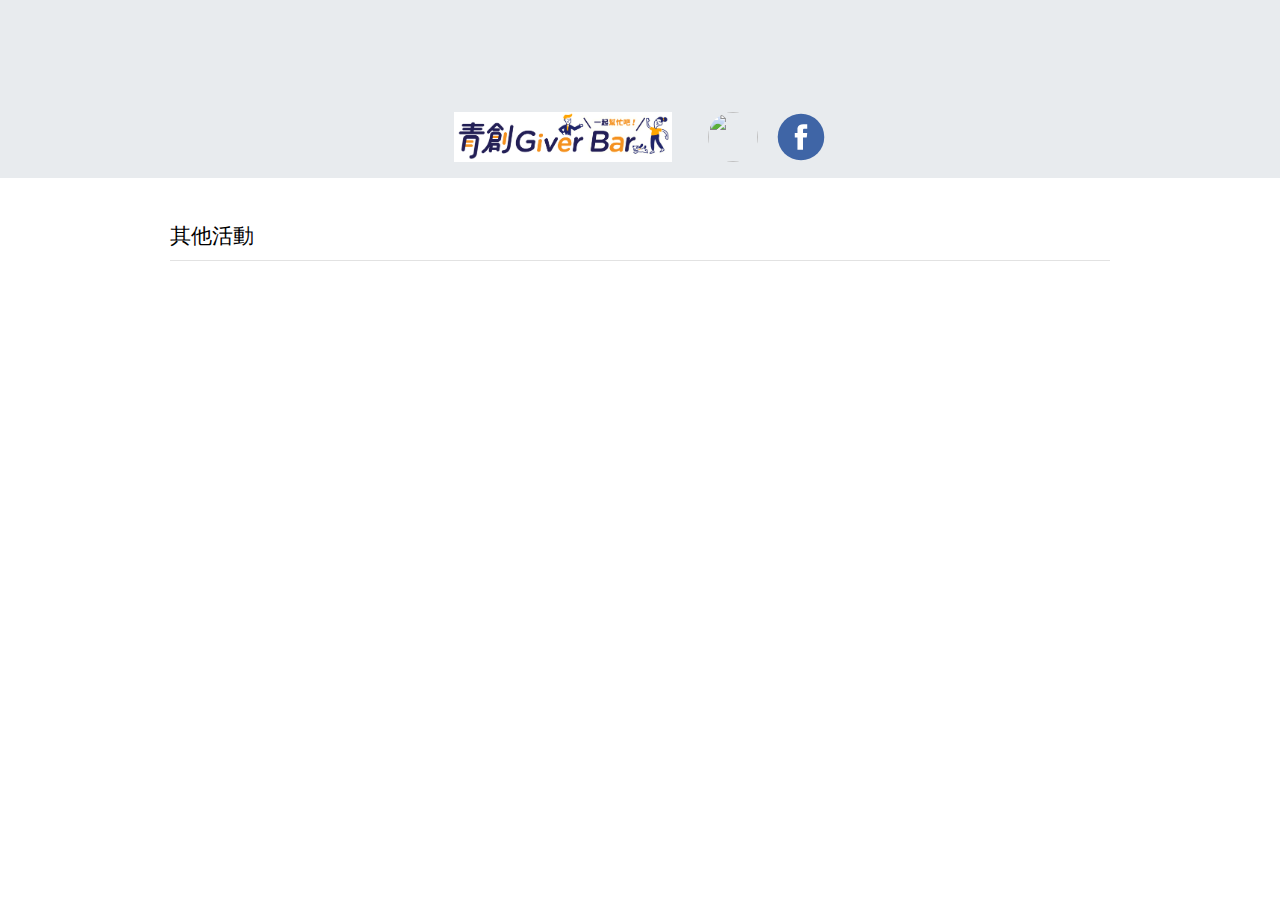
==== content.html @ 0e6e05b2 "調整圖片並修正頁面細節" ====
<html>

  <head>
    <meta http-equiv="Content-Type" content="text/html; charset=utf-8" />
    <meta name="viewport" content="width=device-width, initial-scale=1">
    <!-- 可移除 -->
    <script src="https://code.jquery.com/jquery-2.1.0.min.js"></script>
    <script language="javascript" type="text/javascript" src="assets/js/bootstrap.min.js"></script>
    <link rel="stylesheet" type="text/css" href="assets/css/bootstrap2.3.css" />
    <link rel="stylesheet" href="https://cdnjs.cloudflare.com/ajax/libs/font-awesome/4.6.3/css/font-awesome.min.css" integrity="sha512-4uGZHpbDliNxiAv/QzZNo/yb2FtAX+qiDb7ypBWiEdJQX8Pugp8M6il5SRkN8jQrDLWsh3rrPDSXRf3DwFYM6g==" crossorigin="anonymous" />

    <!------->
    <script language="javascript" type="text/javascript" src="https://www.youtube.com/iframe_api"></script>
    <script language="javascript" type="text/javascript" src="assets/activity_list.js"></script>
    <script language="javascript" type="text/javascript" src="assets/lib/OwlCarousel2-2.3.4/owl.carousel.min.js"></script>
    <script language="javascript" type="text/javascript" src="content.js" defer></script>

    <script src="https://d.line-scdn.net/r/web/social-plugin/js/thirdparty/loader.min.js" async="async" defer="defer"></script>
    <link rel="stylesheet" type="text/css" href="assets/lib/OwlCarousel2-2.3.4/owl.carousel.min.css" />
    <link rel="stylesheet" type="text/css" href="assets/lib/OwlCarousel2-2.3.4/owl.theme.default.min.css" />
    <link rel="stylesheet" type="text/css" href="assets/css/style.css" />
    <meta property="og:type" content="website" />
  </head>

  <body>

    <div class="container">
      <div id="image-carousel" class="owl-carousel owl-theme"></div>
    </div>
    <div class="section">
      <div class="container">
        <div class="content">
          <div class="title">
            <div class="sub">
            </div>
            <div class="main">
            </div>
          </div>
          <div class="summary">
          </div>
          <div class="content-body">
          </div>
        </div>
        <div class="video">
          <div id="player">
          </div>
        </div>
        <div class="social-bar">
          <a onclick="window.history.back()" style="cursor: pointer">
            <img height="50" src="./assets/images/banner.png" alt="回到上一頁" title="回到上一頁">
          </a>
          <i class="fa fa-times fa-2x"></i>
          <a class="share-btn">
            <img width="50" height="50" style="border-radius: 50px">
          </a>
          <a class="fb-share-btn"  onclick="return !window.open(this.href, 'Facebook', 'width=640,height=580')">
            <img src="./assets/images/facebook.svg" width="50" height="50">
          </a>
          <div class="line-it-button" data-lang="zh_Hant" data-type="share-c" data-ver="3" data-url="https://social-plugins.line.me/zh_TW/how_to_install" data-color="default" data-size="large" data-count="false" style="display: none;"></div>
        </div>
      </div>
    </div>


    <div class="container">
      <div class="divider-header">
        <h4><span>其他活動</span></h4>
      </div>
      <div id="other-activity" class="owl-carousel owl-theme">
      </div>
    </div>
  </body>

</html>
---- assets/css/bootstrap2.3.css ----
.form-group {margin-bottom: 15px;text-align:left}
.form-group label {display: inline-block;margin-bottom: 5px;font-weight: bold;}
input[type="text"].form-control,input[type="password"].form-control ,textarea.form-control{display:block;width:80%;padding:8px 12px;font-size:15px;line-height:1.42857143;color:#333333;background-color:#ffffff;background-image:none;border:1px solid #dddddd;border-radius:4px;-webkit-box-shadow:inset 0 1px 1px rgba(0,0,0,0.075);box-shadow:inset 0 1px 1px rgba(0,0,0,0.075);-webkit-transition:border-color ease-in-out .15s,box-shadow ease-in-out .15s;transition:border-color ease-in-out .15s,box-shadow ease-in-out .15s}
.form-control:focus{border-color:#66afe9;outline:0;-webkit-box-shadow:inset 0 1px 1px rgba(0,0,0,0.075),0 0 8px rgba(102,175,233,0.6);box-shadow:inset 0 1px 1px rgba(0,0,0,0.075),0 0 8px rgba(102,175,233,0.6)}
.form-control::-moz-placeholder{color:#b3b3b3;opacity:1}
.form-control:-ms-input-placeholder{color:#b3b3b3}
.form-control::-webkit-input-placeholder{color:#b3b3b3}
.form-control[disabled],.form-control[readonly],fieldset[disabled].form-control{cursor:not-allowed;background-color:#eeeeee;opacity:1}
textarea.form-control{height:auto}
.radio label {display: inline-block;margin:0 10px;10px 0;font-weight:normal;}
table.form-group label{font-weight: bold;font-size:17px}


.clear{clear:both;display:block;overflow:hidden;visibility:hidden;width:0px;height:0px;font-size:0;}
.errFld{border:1px solid #C00}
.errMsg{font-size:12px;color:red} 
input[type="text"].errFld{border-color:red;background:#ffe8eb}
.has-error input.form-control ,.radio.has-error {border-color: #d9534f;-webkit-box-shadow: inset 0 1px 1px rgba(0,0,0,0.075);box-shadow: inset 0 1px 1px rgba(0,0,0,0.075);background:#fdf4f4}
span .form_error {padding-left: 5px;}
.text-danger {color: #d9534f;}
.small {font-size:12px}

#myModal{font-family:"微軟正黑體", "Arial Unicode MS";}

.clearfix{*zoom:1}
.clearfix:before,.clearfix:after{display:table;line-height:0;content:""}
.clearfix:after{clear:both}
.hide-text{font:0/0 a;color:transparent;text-shadow:none;background-color:transparent;border:0}
.input-block-level{display:block;width:100%;min-height:30px;-webkit-box-sizing:border-box;-moz-box-sizing:border-box;box-sizing:border-box}
article,aside,details,figcaption,figure,footer,header,hgroup,nav,section{display:block}
audio,canvas,video{display:inline-block;*display:inline;*zoom:1}
audio:not([controls]){display:none}
sub,sup{position:relative;font-size:75%;line-height:0;vertical-align:baseline}
sup{top:-.5em}
sub{bottom:-.25em}
#map_canvas img,.google-maps img{max-width:none}
button,input,select,textarea{margin:0;font-size:100%;vertical-align:middle}
button,input{*overflow:visible;line-height:normal}
button::-moz-focus-inner,input::-moz-focus-inner{padding:0;border:0}
button,html input[type="button"],input[type="reset"],input[type="submit"]{cursor:pointer;-webkit-appearance:button}
label,select,button,input[type="button"],input[type="reset"],input[type="submit"],input[type="radio"],input[type="checkbox"]{cursor:pointer}
input[type="search"]{-webkit-box-sizing:content-box;-moz-box-sizing:content-box;box-sizing:content-box;-webkit-appearance:textfield}
input[type="search"]::-webkit-search-decoration,input[type="search"]::-webkit-search-cancel-button{-webkit-appearance:none}
textarea{overflow:auto;vertical-align:top}
@media print {
*{color:#000!important;text-shadow:none!important;background:transparent!important;box-shadow:none!important}
abbr[title]:after{content:" (" attr(title) ")"}
.ir a:after,a[href^="javascript:"]:after,a[href^="#"]:after{content:""}
pre,blockquote{border:1px solid #999;page-break-inside:avoid}
thead{display:table-header-group}
tr,img{page-break-inside:avoid}
img{max-width:100%!important}
@page{margin:.5cm}
p,h2,h3{orphans:3;widows:3}
h2,h3{page-break-after:avoid}
}
.img-rounded{-webkit-border-radius:6px;-moz-border-radius:6px;border-radius:6px}
.img-polaroid{padding:4px;background-color:#fff;border:1px solid #ccc;border:1px solid rgba(0,0,0,0.2);-webkit-box-shadow:0 1px 3px rgba(0,0,0,0.1);-moz-box-shadow:0 1px 3px rgba(0,0,0,0.1);box-shadow:0 1px 3px rgba(0,0,0,0.1)}
.img-circle{-webkit-border-radius:500px;-moz-border-radius:500px;border-radius:500px}
.row{margin-left:-20px;*zoom:1}
.row:before,.row:after{display:table;line-height:0;content:""}
.row:after{clear:both}
[class*="span"]{float:left;min-height:1px;margin-left:20px}
.container,.navbar-static-top .container,.navbar-fixed-top .container,.navbar-fixed-bottom .container{width:940px}
.span12{width:940px}
.span11{width:860px}
.span10{width:780px}
.span9{width:700px}
.span8{width:620px}
.span7{width:540px}
.span6{width:460px}
.span5{width:380px}
.span4{width:300px}
.span3{width:220px}
.span2{width:140px}
.span1{width:60px}
.offset12{margin-left:980px}
.offset11{margin-left:900px}
.offset10{margin-left:820px}
.offset9{margin-left:740px}
.offset8{margin-left:660px}
.offset7{margin-left:580px}
.offset6{margin-left:500px}
.offset5{margin-left:420px}
.offset4{margin-left:340px}
.offset3{margin-left:260px}
.offset2{margin-left:180px}
.offset1{margin-left:100px}
.row-fluid{width:100%;*zoom:1}
.row-fluid:before,.row-fluid:after{display:table;line-height:0;content:""}
.row-fluid:after{clear:both}
.row-fluid [class*="span"]{display:block;float:left;width:100%;min-height:30px;margin-left:2.1276595744681%;*margin-left:2.0744680851064%;-webkit-box-sizing:border-box;-moz-box-sizing:border-box;box-sizing:border-box}
.row-fluid [class*="span"]:first-child{margin-left:0}
.row-fluid .controls-row [class*="span"] + [class*="span"]{margin-left:2.1276595744681%}
.row-fluid .span12{width:100%;*width:99.946808510638%}
.row-fluid .span11{width:91.489361702128%;*width:91.436170212766%}
.row-fluid .span10{width:82.978723404255%;*width:82.925531914894%}
.row-fluid .span9{width:74.468085106383%;*width:74.414893617021%}
.row-fluid .span8{width:65.957446808511%;*width:65.904255319149%}
.row-fluid .span7{width:57.446808510638%;*width:57.393617021277%}
.row-fluid .span6{width:48.936170212766%;*width:48.882978723404%}
.row-fluid .span5{width:40.425531914894%;*width:40.372340425532%}
.row-fluid .span4{width:31.914893617021%;*width:31.86170212766%}
.row-fluid .span3{width:23.404255319149%;*width:23.351063829787%}
.row-fluid .span2{width:14.893617021277%;*width:14.840425531915%}
.row-fluid .span1{width:6.3829787234043%;*width:6.3297872340426%}
.row-fluid .offset12{margin-left:104.25531914894%;*margin-left:104.14893617021%}
.row-fluid .offset12:first-child{margin-left:102.12765957447%;*margin-left:102.02127659574%}
.row-fluid .offset11{margin-left:95.744680851064%;*margin-left:95.63829787234%}
.row-fluid .offset11:first-child{margin-left:93.617021276596%;*margin-left:93.510638297872%}
.row-fluid .offset10{margin-left:87.234042553191%;*margin-left:87.127659574468%}
.row-fluid .offset10:first-child{margin-left:85.106382978723%;*margin-left:85%}
.row-fluid .offset9{margin-left:78.723404255319%;*margin-left:78.617021276596%}
.row-fluid .offset9:first-child{margin-left:76.595744680851%;*margin-left:76.489361702128%}
.row-fluid .offset8{margin-left:70.212765957447%;*margin-left:70.106382978723%}
.row-fluid .offset8:first-child{margin-left:68.085106382979%;*margin-left:67.978723404255%}
.row-fluid .offset7{margin-left:61.702127659574%;*margin-left:61.595744680851%}
.row-fluid .offset7:first-child{margin-left:59.574468085106%;*margin-left:59.468085106383%}
.row-fluid .offset6{margin-left:53.191489361702%;*margin-left:53.085106382979%}
.row-fluid .offset6:first-child{margin-left:51.063829787234%;*margin-left:50.957446808511%}
.row-fluid .offset5{margin-left:44.68085106383%;*margin-left:44.574468085106%}
.row-fluid .offset5:first-child{margin-left:42.553191489362%;*margin-left:42.446808510638%}
.row-fluid .offset4{margin-left:36.170212765957%;*margin-left:36.063829787234%}
.row-fluid .offset4:first-child{margin-left:34.042553191489%;*margin-left:33.936170212766%}
.row-fluid .offset3{margin-left:27.659574468085%;*margin-left:27.553191489362%}
.row-fluid .offset3:first-child{margin-left:25.531914893617%;*margin-left:25.425531914894%}
.row-fluid .offset2{margin-left:19.148936170213%;*margin-left:19.042553191489%}
.row-fluid .offset2:first-child{margin-left:17.021276595745%;*margin-left:16.914893617021%}
.row-fluid .offset1{margin-left:10.63829787234%;*margin-left:10.531914893617%}
.row-fluid .offset1:first-child{margin-left:8.5106382978723%;*margin-left:8.4042553191489%}
[class*="span"].hide,.row-fluid [class*="span"].hide{display:none}
[class*="span"].pull-right,.row-fluid [class*="span"].pull-right{float:right}
.container{margin-right:auto;margin-left:auto;*zoom:1}
.container:before,.container:after{display:table;line-height:0;content:""}
.container:after{clear:both}
.container-fluid{padding-right:20px;padding-left:20px;*zoom:1}
.container-fluid:before,.container-fluid:after{display:table;line-height:0;content:""}
.container-fluid:after{clear:both}
p{margin:0 0 10px}
.lead{margin-bottom:20px;font-size:21px;font-weight:200;line-height:30px}
small{font-size:85%}
strong{font-weight:700}
em{font-style:italic}
cite{font-style:normal}
.muted{color:#999}
a.muted:hover,a.muted:focus{color:gray}
.text-warning{color:#c09853}
a.text-warning:hover,a.text-warning:focus{color:#a47e3c}
.text-error{color:#b94a48}
a.text-error:hover,a.text-error:focus{color:#953b39}
.text-info{color:#3a87ad}
a.text-info:hover,a.text-info:focus{color:#2d6987}
.text-success{color:#468847}
a.text-success:hover,a.text-success:focus{color:#356635}
.text-left{text-align:left}
.text-right{text-align:right}
.text-center{text-align:center}
.page-header{padding-bottom:9px;margin:20px 0 30px;border-bottom:1px solid #eee}
ul.unstyled,ol.unstyled{margin-left:0;list-style:none}
ul.inline,ol.inline{margin-left:0;list-style:none}
ul.inline > li,ol.inline > li{display:inline-block;*display:inline;padding-right:5px;padding-left:5px;*zoom:1}
dl{margin-bottom:20px}
dt,dd{line-height:20px}
dt{font-weight:700}
dd{margin-left:10px}
.dl-horizontal{*zoom:1}
.dl-horizontal:before,.dl-horizontal:after{display:table;line-height:0;content:""}
.dl-horizontal:after{clear:both}
.dl-horizontal dt{float:left;width:160px;overflow:hidden;clear:left;text-align:right;text-overflow:ellipsis;white-space:nowrap}
.dl-horizontal dd{margin-left:180px}
hr{margin:20px 0;border:0;border-top:1px solid #eee;border-bottom:1px solid #fff}
abbr[title],abbr[data-original-title]{cursor:help;border-bottom:1px dotted #999}
abbr.initialism{font-size:90%;text-transform:uppercase}
blockquote{padding:0 0 0 15px;margin:0 0 20px;border-left:5px solid #eee}
blockquote p{margin-bottom:0;font-size:17.5px;font-weight:300;line-height:1.25}
blockquote small{display:block;line-height:20px;color:#999}
blockquote small:before{content:'\2014 \00A0'}
blockquote.pull-right{float:right;padding-right:15px;padding-left:0;border-right:5px solid #eee;border-left:0}
blockquote.pull-right p,blockquote.pull-right small{text-align:right}
blockquote.pull-right small:before{content:''}
blockquote.pull-right small:after{content:'\00A0 \2014'}
q:before,q:after,blockquote:before,blockquote:after{content:""}
address{display:block;margin-bottom:20px;font-style:normal;line-height:20px}
code,pre{padding:0 3px 2px;font-family:Monaco,Menlo,Consolas,"Courier New",monospace;font-size:12px;color:#333;-webkit-border-radius:3px;-moz-border-radius:3px;border-radius:3px}
code{padding:2px 4px;color:#d14;white-space:nowrap;background-color:#f7f7f9;border:1px solid #e1e1e8}
pre{display:block;padding:9.5px;margin:0 0 10px;font-size:13px;line-height:20px;word-break:break-all;word-wrap:break-word;white-space:pre;white-space:pre-wrap;background-color:#f5f5f5;border:1px solid #ccc;border:1px solid rgba(0,0,0,0.15);-webkit-border-radius:4px;-moz-border-radius:4px;border-radius:4px}
pre.prettyprint{margin-bottom:20px}
pre code{padding:0;color:inherit;white-space:pre;white-space:pre-wrap;background-color:transparent;border:0}
.pre-scrollable{max-height:340px;overflow-y:scroll}
form{margin:0 0 20px}
fieldset{padding:0;margin:0;border:0}
legend{display:block;width:100%;padding:0;margin-bottom:20px;font-size:21px;line-height:40px;color:#333;border:0;border-bottom:1px solid #e5e5e5}
legend small{font-size:15px;color:#999}
label,input,button,select,textarea{font-size:14px;font-weight:400;line-height:20px}
input,button,select,textarea{font-family:"Helvetica Neue",Helvetica,Arial,sans-serif}
select,textarea,input[type="text"],input[type="password"],input[type="datetime"],input[type="datetime-local"],input[type="date"],input[type="month"],input[type="time"],input[type="week"],input[type="number"],input[type="email"],input[type="url"],input[type="search"],input[type="tel"],input[type="color"],.uneditable-input{display:inline-block;padding:4px 6px;margin-bottom:10px;font-size:14px;line-height:20px;color:#555;vertical-align:middle;-webkit-border-radius:4px;-moz-border-radius:4px;border-radius:4px}
input,textarea,.uneditable-input{width:206px}
textarea{height:auto}
textarea,input[type="text"],input[type="password"],input[type="datetime"],input[type="datetime-local"],input[type="date"],input[type="month"],input[type="time"],input[type="week"],input[type="number"],input[type="email"],input[type="url"],input[type="search"],input[type="tel"],input[type="color"],.uneditable-input{background-color:#fff;border:1px solid #ccc;-webkit-box-shadow:inset 0 1px 1px rgba(0,0,0,0.075);-moz-box-shadow:inset 0 1px 1px rgba(0,0,0,0.075);box-shadow:inset 0 1px 1px rgba(0,0,0,0.075);-webkit-transition:border linear 0.2s,box-shadow linear .2s;-moz-transition:border linear 0.2s,box-shadow linear .2s;-o-transition:border linear 0.2s,box-shadow linear .2s;transition:border linear 0.2s,box-shadow linear .2s}
textarea:focus,input[type="text"]:focus,input[type="password"]:focus,input[type="datetime"]:focus,input[type="datetime-local"]:focus,input[type="date"]:focus,input[type="month"]:focus,input[type="time"]:focus,input[type="week"]:focus,input[type="number"]:focus,input[type="email"]:focus,input[type="url"]:focus,input[type="search"]:focus,input[type="tel"]:focus,input[type="color"]:focus,.uneditable-input:focus{border-color:rgba(82,168,236,0.8);outline:0;outline:thin dotted \9;-webkit-box-shadow:inset 0 1px 1px rgba(0,0,0,0.075),0 0 8px rgba(82,168,236,0.6);-moz-box-shadow:inset 0 1px 1px rgba(0,0,0,0.075),0 0 8px rgba(82,168,236,0.6);box-shadow:inset 0 1px 1px rgba(0,0,0,0.075),0 0 8px rgba(82,168,236,0.6)}
input[type="radio"],input[type="checkbox"]{margin:4px 0 0;margin-top:1px \9;*margin-top:0;line-height:normal}
input[type="file"],input[type="image"],input[type="submit"],input[type="reset"],input[type="button"],input[type="radio"],input[type="checkbox"]{width:auto}
select,input[type="file"]{height:30px;*margin-top:4px;line-height:30px}
select{width:220px;background-color:#fff;border:1px solid #ccc}
select[multiple],select[size]{height:auto}
select:focus,input[type="file"]:focus,input[type="radio"]:focus,input[type="checkbox"]:focus{outline:thin dotted #333;outline:5px auto -webkit-focus-ring-color;outline-offset:-2px}
.uneditable-input,.uneditable-textarea{color:#999;cursor:not-allowed;background-color:#fcfcfc;border-color:#ccc;-webkit-box-shadow:inset 0 1px 2px rgba(0,0,0,0.025);-moz-box-shadow:inset 0 1px 2px rgba(0,0,0,0.025);box-shadow:inset 0 1px 2px rgba(0,0,0,0.025)}
.uneditable-input{overflow:hidden;white-space:nowrap}
.uneditable-textarea{width:auto;height:auto}
input:-moz-placeholder,textarea:-moz-placeholder{color:#999}
input:-ms-input-placeholder,textarea:-ms-input-placeholder{color:#999}
input::-webkit-input-placeholder,textarea::-webkit-input-placeholder{color:#999}
.radio,.checkbox{min-height:20px;padding-left:20px}
.radio input[type="radio"],.checkbox input[type="checkbox"]{float:left;margin-left:-20px}
.controls > .radio:first-child,.controls > .checkbox:first-child{padding-top:5px}
.radio.inline,.checkbox.inline{display:inline-block;padding-top:5px;margin-bottom:0;vertical-align:middle}
.radio.inline + .radio.inline,.checkbox.inline + .checkbox.inline{margin-left:10px}
.input-mini{width:60px}
.input-small{width:90px}
.input-medium{width:150px}
.input-large{width:210px}
.input-xlarge{width:270px}
.input-xxlarge{width:530px}
input[class*="span"],select[class*="span"],textarea[class*="span"],.uneditable-input[class*="span"],.row-fluid input[class*="span"],.row-fluid select[class*="span"],.row-fluid textarea[class*="span"],.row-fluid .uneditable-input[class*="span"]{float:none;margin-left:0}
.input-append input[class*="span"],.input-append .uneditable-input[class*="span"],.input-prepend input[class*="span"],.input-prepend .uneditable-input[class*="span"],.row-fluid input[class*="span"],.row-fluid select[class*="span"],.row-fluid textarea[class*="span"],.row-fluid .uneditable-input[class*="span"],.row-fluid .input-prepend [class*="span"],.row-fluid .input-append [class*="span"]{display:inline-block}
input,textarea,.uneditable-input{margin-left:0}
.controls-row [class*="span"] + [class*="span"]{margin-left:20px}
input.span12,textarea.span12,.uneditable-input.span12{width:926px}
input.span11,textarea.span11,.uneditable-input.span11{width:846px}
input.span10,textarea.span10,.uneditable-input.span10{width:766px}
input.span9,textarea.span9,.uneditable-input.span9{width:686px}
input.span8,textarea.span8,.uneditable-input.span8{width:606px}
input.span7,textarea.span7,.uneditable-input.span7{width:526px}
input.span6,textarea.span6,.uneditable-input.span6{width:446px}
input.span5,textarea.span5,.uneditable-input.span5{width:366px}
input.span4,textarea.span4,.uneditable-input.span4{width:286px}
input.span3,textarea.span3,.uneditable-input.span3{width:206px}
input.span2,textarea.span2,.uneditable-input.span2{width:126px}
input.span1,textarea.span1,.uneditable-input.span1{width:46px}
.controls-row{*zoom:1}
.controls-row:before,.controls-row:after{display:table;line-height:0;content:""}
.controls-row:after{clear:both}
.controls-row [class*="span"],.row-fluid .controls-row [class*="span"]{float:left}
.controls-row .checkbox[class*="span"],.controls-row .radio[class*="span"]{padding-top:5px}
input[disabled],select[disabled],textarea[disabled],input[readonly],select[readonly],textarea[readonly]{cursor:not-allowed;background-color:#eee}
input[type="radio"][disabled],input[type="checkbox"][disabled],input[type="radio"][readonly],input[type="checkbox"][readonly]{background-color:transparent}
.control-group.warning .control-label,.control-group.warning .help-block,.control-group.warning .help-inline{color:#c09853}
.control-group.warning .checkbox,.control-group.warning .radio,.control-group.warning input,.control-group.warning select,.control-group.warning textarea{color:#c09853}
.control-group.warning input,.control-group.warning select,.control-group.warning textarea{border-color:#c09853;-webkit-box-shadow:inset 0 1px 1px rgba(0,0,0,0.075);-moz-box-shadow:inset 0 1px 1px rgba(0,0,0,0.075);box-shadow:inset 0 1px 1px rgba(0,0,0,0.075)}
.control-group.warning input:focus,.control-group.warning select:focus,.control-group.warning textarea:focus{border-color:#a47e3c;-webkit-box-shadow:inset 0 1px 1px rgba(0,0,0,0.075),0 0 6px #dbc59e;-moz-box-shadow:inset 0 1px 1px rgba(0,0,0,0.075),0 0 6px #dbc59e;box-shadow:inset 0 1px 1px rgba(0,0,0,0.075),0 0 6px #dbc59e}
.control-group.warning .input-prepend .add-on,.control-group.warning .input-append .add-on{color:#c09853;background-color:#fcf8e3;border-color:#c09853}
.control-group.error .control-label,.control-group.error .help-block,.control-group.error .help-inline{color:#b94a48}
.control-group.error .checkbox,.control-group.error .radio,.control-group.error input,.control-group.error select,.control-group.error textarea{color:#b94a48}
.control-group.error input,.control-group.error select,.control-group.error textarea{border-color:#b94a48;-webkit-box-shadow:inset 0 1px 1px rgba(0,0,0,0.075);-moz-box-shadow:inset 0 1px 1px rgba(0,0,0,0.075);box-shadow:inset 0 1px 1px rgba(0,0,0,0.075)}
.control-group.error input:focus,.control-group.error select:focus,.control-group.error textarea:focus{border-color:#953b39;-webkit-box-shadow:inset 0 1px 1px rgba(0,0,0,0.075),0 0 6px #d59392;-moz-box-shadow:inset 0 1px 1px rgba(0,0,0,0.075),0 0 6px #d59392;box-shadow:inset 0 1px 1px rgba(0,0,0,0.075),0 0 6px #d59392}
.control-group.error .input-prepend .add-on,.control-group.error .input-append .add-on{color:#b94a48;background-color:#f2dede;border-color:#b94a48}
.control-group.success .control-label,.control-group.success .help-block,.control-group.success .help-inline{color:#468847}
.control-group.success .checkbox,.control-group.success .radio,.control-group.success input,.control-group.success select,.control-group.success textarea{color:#468847}
.control-group.success input,.control-group.success select,.control-group.success textarea{border-color:#468847;-webkit-box-shadow:inset 0 1px 1px rgba(0,0,0,0.075);-moz-box-shadow:inset 0 1px 1px rgba(0,0,0,0.075);box-shadow:inset 0 1px 1px rgba(0,0,0,0.075)}
.control-group.success input:focus,.control-group.success select:focus,.control-group.success textarea:focus{border-color:#356635;-webkit-box-shadow:inset 0 1px 1px rgba(0,0,0,0.075),0 0 6px #7aba7b;-moz-box-shadow:inset 0 1px 1px rgba(0,0,0,0.075),0 0 6px #7aba7b;box-shadow:inset 0 1px 1px rgba(0,0,0,0.075),0 0 6px #7aba7b}
.control-group.success .input-prepend .add-on,.control-group.success .input-append .add-on{color:#468847;background-color:#dff0d8;border-color:#468847}
.control-group.info .control-label,.control-group.info .help-block,.control-group.info .help-inline{color:#3a87ad}
.control-group.info .checkbox,.control-group.info .radio,.control-group.info input,.control-group.info select,.control-group.info textarea{color:#3a87ad}
.control-group.info input,.control-group.info select,.control-group.info textarea{border-color:#3a87ad;-webkit-box-shadow:inset 0 1px 1px rgba(0,0,0,0.075);-moz-box-shadow:inset 0 1px 1px rgba(0,0,0,0.075);box-shadow:inset 0 1px 1px rgba(0,0,0,0.075)}
.control-group.info input:focus,.control-group.info select:focus,.control-group.info textarea:focus{border-color:#2d6987;-webkit-box-shadow:inset 0 1px 1px rgba(0,0,0,0.075),0 0 6px #7ab5d3;-moz-box-shadow:inset 0 1px 1px rgba(0,0,0,0.075),0 0 6px #7ab5d3;box-shadow:inset 0 1px 1px rgba(0,0,0,0.075),0 0 6px #7ab5d3}
.control-group.info .input-prepend .add-on,.control-group.info .input-append .add-on{color:#3a87ad;background-color:#d9edf7;border-color:#3a87ad}
input:focus:invalid,textarea:focus:invalid,select:focus:invalid{color:#b94a48;border-color:#ee5f5b}
input:focus:invalid:focus,textarea:focus:invalid:focus,select:focus:invalid:focus{border-color:#e9322d;-webkit-box-shadow:0 0 6px #f8b9b7;-moz-box-shadow:0 0 6px #f8b9b7;box-shadow:0 0 6px #f8b9b7}
.form-actions{padding:19px 20px 20px;margin-top:20px;margin-bottom:20px;background-color:#f5f5f5;border-top:1px solid #e5e5e5;*zoom:1}
.form-actions:before,.form-actions:after{display:table;line-height:0;content:""}
.form-actions:after{clear:both}
.help-block,.help-inline{color:#595959}
.help-block{display:block;margin-bottom:10px}
.help-inline{display:inline-block;*display:inline;padding-left:5px;vertical-align:middle;*zoom:1}
.input-append,.input-prepend{display:inline-block;margin-bottom:10px;font-size:0;white-space:nowrap;vertical-align:middle}
.input-append input,.input-prepend input,.input-append select,.input-prepend select,.input-append .uneditable-input,.input-prepend .uneditable-input,.input-append .dropdown-menu,.input-prepend .dropdown-menu,.input-append .popover,.input-prepend .popover{font-size:14px}
.input-append input,.input-prepend input,.input-append select,.input-prepend select,.input-append .uneditable-input,.input-prepend .uneditable-input{position:relative;margin-bottom:0;*margin-left:0;vertical-align:top;-webkit-border-radius:0 4px 4px 0;-moz-border-radius:0 4px 4px 0;border-radius:0 4px 4px 0}
.input-append input:focus,.input-prepend input:focus,.input-append select:focus,.input-prepend select:focus,.input-append .uneditable-input:focus,.input-prepend .uneditable-input:focus{z-index:2}
.input-append .add-on,.input-prepend .add-on{display:inline-block;width:auto;height:20px;min-width:16px;padding:4px 5px;font-size:14px;font-weight:400;line-height:20px;text-align:center;text-shadow:0 1px 0 #fff;background-color:#eee;border:1px solid #ccc}
.input-append .add-on,.input-prepend .add-on,.input-append .btn,.input-prepend .btn,.input-append .btn-group > .dropdown-toggle,.input-prepend .btn-group > .dropdown-toggle{vertical-align:top;-webkit-border-radius:0;-moz-border-radius:0;border-radius:0}
.input-append .active,.input-prepend .active{background-color:#a9dba9;border-color:#46a546}
.input-prepend .add-on,.input-prepend .btn{margin-right:-1px}
.input-prepend .add-on:first-child,.input-prepend .btn:first-child{-webkit-border-radius:4px 0 0 4px;-moz-border-radius:4px 0 0 4px;border-radius:4px 0 0 4px}
.input-append input,.input-append select,.input-append .uneditable-input{-webkit-border-radius:4px 0 0 4px;-moz-border-radius:4px 0 0 4px;border-radius:4px 0 0 4px}
.input-append input + .btn-group .btn:last-child,.input-append select + .btn-group .btn:last-child,.input-append .uneditable-input + .btn-group .btn:last-child{-webkit-border-radius:0 4px 4px 0;-moz-border-radius:0 4px 4px 0;border-radius:0 4px 4px 0}
.input-append .add-on,.input-append .btn,.input-append .btn-group{margin-left:-1px}
.input-append .add-on:last-child,.input-append .btn:last-child,.input-append .btn-group:last-child > .dropdown-toggle{-webkit-border-radius:0 4px 4px 0;-moz-border-radius:0 4px 4px 0;border-radius:0 4px 4px 0}
.input-prepend.input-append input,.input-prepend.input-append select,.input-prepend.input-append .uneditable-input{-webkit-border-radius:0;-moz-border-radius:0;border-radius:0}
.input-prepend.input-append input + .btn-group .btn,.input-prepend.input-append select + .btn-group .btn,.input-prepend.input-append .uneditable-input + .btn-group .btn{-webkit-border-radius:0 4px 4px 0;-moz-border-radius:0 4px 4px 0;border-radius:0 4px 4px 0}
.input-prepend.input-append .add-on:first-child,.input-prepend.input-append .btn:first-child{margin-right:-1px;-webkit-border-radius:4px 0 0 4px;-moz-border-radius:4px 0 0 4px;border-radius:4px 0 0 4px}
.input-prepend.input-append .add-on:last-child,.input-prepend.input-append .btn:last-child{margin-left:-1px;-webkit-border-radius:0 4px 4px 0;-moz-border-radius:0 4px 4px 0;border-radius:0 4px 4px 0}
.input-prepend.input-append .btn-group:first-child{margin-left:0}
input.search-query{padding-right:14px;padding-right:4px \9;padding-left:14px;padding-left:4px \9;margin-bottom:0;-webkit-border-radius:15px;-moz-border-radius:15px;border-radius:15px}
.form-search .input-append .search-query,.form-search .input-prepend .search-query{-webkit-border-radius:0;-moz-border-radius:0;border-radius:0}
.form-search .input-append .search-query{-webkit-border-radius:14px 0 0 14px;-moz-border-radius:14px 0 0 14px;border-radius:14px 0 0 14px}
.form-search .input-append .btn{-webkit-border-radius:0 14px 14px 0;-moz-border-radius:0 14px 14px 0;border-radius:0 14px 14px 0}
.form-search .input-prepend .search-query{-webkit-border-radius:0 14px 14px 0;-moz-border-radius:0 14px 14px 0;border-radius:0 14px 14px 0}
.form-search .input-prepend .btn{-webkit-border-radius:14px 0 0 14px;-moz-border-radius:14px 0 0 14px;border-radius:14px 0 0 14px}
.form-search input,.form-inline input,.form-horizontal input,.form-search textarea,.form-inline textarea,.form-horizontal textarea,.form-search select,.form-inline select,.form-horizontal select,.form-search .help-inline,.form-inline .help-inline,.form-horizontal .help-inline,.form-search .uneditable-input,.form-inline .uneditable-input,.form-horizontal .uneditable-input,.form-search .input-prepend,.form-inline .input-prepend,.form-horizontal .input-prepend,.form-search .input-append,.form-inline .input-append,.form-horizontal .input-append{display:inline-block;*display:inline;margin-bottom:0;vertical-align:middle;*zoom:1}
.form-search .hide,.form-inline .hide,.form-horizontal .hide{display:none}
.form-search label,.form-inline label,.form-search .btn-group,.form-inline .btn-group{display:inline-block}
.form-search .input-append,.form-inline .input-append,.form-search .input-prepend,.form-inline .input-prepend{margin-bottom:0}
.form-search .radio,.form-search .checkbox,.form-inline .radio,.form-inline .checkbox{padding-left:0;margin-bottom:0;vertical-align:middle}
.form-search .radio input[type="radio"],.form-search .checkbox input[type="checkbox"],.form-inline .radio input[type="radio"],.form-inline .checkbox input[type="checkbox"]{float:left;margin-right:3px;margin-left:0}
.control-group{margin-bottom:10px}
legend + .control-group{margin-top:20px;-webkit-margin-top-collapse:separate}
.form-horizontal .control-group{margin-bottom:20px;*zoom:1}
.form-horizontal .control-group:before,.form-horizontal .control-group:after{display:table;line-height:0;content:""}
.form-horizontal .control-group:after{clear:both}
.form-horizontal .control-label{float:left;width:160px;padding-top:5px;text-align:right}
.form-horizontal .controls{*display:inline-block;*padding-left:20px;margin-left:180px;*margin-left:0}
.form-horizontal .controls:first-child{*padding-left:180px}
.form-horizontal .help-block{margin-bottom:0}
.form-horizontal input + .help-block,.form-horizontal select + .help-block,.form-horizontal textarea + .help-block,.form-horizontal .uneditable-input + .help-block,.form-horizontal .input-prepend + .help-block,.form-horizontal .input-append + .help-block{margin-top:10px}
.form-horizontal .form-actions{padding-left:180px}
table{max-width:100%;background-color:transparent;border-collapse:collapse;border-spacing:0}
.table{width:100%;margin-bottom:20px}
.table th,.table td{padding:8px;line-height:20px;text-align:left;vertical-align:top;border-top:1px solid #ddd}
.table th{font-weight:700}
.table thead th{vertical-align:bottom}
.table caption + thead tr:first-child th,.table caption + thead tr:first-child td,.table colgroup + thead tr:first-child th,.table colgroup + thead tr:first-child td,.table thead:first-child tr:first-child th,.table thead:first-child tr:first-child td{border-top:0}
.table tbody + tbody{border-top:2px solid #ddd}
.table .table{background-color:#fff}
.table-condensed th,.table-condensed td{padding:4px 5px}
.table-bordered{border:1px solid #ddd;border-collapse:separate;*border-collapse:collapse;border-left:0;-webkit-border-radius:4px;-moz-border-radius:4px;border-radius:4px}
.table-bordered th,.table-bordered td{border-left:1px solid #ddd}
.table-bordered caption + thead tr:first-child th,.table-bordered caption + tbody tr:first-child th,.table-bordered caption + tbody tr:first-child td,.table-bordered colgroup + thead tr:first-child th,.table-bordered colgroup + tbody tr:first-child th,.table-bordered colgroup + tbody tr:first-child td,.table-bordered thead:first-child tr:first-child th,.table-bordered tbody:first-child tr:first-child th,.table-bordered tbody:first-child tr:first-child td{border-top:0}
.table-bordered thead:first-child tr:first-child > th:first-child,.table-bordered tbody:first-child tr:first-child > td:first-child,.table-bordered tbody:first-child tr:first-child > th:first-child{-webkit-border-top-left-radius:4px;border-top-left-radius:4px;-moz-border-radius-topleft:4px}
.table-bordered thead:first-child tr:first-child > th:last-child,.table-bordered tbody:first-child tr:first-child > td:last-child,.table-bordered tbody:first-child tr:first-child > th:last-child{-webkit-border-top-right-radius:4px;border-top-right-radius:4px;-moz-border-radius-topright:4px}
.table-bordered thead:last-child tr:last-child > th:first-child,.table-bordered tbody:last-child tr:last-child > td:first-child,.table-bordered tbody:last-child tr:last-child > th:first-child,.table-bordered tfoot:last-child tr:last-child > td:first-child,.table-bordered tfoot:last-child tr:last-child > th:first-child{-webkit-border-bottom-left-radius:4px;border-bottom-left-radius:4px;-moz-border-radius-bottomleft:4px}
.table-bordered thead:last-child tr:last-child > th:last-child,.table-bordered tbody:last-child tr:last-child > td:last-child,.table-bordered tbody:last-child tr:last-child > th:last-child,.table-bordered tfoot:last-child tr:last-child > td:last-child,.table-bordered tfoot:last-child tr:last-child > th:last-child{-webkit-border-bottom-right-radius:4px;border-bottom-right-radius:4px;-moz-border-radius-bottomright:4px}
.table-bordered tfoot + tbody:last-child tr:last-child td:first-child{-webkit-border-bottom-left-radius:0;border-bottom-left-radius:0;-moz-border-radius-bottomleft:0}
.table-bordered tfoot + tbody:last-child tr:last-child td:last-child{-webkit-border-bottom-right-radius:0;border-bottom-right-radius:0;-moz-border-radius-bottomright:0}
.table-bordered caption + thead tr:first-child th:first-child,.table-bordered caption + tbody tr:first-child td:first-child,.table-bordered colgroup + thead tr:first-child th:first-child,.table-bordered colgroup + tbody tr:first-child td:first-child{-webkit-border-top-left-radius:4px;border-top-left-radius:4px;-moz-border-radius-topleft:4px}
.table-bordered caption + thead tr:first-child th:last-child,.table-bordered caption + tbody tr:first-child td:last-child,.table-bordered colgroup + thead tr:first-child th:last-child,.table-bordered colgroup + tbody tr:first-child td:last-child{-webkit-border-top-right-radius:4px;border-top-right-radius:4px;-moz-border-radius-topright:4px}
.table-striped tbody > tr:nth-child(odd) > td,.table-striped tbody > tr:nth-child(odd) > th{background-color:#f9f9f9}
.table-hover tbody tr:hover > td,.table-hover tbody tr:hover > th{background-color:#f5f5f5}
table td[class*="span"],table th[class*="span"],.row-fluid table td[class*="span"],.row-fluid table th[class*="span"]{display:table-cell;float:none;margin-left:0}
.table td.span1,.table th.span1{float:none;width:44px;margin-left:0}
.table td.span2,.table th.span2{float:none;width:124px;margin-left:0}
.table td.span3,.table th.span3{float:none;width:204px;margin-left:0}
.table td.span4,.table th.span4{float:none;width:284px;margin-left:0}
.table td.span5,.table th.span5{float:none;width:364px;margin-left:0}
.table td.span6,.table th.span6{float:none;width:444px;margin-left:0}
.table td.span7,.table th.span7{float:none;width:524px;margin-left:0}
.table td.span8,.table th.span8{float:none;width:604px;margin-left:0}
.table td.span9,.table th.span9{float:none;width:684px;margin-left:0}
.table td.span10,.table th.span10{float:none;width:764px;margin-left:0}
.table td.span11,.table th.span11{float:none;width:844px;margin-left:0}
.table td.span12,.table th.span12{float:none;width:924px;margin-left:0}
.table tbody tr.success > td{background-color:#dff0d8}
.table tbody tr.error > td{background-color:#f2dede}
.table tbody tr.warning > td{background-color:#fcf8e3}
.table tbody tr.info > td{background-color:#d9edf7}
.table-hover tbody tr.success:hover > td{background-color:#d0e9c6}
.table-hover tbody tr.error:hover > td{background-color:#ebcccc}
.table-hover tbody tr.warning:hover > td{background-color:#faf2cc}
.table-hover tbody tr.info:hover > td{background-color:#c4e3f3}
[class^="icon-"],[class*=" icon-"]{display:inline-block;width:14px;height:14px;margin-top:1px;*margin-right:.3em;line-height:14px;vertical-align:text-top;background-image:url(bootstrapimg/glyphicons-halflings.png);background-position:14px 14px;background-repeat:no-repeat}
.icon-white,.nav-pills > .active > a > [class^="icon-"],.nav-pills > .active > a > [class*=" icon-"],.nav-list > .active > a > [class^="icon-"],.nav-list > .active > a > [class*=" icon-"],.navbar-inverse .nav > .active > a > [class^="icon-"],.navbar-inverse .nav > .active > a > [class*=" icon-"],.dropdown-menu > li > a:hover > [class^="icon-"],.dropdown-menu > li > a:focus > [class^="icon-"],.dropdown-menu > li > a:hover > [class*=" icon-"],.dropdown-menu > li > a:focus > [class*=" icon-"],.dropdown-menu > .active > a > [class^="icon-"],.dropdown-menu > .active > a > [class*=" icon-"],.dropdown-submenu:hover > a > [class^="icon-"],.dropdown-submenu:focus > a > [class^="icon-"],.dropdown-submenu:hover > a > [class*=" icon-"],.dropdown-submenu:focus > a > [class*=" icon-"]{background-image:url(bootstrapimg/glyphicons-halflings-white.png)}
.icon-glass{background-position:0 0}
.icon-music{background-position:-24px 0}
.icon-search{background-position:-48px 0}
.icon-envelope{background-position:-72px 0}
.icon-heart{background-position:-96px 0}
.icon-star{background-position:-120px 0}
.icon-star-empty{background-position:-144px 0}
.icon-user{background-position:-168px 0}
.icon-film{background-position:-192px 0}
.icon-th-large{background-position:-216px 0}
.icon-th{background-position:-240px 0}
.icon-th-list{background-position:-264px 0}
.icon-ok{background-position:-288px 0}
.icon-remove{background-position:-312px 0}
.icon-zoom-in{background-position:-336px 0}
.icon-zoom-out{background-position:-360px 0}
.icon-off{background-position:-384px 0}
.icon-signal{background-position:-408px 0}
.icon-cog{background-position:-432px 0}
.icon-trash{background-position:-456px 0}
.icon-home{background-position:0 -24px}
.icon-file{background-position:-24px -24px}
.icon-time{background-position:-48px -24px}
.icon-road{background-position:-72px -24px}
.icon-download-alt{background-position:-96px -24px}
.icon-download{background-position:-120px -24px}
.icon-upload{background-position:-144px -24px}
.icon-inbox{background-position:-168px -24px}
.icon-play-circle{background-position:-192px -24px}
.icon-repeat{background-position:-216px -24px}
.icon-refresh{background-position:-240px -24px}
.icon-list-alt{background-position:-264px -24px}
.icon-lock{background-position:-287px -24px}
.icon-flag{background-position:-312px -24px}
.icon-headphones{background-position:-336px -24px}
.icon-volume-off{background-position:-360px -24px}
.icon-volume-down{background-position:-384px -24px}
.icon-volume-up{background-position:-408px -24px}
.icon-qrcode{background-position:-432px -24px}
.icon-barcode{background-position:-456px -24px}
.icon-tag{background-position:0 -48px}
.icon-tags{background-position:-25px -48px}
.icon-book{background-position:-48px -48px}
.icon-bookmark{background-position:-72px -48px}
.icon-print{background-position:-96px -48px}
.icon-camera{background-position:-120px -48px}
.icon-font{background-position:-144px -48px}
.icon-bold{background-position:-167px -48px}
.icon-italic{background-position:-192px -48px}
.icon-text-height{background-position:-216px -48px}
.icon-text-width{background-position:-240px -48px}
.icon-align-left{background-position:-264px -48px}
.icon-align-center{background-position:-288px -48px}
.icon-align-right{background-position:-312px -48px}
.icon-align-justify{background-position:-336px -48px}
.icon-list{background-position:-360px -48px}
.icon-indent-left{background-position:-384px -48px}
.icon-indent-right{background-position:-408px -48px}
.icon-facetime-video{background-position:-432px -48px}
.icon-picture{background-position:-456px -48px}
.icon-pencil{background-position:0 -72px}
.icon-map-marker{background-position:-24px -72px}
.icon-adjust{background-position:-48px -72px}
.icon-tint{background-position:-72px -72px}
.icon-edit{background-position:-96px -72px}
.icon-share{background-position:-120px -72px}
.icon-check{background-position:-144px -72px}
.icon-move{background-position:-168px -72px}
.icon-step-backward{background-position:-192px -72px}
.icon-fast-backward{background-position:-216px -72px}
.icon-backward{background-position:-240px -72px}
.icon-play{background-position:-264px -72px}
.icon-pause{background-position:-288px -72px}
.icon-stop{background-position:-312px -72px}
.icon-forward{background-position:-336px -72px}
.icon-fast-forward{background-position:-360px -72px}
.icon-step-forward{background-position:-384px -72px}
.icon-eject{background-position:-408px -72px}
.icon-chevron-left{background-position:-432px -72px}
.icon-chevron-right{background-position:-456px -72px}
.icon-plus-sign{background-position:0 -96px}
.icon-minus-sign{background-position:-24px -96px}
.icon-remove-sign{background-position:-48px -96px}
.icon-ok-sign{background-position:-72px -96px}
.icon-question-sign{background-position:-96px -96px}
.icon-info-sign{background-position:-120px -96px}
.icon-screenshot{background-position:-144px -96px}
.icon-remove-circle{background-position:-168px -96px}
.icon-ok-circle{background-position:-192px -96px}
.icon-ban-circle{background-position:-216px -96px}
.icon-arrow-left{background-position:-240px -96px}
.icon-arrow-right{background-position:-264px -96px}
.icon-arrow-up{background-position:-289px -96px}
.icon-arrow-down{background-position:-312px -96px}
.icon-share-alt{background-position:-336px -96px}
.icon-resize-full{background-position:-360px -96px}
.icon-resize-small{background-position:-384px -96px}
.icon-plus{background-position:-408px -96px}
.icon-minus{background-position:-433px -96px}
.icon-asterisk{background-position:-456px -96px}
.icon-exclamation-sign{background-position:0 -120px}
.icon-gift{background-position:-24px -120px}
.icon-leaf{background-position:-48px -120px}
.icon-fire{background-position:-72px -120px}
.icon-eye-open{background-position:-96px -120px}
.icon-eye-close{background-position:-120px -120px}
.icon-warning-sign{background-position:-144px -120px}
.icon-plane{background-position:-168px -120px}
.icon-calendar{background-position:-192px -120px}
.icon-random{width:16px;background-position:-216px -120px}
.icon-comment{background-position:-240px -120px}
.icon-magnet{background-position:-264px -120px}
.icon-chevron-up{background-position:-288px -120px}
.icon-chevron-down{background-position:-313px -119px}
.icon-retweet{background-position:-336px -120px}
.icon-shopping-cart{background-position:-360px -120px}
.icon-folder-close{width:16px;background-position:-384px -120px}
.icon-folder-open{width:16px;background-position:-408px -120px}
.icon-resize-vertical{background-position:-432px -119px}
.icon-resize-horizontal{background-position:-456px -118px}
.icon-hdd{background-position:0 -144px}
.icon-bullhorn{background-position:-24px -144px}
.icon-bell{background-position:-48px -144px}
.icon-certificate{background-position:-72px -144px}
.icon-thumbs-up{background-position:-96px -144px}
.icon-thumbs-down{background-position:-120px -144px}
.icon-hand-right{background-position:-144px -144px}
.icon-hand-left{background-position:-168px -144px}
.icon-hand-up{background-position:-192px -144px}
.icon-hand-down{background-position:-216px -144px}
.icon-circle-arrow-right{background-position:-240px -144px}
.icon-circle-arrow-left{background-position:-264px -144px}
.icon-circle-arrow-up{background-position:-288px -144px}
.icon-circle-arrow-down{background-position:-312px -144px}
.icon-globe{background-position:-336px -144px}
.icon-wrench{background-position:-360px -144px}
.icon-tasks{background-position:-384px -144px}
.icon-filter{background-position:-408px -144px}
.icon-briefcase{background-position:-432px -144px}
.icon-fullscreen{background-position:-456px -144px}
.dropup,.dropdown{position:relative}
.dropdown-toggle{*margin-bottom:-3px}
.dropdown-toggle:active,.open .dropdown-toggle{outline:0}
.caret{display:inline-block;width:0;height:0;vertical-align:top;border-top:4px solid #000;border-right:4px solid transparent;border-left:4px solid transparent;content:""}
.dropdown .caret{margin-top:8px;margin-left:2px}
.dropdown-menu{position:absolute;top:100%;left:0;z-index:1000;display:none;float:left;min-width:160px;padding:5px 0;margin:2px 0 0;list-style:none;background-color:#fff;border:1px solid #ccc;border:1px solid rgba(0,0,0,0.2);*border-right-width:2px;*border-bottom-width:2px;-webkit-border-radius:6px;-moz-border-radius:6px;border-radius:6px;-webkit-box-shadow:0 5px 10px rgba(0,0,0,0.2);-moz-box-shadow:0 5px 10px rgba(0,0,0,0.2);box-shadow:0 5px 10px rgba(0,0,0,0.2);-webkit-background-clip:padding-box;-moz-background-clip:padding;background-clip:padding-box}
.dropdown-menu.pull-right{right:0;left:auto}
.dropdown-menu .divider{*width:100%;height:1px;margin:9px 1px;*margin:-5px 0 5px;overflow:hidden;background-color:#e5e5e5;border-bottom:1px solid #fff}
.dropdown-menu > li > a{display:block;padding:3px 20px;clear:both;font-weight:400;line-height:20px;color:#333;white-space:nowrap}
.dropdown-menu > li > a:hover,.dropdown-menu > li > a:focus,.dropdown-submenu:hover > a,.dropdown-submenu:focus > a{color:#fff;text-decoration:none;background-color:#0081c2;background-image:-moz-linear-gradient(top,#08c,#0077b3);background-image:-webkit-gradient(linear,0 0,0 100%,from(#08c),to(#0077b3));background-image:-webkit-linear-gradient(top,#08c,#0077b3);background-image:-o-linear-gradient(top,#08c,#0077b3);background-image:linear-gradient(to bottom,#08c,#0077b3);background-repeat:repeat-x;filter:progid:DXImageTransform.Microsoft.gradient(startColorstr='#ff0088cc',endColorstr='#ff0077b3',GradientType=0)}
.dropdown-menu > .active > a,.dropdown-menu > .active > a:hover,.dropdown-menu > .active > a:focus{color:#fff;text-decoration:none;background-color:#0081c2;background-image:-moz-linear-gradient(top,#08c,#0077b3);background-image:-webkit-gradient(linear,0 0,0 100%,from(#08c),to(#0077b3));background-image:-webkit-linear-gradient(top,#08c,#0077b3);background-image:-o-linear-gradient(top,#08c,#0077b3);background-image:linear-gradient(to bottom,#08c,#0077b3);background-repeat:repeat-x;outline:0;filter:progid:DXImageTransform.Microsoft.gradient(startColorstr='#ff0088cc',endColorstr='#ff0077b3',GradientType=0)}
.dropdown-menu > .disabled > a,.dropdown-menu > .disabled > a:hover,.dropdown-menu > .disabled > a:focus{color:#999}
.dropdown-menu > .disabled > a:hover,.dropdown-menu > .disabled > a:focus{text-decoration:none;cursor:default;background-color:transparent;background-image:none;filter:progid:DXImageTransform.Microsoft.gradient(enabled=false)}
.open{*z-index:1000}
.open > .dropdown-menu{display:block}
.pull-right > .dropdown-menu{right:0;left:auto}
.dropup .caret,.navbar-fixed-bottom .dropdown .caret{border-top:0;border-bottom:4px solid #000;content:""}
.dropup .dropdown-menu,.navbar-fixed-bottom .dropdown .dropdown-menu{top:auto;bottom:100%;margin-bottom:1px}
.dropdown-submenu{position:relative}
.dropdown-submenu > .dropdown-menu{top:0;left:100%;margin-top:-6px;margin-left:-1px;-webkit-border-radius:0 6px 6px 6px;-moz-border-radius:0 6px 6px;border-radius:0 6px 6px 6px}
.dropdown-submenu:hover > .dropdown-menu{display:block}
.dropup .dropdown-submenu > .dropdown-menu{top:auto;bottom:0;margin-top:0;margin-bottom:-2px;-webkit-border-radius:5px 5px 5px 0;-moz-border-radius:5px 5px 5px 0;border-radius:5px 5px 5px 0}
.dropdown-submenu > a:after{display:block;float:right;width:0;height:0;margin-top:5px;margin-right:-10px;border-color:transparent;border-left-color:#ccc;border-style:solid;border-width:5px 0 5px 5px;content:" "}
.dropdown-submenu:hover > a:after{border-left-color:#fff}
.dropdown-submenu.pull-left{float:none}
.dropdown-submenu.pull-left > .dropdown-menu{left:-100%;margin-left:10px;-webkit-border-radius:6px 0 6px 6px;-moz-border-radius:6px 0 6px 6px;border-radius:6px 0 6px 6px}
.dropdown .dropdown-menu .nav-header{padding-right:20px;padding-left:20px}
.typeahead{z-index:1051;margin-top:2px;-webkit-border-radius:4px;-moz-border-radius:4px;border-radius:4px}
.well{min-height:20px;padding:19px;margin-bottom:20px;background-color:#f5f5f5;border:1px solid #e3e3e3;-webkit-border-radius:4px;-moz-border-radius:4px;border-radius:4px;-webkit-box-shadow:inset 0 1px 1px rgba(0,0,0,0.05);-moz-box-shadow:inset 0 1px 1px rgba(0,0,0,0.05);box-shadow:inset 0 1px 1px rgba(0,0,0,0.05)}
.well blockquote{border-color:#ddd;border-color:rgba(0,0,0,0.15)}
.well-large{padding:24px;-webkit-border-radius:6px;-moz-border-radius:6px;border-radius:6px}
.well-small{padding:9px;-webkit-border-radius:3px;-moz-border-radius:3px;border-radius:3px}
.fade{opacity:0;-webkit-transition:opacity .15s linear;-moz-transition:opacity .15s linear;-o-transition:opacity .15s linear;transition:opacity .15s linear}
.fade.in{opacity:1}
.collapse{position:relative;height:0;overflow:hidden;-webkit-transition:height .35s ease;-moz-transition:height .35s ease;-o-transition:height .35s ease;transition:height .35s ease}
.collapse.in{height:auto}
.close{float:right;font-size:20px;font-weight:700;line-height:20px;color:#000;text-shadow:0 1px 0 #fff;opacity:.2;filter:alpha(opacity=20)}
.close:hover,.close:focus{color:#000;text-decoration:none;cursor:pointer;opacity:.4;filter:alpha(opacity=40)}
button.close{padding:0;cursor:pointer;background:transparent;border:0;-webkit-appearance:none}
.btn{display:inline-block;*display:inline;padding:4px 12px;margin-bottom:0;*margin-left:.3em;font-size:14px;line-height:20px;color:#333;text-align:center;text-shadow:0 1px 1px rgba(255,255,255,0.75);vertical-align:middle;cursor:pointer;background-color:#f5f5f5;*background-color:#e6e6e6;background-image:-moz-linear-gradient(top,#fff,#e6e6e6);background-image:-webkit-gradient(linear,0 0,0 100%,from(#fff),to(#e6e6e6));background-image:-webkit-linear-gradient(top,#fff,#e6e6e6);background-image:-o-linear-gradient(top,#fff,#e6e6e6);background-image:linear-gradient(to bottom,#fff,#e6e6e6);background-repeat:repeat-x;border:1px solid #ccc;*border:0;border-color:#e6e6e6 #e6e6e6 #bfbfbf;border-color:rgba(0,0,0,0.1) rgba(0,0,0,0.1) rgba(0,0,0,0.25);border-bottom-color:#b3b3b3;-webkit-border-radius:4px;-moz-border-radius:4px;border-radius:4px;filter:progid:DXImageTransform.Microsoft.gradient(startColorstr='#ffffffff',endColorstr='#ffe6e6e6',GradientType=0);filter:progid:DXImageTransform.Microsoft.gradient(enabled=false);*zoom:1;-webkit-box-shadow:inset 0 1px 0 rgba(255,255,255,0.2),0 1px 2px rgba(0,0,0,0.05);-moz-box-shadow:inset 0 1px 0 rgba(255,255,255,0.2),0 1px 2px rgba(0,0,0,0.05);box-shadow:inset 0 1px 0 rgba(255,255,255,0.2),0 1px 2px rgba(0,0,0,0.05)}
.btn:hover,.btn:focus,.btn:active,.btn.active,.btn.disabled,.btn[disabled]{color:#333;background-color:#e6e6e6;*background-color:#d9d9d9}
.btn:active,.btn.active{background-color:#ccc \9}
.btn:first-child{*margin-left:0}
.btn:hover,.btn:focus{color:#333;text-decoration:none;background-position:0 -15px;-webkit-transition:background-position .1s linear;-moz-transition:background-position .1s linear;-o-transition:background-position .1s linear;transition:background-position .1s linear}
.btn:focus{outline:thin dotted #333;outline:5px auto -webkit-focus-ring-color;outline-offset:-2px}
.btn.active,.btn:active{background-image:none;outline:0;-webkit-box-shadow:inset 0 2px 4px rgba(0,0,0,0.15),0 1px 2px rgba(0,0,0,0.05);-moz-box-shadow:inset 0 2px 4px rgba(0,0,0,0.15),0 1px 2px rgba(0,0,0,0.05);box-shadow:inset 0 2px 4px rgba(0,0,0,0.15),0 1px 2px rgba(0,0,0,0.05)}
.btn.disabled,.btn[disabled]{cursor:default;background-image:none;opacity:.65;filter:alpha(opacity=65);-webkit-box-shadow:none;-moz-box-shadow:none;box-shadow:none}
.btn-large{padding:11px 19px;font-size:17.5px;-webkit-border-radius:6px;-moz-border-radius:6px;border-radius:6px}
.btn-large [class^="icon-"],.btn-large [class*=" icon-"]{margin-top:4px}
.btn-small{padding:2px 10px;font-size:11.9px;-webkit-border-radius:3px;-moz-border-radius:3px;border-radius:3px}
.btn-small [class^="icon-"],.btn-small [class*=" icon-"]{margin-top:0}
.btn-mini [class^="icon-"],.btn-mini [class*=" icon-"]{margin-top:-1px}
.btn-mini{padding:0 6px;font-size:10.5px;-webkit-border-radius:3px;-moz-border-radius:3px;border-radius:3px}
.btn-block{display:block;width:100%;padding-right:0;padding-left:0;-webkit-box-sizing:border-box;-moz-box-sizing:border-box;box-sizing:border-box}
.btn-block + .btn-block{margin-top:5px}
input[type="submit"].btn-block,input[type="reset"].btn-block,input[type="button"].btn-block{width:100%}
.btn-primary.active,.btn-warning.active,.btn-danger.active,.btn-success.active,.btn-info.active,.btn-inverse.active{color:rgba(255,255,255,0.75)}
.btn-primary{color:#fff;text-shadow:0 -1px 0 rgba(0,0,0,0.25);background-color:#006dcc;*background-color:#04c;background-image:-moz-linear-gradient(top,#08c,#04c);background-image:-webkit-gradient(linear,0 0,0 100%,from(#08c),to(#04c));background-image:-webkit-linear-gradient(top,#08c,#04c);background-image:-o-linear-gradient(top,#08c,#04c);background-image:linear-gradient(to bottom,#08c,#04c);background-repeat:repeat-x;border-color:#04c #04c #002a80;border-color:rgba(0,0,0,0.1) rgba(0,0,0,0.1) rgba(0,0,0,0.25);filter:progid:DXImageTransform.Microsoft.gradient(startColorstr='#ff0088cc',endColorstr='#ff0044cc',GradientType=0);filter:progid:DXImageTransform.Microsoft.gradient(enabled=false)}
.btn-primary:hover,.btn-primary:focus,.btn-primary:active,.btn-primary.active,.btn-primary.disabled,.btn-primary[disabled]{color:#fff;background-color:#04c;*background-color:#003bb3}
.btn-primary:active,.btn-primary.active{background-color:#039 \9}
.btn-warning{color:#fff;text-shadow:0 -1px 0 rgba(0,0,0,0.25);background-color:#faa732;*background-color:#f89406;background-image:-moz-linear-gradient(top,#fbb450,#f89406);background-image:-webkit-gradient(linear,0 0,0 100%,from(#fbb450),to(#f89406));background-image:-webkit-linear-gradient(top,#fbb450,#f89406);background-image:-o-linear-gradient(top,#fbb450,#f89406);background-image:linear-gradient(to bottom,#fbb450,#f89406);background-repeat:repeat-x;border-color:#f89406 #f89406 #ad6704;border-color:rgba(0,0,0,0.1) rgba(0,0,0,0.1) rgba(0,0,0,0.25);filter:progid:DXImageTransform.Microsoft.gradient(startColorstr='#fffbb450',endColorstr='#fff89406',GradientType=0);filter:progid:DXImageTransform.Microsoft.gradient(enabled=false)}
.btn-warning:hover,.btn-warning:focus,.btn-warning:active,.btn-warning.active,.btn-warning.disabled,.btn-warning[disabled]{color:#fff;background-color:#f89406;*background-color:#df8505}
.btn-warning:active,.btn-warning.active{background-color:#c67605 \9}
.btn-danger{color:#fff;text-shadow:0 -1px 0 rgba(0,0,0,0.25);background-color:#da4f49;*background-color:#bd362f;background-image:-moz-linear-gradient(top,#ee5f5b,#bd362f);background-image:-webkit-gradient(linear,0 0,0 100%,from(#ee5f5b),to(#bd362f));background-image:-webkit-linear-gradient(top,#ee5f5b,#bd362f);background-image:-o-linear-gradient(top,#ee5f5b,#bd362f);background-image:linear-gradient(to bottom,#ee5f5b,#bd362f);background-repeat:repeat-x;border-color:#bd362f #bd362f #802420;border-color:rgba(0,0,0,0.1) rgba(0,0,0,0.1) rgba(0,0,0,0.25);filter:progid:DXImageTransform.Microsoft.gradient(startColorstr='#ffee5f5b',endColorstr='#ffbd362f',GradientType=0);filter:progid:DXImageTransform.Microsoft.gradient(enabled=false)}
.btn-danger:hover,.btn-danger:focus,.btn-danger:active,.btn-danger.active,.btn-danger.disabled,.btn-danger[disabled]{color:#fff;background-color:#bd362f;*background-color:#a9302a}
.btn-danger:active,.btn-danger.active{background-color:#942a25 \9}
.btn-success{color:#fff;text-shadow:0 -1px 0 rgba(0,0,0,0.25);background-color:#5bb75b;*background-color:#51a351;background-image:-moz-linear-gradient(top,#62c462,#51a351);background-image:-webkit-gradient(linear,0 0,0 100%,from(#62c462),to(#51a351));background-image:-webkit-linear-gradient(top,#62c462,#51a351);background-image:-o-linear-gradient(top,#62c462,#51a351);background-image:linear-gradient(to bottom,#62c462,#51a351);background-repeat:repeat-x;border-color:#51a351 #51a351 #387038;border-color:rgba(0,0,0,0.1) rgba(0,0,0,0.1) rgba(0,0,0,0.25);filter:progid:DXImageTransform.Microsoft.gradient(startColorstr='#ff62c462',endColorstr='#ff51a351',GradientType=0);filter:progid:DXImageTransform.Microsoft.gradient(enabled=false)}
.btn-success:hover,.btn-success:focus,.btn-success:active,.btn-success.active,.btn-success.disabled,.btn-success[disabled]{color:#fff;background-color:#51a351;*background-color:#499249}
.btn-success:active,.btn-success.active{background-color:#408140 \9}
.btn-info{color:#fff;text-shadow:0 -1px 0 rgba(0,0,0,0.25);background-color:#49afcd;*background-color:#2f96b4;background-image:-moz-linear-gradient(top,#5bc0de,#2f96b4);background-image:-webkit-gradient(linear,0 0,0 100%,from(#5bc0de),to(#2f96b4));background-image:-webkit-linear-gradient(top,#5bc0de,#2f96b4);background-image:-o-linear-gradient(top,#5bc0de,#2f96b4);background-image:linear-gradient(to bottom,#5bc0de,#2f96b4);background-repeat:repeat-x;border-color:#2f96b4 #2f96b4 #1f6377;border-color:rgba(0,0,0,0.1) rgba(0,0,0,0.1) rgba(0,0,0,0.25);filter:progid:DXImageTransform.Microsoft.gradient(startColorstr='#ff5bc0de',endColorstr='#ff2f96b4',GradientType=0);filter:progid:DXImageTransform.Microsoft.gradient(enabled=false)}
.btn-info:hover,.btn-info:focus,.btn-info:active,.btn-info.active,.btn-info.disabled,.btn-info[disabled]{color:#fff;background-color:#2f96b4;*background-color:#2a85a0}
.btn-info:active,.btn-info.active{background-color:#24748c \9}
.btn-inverse{color:#fff;text-shadow:0 -1px 0 rgba(0,0,0,0.25);background-color:#363636;*background-color:#222;background-image:-moz-linear-gradient(top,#444,#222);background-image:-webkit-gradient(linear,0 0,0 100%,from(#444),to(#222));background-image:-webkit-linear-gradient(top,#444,#222);background-image:-o-linear-gradient(top,#444,#222);background-image:linear-gradient(to bottom,#444,#222);background-repeat:repeat-x;border-color:#222 #222 #000;border-color:rgba(0,0,0,0.1) rgba(0,0,0,0.1) rgba(0,0,0,0.25);filter:progid:DXImageTransform.Microsoft.gradient(startColorstr='#ff444444',endColorstr='#ff222222',GradientType=0);filter:progid:DXImageTransform.Microsoft.gradient(enabled=false)}
.btn-inverse:hover,.btn-inverse:focus,.btn-inverse:active,.btn-inverse.active,.btn-inverse.disabled,.btn-inverse[disabled]{color:#fff;background-color:#222;*background-color:#151515}
.btn-inverse:active,.btn-inverse.active{background-color:#080808 \9}
button.btn,input[type="submit"].btn{*padding-top:3px;*padding-bottom:3px}
button.btn::-moz-focus-inner,input[type="submit"].btn::-moz-focus-inner{padding:0;border:0}
button.btn.btn-large,input[type="submit"].btn.btn-large{*padding-top:7px;*padding-bottom:7px}
button.btn.btn-small,input[type="submit"].btn.btn-small{*padding-top:3px;*padding-bottom:3px}
button.btn.btn-mini,input[type="submit"].btn.btn-mini{*padding-top:1px;*padding-bottom:1px}
.btn-link,.btn-link:active,.btn-link[disabled]{background-color:transparent;background-image:none;-webkit-box-shadow:none;-moz-box-shadow:none;box-shadow:none}
.btn-link{color:#08c;cursor:pointer;border-color:transparent;-webkit-border-radius:0;-moz-border-radius:0;border-radius:0}
.btn-link:hover,.btn-link:focus{color:#005580;text-decoration:underline;background-color:transparent}
.btn-link[disabled]:hover,.btn-link[disabled]:focus{color:#333;text-decoration:none}
.btn-group{position:relative;display:inline-block;*display:inline;*margin-left:.3em;font-size:0;white-space:nowrap;vertical-align:middle;*zoom:1}
.btn-group:first-child{*margin-left:0}
.btn-group + .btn-group{margin-left:5px}
.btn-toolbar{margin-top:10px;margin-bottom:10px;font-size:0}
.btn-toolbar > .btn + .btn,.btn-toolbar > .btn-group + .btn,.btn-toolbar > .btn + .btn-group{margin-left:5px}
.btn-group > .btn{position:relative;-webkit-border-radius:0;-moz-border-radius:0;border-radius:0}
.btn-group > .btn + .btn{margin-left:-1px}
.btn-group > .btn,.btn-group > .dropdown-menu,.btn-group > .popover{font-size:14px}
.btn-group > .btn-mini{font-size:10.5px}
.btn-group > .btn-small{font-size:11.9px}
.btn-group > .btn-large{font-size:17.5px}
.btn-group > .btn:first-child{margin-left:0;-webkit-border-bottom-left-radius:4px;border-bottom-left-radius:4px;-webkit-border-top-left-radius:4px;border-top-left-radius:4px;-moz-border-radius-bottomleft:4px;-moz-border-radius-topleft:4px}
.btn-group > .btn:last-child,.btn-group > .dropdown-toggle{-webkit-border-top-right-radius:4px;border-top-right-radius:4px;-webkit-border-bottom-right-radius:4px;border-bottom-right-radius:4px;-moz-border-radius-topright:4px;-moz-border-radius-bottomright:4px}
.btn-group > .btn.large:first-child{margin-left:0;-webkit-border-bottom-left-radius:6px;border-bottom-left-radius:6px;-webkit-border-top-left-radius:6px;border-top-left-radius:6px;-moz-border-radius-bottomleft:6px;-moz-border-radius-topleft:6px}
.btn-group > .btn.large:last-child,.btn-group > .large.dropdown-toggle{-webkit-border-top-right-radius:6px;border-top-right-radius:6px;-webkit-border-bottom-right-radius:6px;border-bottom-right-radius:6px;-moz-border-radius-topright:6px;-moz-border-radius-bottomright:6px}
.btn-group > .btn:hover,.btn-group > .btn:focus,.btn-group > .btn:active,.btn-group > .btn.active{z-index:2}
.btn-group .dropdown-toggle:active,.btn-group.open .dropdown-toggle{outline:0}
.btn-group > .btn + .dropdown-toggle{*padding-top:5px;padding-right:8px;*padding-bottom:5px;padding-left:8px;-webkit-box-shadow:inset 1px 0 0 rgba(255,255,255,0.125),inset 0 1px 0 rgba(255,255,255,0.2),0 1px 2px rgba(0,0,0,0.05);-moz-box-shadow:inset 1px 0 0 rgba(255,255,255,0.125),inset 0 1px 0 rgba(255,255,255,0.2),0 1px 2px rgba(0,0,0,0.05);box-shadow:inset 1px 0 0 rgba(255,255,255,0.125),inset 0 1px 0 rgba(255,255,255,0.2),0 1px 2px rgba(0,0,0,0.05)}
.btn-group > .btn-mini + .dropdown-toggle{*padding-top:2px;padding-right:5px;*padding-bottom:2px;padding-left:5px}
.btn-group > .btn-small + .dropdown-toggle{*padding-top:5px;*padding-bottom:4px}
.btn-group > .btn-large + .dropdown-toggle{*padding-top:7px;padding-right:12px;*padding-bottom:7px;padding-left:12px}
.btn-group.open .dropdown-toggle{background-image:none;-webkit-box-shadow:inset 0 2px 4px rgba(0,0,0,0.15),0 1px 2px rgba(0,0,0,0.05);-moz-box-shadow:inset 0 2px 4px rgba(0,0,0,0.15),0 1px 2px rgba(0,0,0,0.05);box-shadow:inset 0 2px 4px rgba(0,0,0,0.15),0 1px 2px rgba(0,0,0,0.05)}
.btn-group.open .btn.dropdown-toggle{background-color:#e6e6e6}
.btn-group.open .btn-primary.dropdown-toggle{background-color:#04c}
.btn-group.open .btn-warning.dropdown-toggle{background-color:#f89406}
.btn-group.open .btn-danger.dropdown-toggle{background-color:#bd362f}
.btn-group.open .btn-success.dropdown-toggle{background-color:#51a351}
.btn-group.open .btn-info.dropdown-toggle{background-color:#2f96b4}
.btn-group.open .btn-inverse.dropdown-toggle{background-color:#222}
.btn .caret{margin-top:8px;margin-left:0}
.btn-large .caret{margin-top:6px;border-top-width:5px;border-right-width:5px;border-left-width:5px}
.btn-mini .caret,.btn-small .caret{margin-top:8px}
.dropup .btn-large .caret{border-bottom-width:5px}
.btn-primary .caret,.btn-warning .caret,.btn-danger .caret,.btn-info .caret,.btn-success .caret,.btn-inverse .caret{border-top-color:#fff;border-bottom-color:#fff}
.btn-group-vertical{display:inline-block;*display:inline;*zoom:1}
.btn-group-vertical > .btn{display:block;float:none;max-width:100%;-webkit-border-radius:0;-moz-border-radius:0;border-radius:0}
.btn-group-vertical > .btn + .btn{margin-top:-1px;margin-left:0}
.btn-group-vertical > .btn:first-child{-webkit-border-radius:4px 4px 0 0;-moz-border-radius:4px 4px 0 0;border-radius:4px 4px 0 0}
.btn-group-vertical > .btn:last-child{-webkit-border-radius:0 0 4px 4px;-moz-border-radius:0 0 4px 4px;border-radius:0 0 4px 4px}
.btn-group-vertical > .btn-large:first-child{-webkit-border-radius:6px 6px 0 0;-moz-border-radius:6px 6px 0 0;border-radius:6px 6px 0 0}
.btn-group-vertical > .btn-large:last-child{-webkit-border-radius:0 0 6px 6px;-moz-border-radius:0 0 6px 6px;border-radius:0 0 6px 6px}
.alert{padding:8px 35px 8px 14px;margin-bottom:20px;text-shadow:0 1px 0 rgba(255,255,255,0.5);background-color:#fcf8e3;border:1px solid #fbeed5;-webkit-border-radius:4px;-moz-border-radius:4px;border-radius:4px}
.alert,.alert h4{color:#c09853}
.alert h4{margin:0}
.alert .close{position:relative;top:-2px;right:-21px;line-height:20px}
.alert-success{color:#468847;background-color:#dff0d8;border-color:#d6e9c6}
.alert-success h4{color:#468847}
.alert-danger,.alert-error{color:#b94a48;background-color:#f2dede;border-color:#eed3d7}
.alert-danger h4,.alert-error h4{color:#b94a48}
.alert-info{color:#3a87ad;background-color:#d9edf7;border-color:#bce8f1}
.alert-info h4{color:#3a87ad}
.alert-block{padding-top:14px;padding-bottom:14px}
.alert-block > p,.alert-block > ul{margin-bottom:0}
.alert-block p + p{margin-top:5px}
.nav{margin-bottom:20px;margin-left:0;list-style:none}
.nav > li > a{display:block}
.nav > li > a:hover,.nav > li > a:focus{text-decoration:none;background-color:#eee}
.nav > li > a > img{max-width:none}
.nav > .pull-right{float:right}
.nav-header{display:block;padding:3px 15px;font-size:11px;font-weight:700;line-height:20px;color:#999;text-shadow:0 1px 0 rgba(255,255,255,0.5);text-transform:uppercase}
.nav li + .nav-header{margin-top:9px}
.nav-list{padding-right:15px;padding-left:15px;margin-bottom:0}
.nav-list > li > a,.nav-list .nav-header{margin-right:-15px;margin-left:-15px;text-shadow:0 1px 0 rgba(255,255,255,0.5)}
.nav-list > li > a{padding:3px 15px}
.nav-list > .active > a,.nav-list > .active > a:hover,.nav-list > .active > a:focus{color:#fff;text-shadow:0 -1px 0 rgba(0,0,0,0.2);background-color:#08c}
.nav-list [class^="icon-"],.nav-list [class*=" icon-"]{margin-right:2px}
.nav-list .divider{*width:100%;height:1px;margin:9px 1px;*margin:-5px 0 5px;overflow:hidden;background-color:#e5e5e5;border-bottom:1px solid #fff}
.nav-tabs,.nav-pills{*zoom:1}
.nav-tabs:before,.nav-pills:before,.nav-tabs:after,.nav-pills:after{display:table;line-height:0;content:""}
.nav-tabs:after,.nav-pills:after{clear:both}
.nav-tabs > li,.nav-pills > li{float:left}
.nav-tabs > li > a,.nav-pills > li > a{padding-right:12px;padding-left:12px;margin-right:2px;line-height:14px}
.nav-tabs{border-bottom:1px solid #ddd}
.nav-tabs > li{margin-bottom:-1px}
.nav-tabs > li > a{padding-top:8px;padding-bottom:8px;line-height:20px;border:1px solid transparent;-webkit-border-radius:4px 4px 0 0;-moz-border-radius:4px 4px 0 0;border-radius:4px 4px 0 0}
.nav-tabs > li > a:hover,.nav-tabs > li > a:focus{border-color:#eee #eee #ddd}
.nav-tabs > .active > a,.nav-tabs > .active > a:hover,.nav-tabs > .active > a:focus{color:#555;cursor:default;background-color:#fff;border:1px solid #ddd;border-bottom-color:transparent}
.nav-pills > li > a{padding-top:8px;padding-bottom:8px;margin-top:2px;margin-bottom:2px;-webkit-border-radius:5px;-moz-border-radius:5px;border-radius:5px}
.nav-pills > .active > a,.nav-pills > .active > a:hover,.nav-pills > .active > a:focus{color:#fff;background-color:#08c}
.nav-stacked > li{float:none}
.nav-stacked > li > a{margin-right:0}
.nav-tabs.nav-stacked{border-bottom:0}
.nav-tabs.nav-stacked > li > a{border:1px solid #ddd;-webkit-border-radius:0;-moz-border-radius:0;border-radius:0}
.nav-tabs.nav-stacked > li:first-child > a{-webkit-border-top-right-radius:4px;border-top-right-radius:4px;-webkit-border-top-left-radius:4px;border-top-left-radius:4px;-moz-border-radius-topright:4px;-moz-border-radius-topleft:4px}
.nav-tabs.nav-stacked > li:last-child > a{-webkit-border-bottom-right-radius:4px;border-bottom-right-radius:4px;-webkit-border-bottom-left-radius:4px;border-bottom-left-radius:4px;-moz-border-radius-bottomright:4px;-moz-border-radius-bottomleft:4px}
.nav-tabs.nav-stacked > li > a:hover,.nav-tabs.nav-stacked > li > a:focus{z-index:2;border-color:#ddd}
.nav-pills.nav-stacked > li > a{margin-bottom:3px}
.nav-pills.nav-stacked > li:last-child > a{margin-bottom:1px}
.nav-tabs .dropdown-menu{-webkit-border-radius:0 0 6px 6px;-moz-border-radius:0 0 6px 6px;border-radius:0 0 6px 6px}
.nav-pills .dropdown-menu{-webkit-border-radius:6px;-moz-border-radius:6px;border-radius:6px}
.nav .dropdown-toggle .caret{margin-top:6px;border-top-color:#08c;border-bottom-color:#08c}
.nav .dropdown-toggle:hover .caret,.nav .dropdown-toggle:focus .caret{border-top-color:#005580;border-bottom-color:#005580}
.nav-tabs .dropdown-toggle .caret{margin-top:8px}
.nav .active .dropdown-toggle .caret{border-top-color:#fff;border-bottom-color:#fff}
.nav-tabs .active .dropdown-toggle .caret{border-top-color:#555;border-bottom-color:#555}
.nav > .dropdown.active > a:hover,.nav > .dropdown.active > a:focus{cursor:pointer}
.nav-tabs .open .dropdown-toggle,.nav-pills .open .dropdown-toggle,.nav > li.dropdown.open.active > a:hover,.nav > li.dropdown.open.active > a:focus{color:#fff;background-color:#999;border-color:#999}
.nav li.dropdown.open .caret,.nav li.dropdown.open.active .caret,.nav li.dropdown.open a:hover .caret,.nav li.dropdown.open a:focus .caret{border-top-color:#fff;border-bottom-color:#fff;opacity:1;filter:alpha(opacity=100)}
.tabs-stacked .open > a:hover,.tabs-stacked .open > a:focus{border-color:#999}
.tabbable{*zoom:1}
.tabbable:before,.tabbable:after{display:table;line-height:0;content:""}
.tabbable:after{clear:both}
.tab-content{overflow:auto}
.tabs-below > .nav-tabs,.tabs-right > .nav-tabs,.tabs-left > .nav-tabs{border-bottom:0}
.tab-content > .tab-pane,.pill-content > .pill-pane{display:none}
.tab-content > .active,.pill-content > .active{display:block}
.tabs-below > .nav-tabs{border-top:1px solid #ddd}
.tabs-below > .nav-tabs > li{margin-top:-1px;margin-bottom:0}
.tabs-below > .nav-tabs > li > a{-webkit-border-radius:0 0 4px 4px;-moz-border-radius:0 0 4px 4px;border-radius:0 0 4px 4px}
.tabs-below > .nav-tabs > li > a:hover,.tabs-below > .nav-tabs > li > a:focus{border-top-color:#ddd;border-bottom-color:transparent}
.tabs-below > .nav-tabs > .active > a,.tabs-below > .nav-tabs > .active > a:hover,.tabs-below > .nav-tabs > .active > a:focus{border-color:transparent #ddd #ddd}
.tabs-left > .nav-tabs > li,.tabs-right > .nav-tabs > li{float:none}
.tabs-left > .nav-tabs > li > a,.tabs-right > .nav-tabs > li > a{min-width:74px;margin-right:0;margin-bottom:3px}
.tabs-left > .nav-tabs{float:left;margin-right:19px;border-right:1px solid #ddd}
.tabs-left > .nav-tabs > li > a{margin-right:-1px;-webkit-border-radius:4px 0 0 4px;-moz-border-radius:4px 0 0 4px;border-radius:4px 0 0 4px}
.tabs-left > .nav-tabs > li > a:hover,.tabs-left > .nav-tabs > li > a:focus{border-color:#eee #ddd #eee #eee}
.tabs-left > .nav-tabs .active > a,.tabs-left > .nav-tabs .active > a:hover,.tabs-left > .nav-tabs .active > a:focus{border-color:#ddd transparent #ddd #ddd;*border-right-color:#fff}
.tabs-right > .nav-tabs{float:right;margin-left:19px;border-left:1px solid #ddd}
.tabs-right > .nav-tabs > li > a{margin-left:-1px;-webkit-border-radius:0 4px 4px 0;-moz-border-radius:0 4px 4px 0;border-radius:0 4px 4px 0}
.tabs-right > .nav-tabs > li > a:hover,.tabs-right > .nav-tabs > li > a:focus{border-color:#eee #eee #eee #ddd}
.tabs-right > .nav-tabs .active > a,.tabs-right > .nav-tabs .active > a:hover,.tabs-right > .nav-tabs .active > a:focus{border-color:#ddd #ddd #ddd transparent;*border-left-color:#fff}
.nav > .disabled > a{color:#999}
.nav > .disabled > a:hover,.nav > .disabled > a:focus{text-decoration:none;cursor:default;background-color:transparent}
.navbar{*position:relative;*z-index:2;margin-bottom:20px;overflow:visible}
.navbar-inner{min-height:40px;padding-right:20px;padding-left:20px;background-color:#fafafa;background-image:-moz-linear-gradient(top,#fff,#f2f2f2);background-image:-webkit-gradient(linear,0 0,0 100%,from(#fff),to(#f2f2f2));background-image:-webkit-linear-gradient(top,#fff,#f2f2f2);background-image:-o-linear-gradient(top,#fff,#f2f2f2);background-image:linear-gradient(to bottom,#fff,#f2f2f2);background-repeat:repeat-x;border:1px solid #d4d4d4;-webkit-border-radius:4px;-moz-border-radius:4px;border-radius:4px;filter:progid:DXImageTransform.Microsoft.gradient(startColorstr='#ffffffff',endColorstr='#fff2f2f2',GradientType=0);*zoom:1;-webkit-box-shadow:0 1px 4px rgba(0,0,0,0.065);-moz-box-shadow:0 1px 4px rgba(0,0,0,0.065);box-shadow:0 1px 4px rgba(0,0,0,0.065)}
.navbar-inner:before,.navbar-inner:after{display:table;line-height:0;content:""}
.navbar-inner:after{clear:both}
.navbar .container{width:auto}
.nav-collapse.collapse{height:auto;overflow:visible}
.navbar .brand{display:block;float:left;padding:10px 20px;margin-left:-20px;font-size:20px;font-weight:200;color:#777;text-shadow:0 1px 0 #fff}
.navbar .brand:hover,.navbar .brand:focus{text-decoration:none}
.navbar-text{margin-bottom:0;line-height:40px;color:#777}
.navbar-link{color:#777}
.navbar-link:hover,.navbar-link:focus{color:#333}
.navbar .divider-vertical{height:40px;margin:0 9px;border-right:1px solid #fff;border-left:1px solid #f2f2f2}
.navbar .btn,.navbar .btn-group{margin-top:5px}
.navbar .btn-group .btn,.navbar .input-prepend .btn,.navbar .input-append .btn,.navbar .input-prepend .btn-group,.navbar .input-append .btn-group{margin-top:0}
.navbar-form{margin-bottom:0;*zoom:1}
.navbar-form:before,.navbar-form:after{display:table;line-height:0;content:""}
.navbar-form:after{clear:both}
.navbar-form input,.navbar-form select,.navbar-form .radio,.navbar-form .checkbox{margin-top:5px}
.navbar-form input,.navbar-form select,.navbar-form .btn{display:inline-block;margin-bottom:0}
.navbar-form input[type="image"],.navbar-form input[type="checkbox"],.navbar-form input[type="radio"]{margin-top:3px}
.navbar-form .input-append,.navbar-form .input-prepend{margin-top:5px;white-space:nowrap}
.navbar-form .input-append input,.navbar-form .input-prepend input{margin-top:0}
.navbar-search{position:relative;float:left;margin-top:5px;margin-bottom:0}
.navbar-search .search-query{padding:4px 14px;margin-bottom:0;font-family:"Helvetica Neue",Helvetica,Arial,sans-serif;font-size:13px;font-weight:400;line-height:1;-webkit-border-radius:15px;-moz-border-radius:15px;border-radius:15px}
.navbar-static-top{position:static;margin-bottom:0}
.navbar-static-top .navbar-inner{-webkit-border-radius:0;-moz-border-radius:0;border-radius:0}
.navbar-fixed-top,.navbar-fixed-bottom{position:fixed;right:0;left:0;z-index:1030;margin-bottom:0}
.navbar-fixed-top .navbar-inner,.navbar-static-top .navbar-inner{border-width:0 0 1px}
.navbar-fixed-bottom .navbar-inner{border-width:1px 0 0}
.navbar-fixed-top .navbar-inner,.navbar-fixed-bottom .navbar-inner{padding-right:0;padding-left:0;-webkit-border-radius:0;-moz-border-radius:0;border-radius:0}
.navbar-static-top .container,.navbar-fixed-top .container,.navbar-fixed-bottom .container{width:940px}
.navbar-fixed-top{top:0}
.navbar-fixed-top .navbar-inner,.navbar-static-top .navbar-inner{-webkit-box-shadow:0 1px 10px rgba(0,0,0,0.1);-moz-box-shadow:0 1px 10px rgba(0,0,0,0.1);box-shadow:0 1px 10px rgba(0,0,0,0.1)}
.navbar-fixed-bottom{bottom:0}
.navbar-fixed-bottom .navbar-inner{-webkit-box-shadow:0 -1px 10px rgba(0,0,0,0.1);-moz-box-shadow:0 -1px 10px rgba(0,0,0,0.1);box-shadow:0 -1px 10px rgba(0,0,0,0.1)}
.navbar .nav{position:relative;left:0;display:block;float:left;margin:0 10px 0 0}
.navbar .nav.pull-right{float:right;margin-right:0}
.navbar .nav > li{float:left}
.navbar .nav > li > a{float:none;padding:10px 15px;color:#777;text-decoration:none;text-shadow:0 1px 0 #fff}
.navbar .nav .dropdown-toggle .caret{margin-top:8px}
.navbar .nav > li > a:focus,.navbar .nav > li > a:hover{color:#333;text-decoration:none;background-color:transparent}
.navbar .nav > .active > a,.navbar .nav > .active > a:hover,.navbar .nav > .active > a:focus{color:#555;text-decoration:none;background-color:#e5e5e5;-webkit-box-shadow:inset 0 3px 8px rgba(0,0,0,0.125);-moz-box-shadow:inset 0 3px 8px rgba(0,0,0,0.125);box-shadow:inset 0 3px 8px rgba(0,0,0,0.125)}
.navbar .btn-navbar{display:none;float:right;padding:7px 10px;margin-right:5px;margin-left:5px;color:#fff;text-shadow:0 -1px 0 rgba(0,0,0,0.25);background-color:#ededed;*background-color:#e5e5e5;background-image:-moz-linear-gradient(top,#f2f2f2,#e5e5e5);background-image:-webkit-gradient(linear,0 0,0 100%,from(#f2f2f2),to(#e5e5e5));background-image:-webkit-linear-gradient(top,#f2f2f2,#e5e5e5);background-image:-o-linear-gradient(top,#f2f2f2,#e5e5e5);background-image:linear-gradient(to bottom,#f2f2f2,#e5e5e5);background-repeat:repeat-x;border-color:#e5e5e5 #e5e5e5 #bfbfbf;border-color:rgba(0,0,0,0.1) rgba(0,0,0,0.1) rgba(0,0,0,0.25);filter:progid:DXImageTransform.Microsoft.gradient(startColorstr='#fff2f2f2',endColorstr='#ffe5e5e5',GradientType=0);filter:progid:DXImageTransform.Microsoft.gradient(enabled=false);-webkit-box-shadow:inset 0 1px 0 rgba(255,255,255,0.1),0 1px 0 rgba(255,255,255,0.075);-moz-box-shadow:inset 0 1px 0 rgba(255,255,255,0.1),0 1px 0 rgba(255,255,255,0.075);box-shadow:inset 0 1px 0 rgba(255,255,255,0.1),0 1px 0 rgba(255,255,255,0.075)}
.navbar .btn-navbar:hover,.navbar .btn-navbar:focus,.navbar .btn-navbar:active,.navbar .btn-navbar.active,.navbar .btn-navbar.disabled,.navbar .btn-navbar[disabled]{color:#fff;background-color:#e5e5e5;*background-color:#d9d9d9}
.navbar .btn-navbar:active,.navbar .btn-navbar.active{background-color:#ccc \9}
.navbar .btn-navbar .icon-bar{display:block;width:18px;height:2px;background-color:#f5f5f5;-webkit-border-radius:1px;-moz-border-radius:1px;border-radius:1px;-webkit-box-shadow:0 1px 0 rgba(0,0,0,0.25);-moz-box-shadow:0 1px 0 rgba(0,0,0,0.25);box-shadow:0 1px 0 rgba(0,0,0,0.25)}
.btn-navbar .icon-bar + .icon-bar{margin-top:3px}
.navbar .nav > li > .dropdown-menu:before{position:absolute;top:-7px;left:9px;display:inline-block;border-right:7px solid transparent;border-bottom:7px solid #ccc;border-left:7px solid transparent;border-bottom-color:rgba(0,0,0,0.2);content:''}
.navbar .nav > li > .dropdown-menu:after{position:absolute;top:-6px;left:10px;display:inline-block;border-right:6px solid transparent;border-bottom:6px solid #fff;border-left:6px solid transparent;content:''}
.navbar-fixed-bottom .nav > li > .dropdown-menu:before{top:auto;bottom:-7px;border-top:7px solid #ccc;border-bottom:0;border-top-color:rgba(0,0,0,0.2)}
.navbar-fixed-bottom .nav > li > .dropdown-menu:after{top:auto;bottom:-6px;border-top:6px solid #fff;border-bottom:0}
.navbar .nav li.dropdown > a:hover .caret,.navbar .nav li.dropdown > a:focus .caret{border-top-color:#333;border-bottom-color:#333}
.navbar .nav li.dropdown.open > .dropdown-toggle,.navbar .nav li.dropdown.active > .dropdown-toggle,.navbar .nav li.dropdown.open.active > .dropdown-toggle{color:#555;background-color:#e5e5e5}
.navbar .nav li.dropdown > .dropdown-toggle .caret{border-top-color:#777;border-bottom-color:#777}
.navbar .nav li.dropdown.open > .dropdown-toggle .caret,.navbar .nav li.dropdown.active > .dropdown-toggle .caret,.navbar .nav li.dropdown.open.active > .dropdown-toggle .caret{border-top-color:#555;border-bottom-color:#555}
.navbar .pull-right > li > .dropdown-menu,.navbar .nav > li > .dropdown-menu.pull-right{right:0;left:auto}
.navbar .pull-right > li > .dropdown-menu:before,.navbar .nav > li > .dropdown-menu.pull-right:before{right:12px;left:auto}
.navbar .pull-right > li > .dropdown-menu:after,.navbar .nav > li > .dropdown-menu.pull-right:after{right:13px;left:auto}
.navbar .pull-right > li > .dropdown-menu .dropdown-menu,.navbar .nav > li > .dropdown-menu.pull-right .dropdown-menu{right:100%;left:auto;margin-right:-1px;margin-left:0;-webkit-border-radius:6px 0 6px 6px;-moz-border-radius:6px 0 6px 6px;border-radius:6px 0 6px 6px}
.navbar-inverse .navbar-inner{background-color:#1b1b1b;background-image:-moz-linear-gradient(top,#222,#111);background-image:-webkit-gradient(linear,0 0,0 100%,from(#222),to(#111));background-image:-webkit-linear-gradient(top,#222,#111);background-image:-o-linear-gradient(top,#222,#111);background-image:linear-gradient(to bottom,#222,#111);background-repeat:repeat-x;border-color:#252525;filter:progid:DXImageTransform.Microsoft.gradient(startColorstr='#ff222222',endColorstr='#ff111111',GradientType=0)}
.navbar-inverse .brand,.navbar-inverse .nav > li > a{color:#999;text-shadow:0 -1px 0 rgba(0,0,0,0.25)}
.navbar-inverse .brand:hover,.navbar-inverse .nav > li > a:hover,.navbar-inverse .brand:focus,.navbar-inverse .nav > li > a:focus{color:#fff}
.navbar-inverse .brand{color:#999}
.navbar-inverse .navbar-text{color:#999}
.navbar-inverse .nav > li > a:focus,.navbar-inverse .nav > li > a:hover{color:#fff;background-color:transparent}
.navbar-inverse .nav .active > a,.navbar-inverse .nav .active > a:hover,.navbar-inverse .nav .active > a:focus{color:#fff;background-color:#111}
.navbar-inverse .navbar-link{color:#999}
.navbar-inverse .navbar-link:hover,.navbar-inverse .navbar-link:focus{color:#fff}
.navbar-inverse .divider-vertical{border-right-color:#222;border-left-color:#111}
.navbar-inverse .nav li.dropdown.open > .dropdown-toggle,.navbar-inverse .nav li.dropdown.active > .dropdown-toggle,.navbar-inverse .nav li.dropdown.open.active > .dropdown-toggle{color:#fff;background-color:#111}
.navbar-inverse .nav li.dropdown > a:hover .caret,.navbar-inverse .nav li.dropdown > a:focus .caret{border-top-color:#fff;border-bottom-color:#fff}
.navbar-inverse .nav li.dropdown > .dropdown-toggle .caret{border-top-color:#999;border-bottom-color:#999}
.navbar-inverse .nav li.dropdown.open > .dropdown-toggle .caret,.navbar-inverse .nav li.dropdown.active > .dropdown-toggle .caret,.navbar-inverse .nav li.dropdown.open.active > .dropdown-toggle .caret{border-top-color:#fff;border-bottom-color:#fff}
.navbar-inverse .navbar-search .search-query{color:#fff;background-color:#515151;border-color:#111;-webkit-box-shadow:inset 0 1px 2px rgba(0,0,0,0.1),0 1px 0 rgba(255,255,255,0.15);-moz-box-shadow:inset 0 1px 2px rgba(0,0,0,0.1),0 1px 0 rgba(255,255,255,0.15);box-shadow:inset 0 1px 2px rgba(0,0,0,0.1),0 1px 0 rgba(255,255,255,0.15);-webkit-transition:none;-moz-transition:none;-o-transition:none;transition:none}
.navbar-inverse .navbar-search .search-query:-moz-placeholder{color:#ccc}
.navbar-inverse .navbar-search .search-query:-ms-input-placeholder{color:#ccc}
.navbar-inverse .navbar-search .search-query::-webkit-input-placeholder{color:#ccc}
.navbar-inverse .navbar-search .search-query:focus,.navbar-inverse .navbar-search .search-query.focused{padding:5px 15px;color:#333;text-shadow:0 1px 0 #fff;background-color:#fff;border:0;outline:0;-webkit-box-shadow:0 0 3px rgba(0,0,0,0.15);-moz-box-shadow:0 0 3px rgba(0,0,0,0.15);box-shadow:0 0 3px rgba(0,0,0,0.15)}
.navbar-inverse .btn-navbar{color:#fff;text-shadow:0 -1px 0 rgba(0,0,0,0.25);background-color:#0e0e0e;*background-color:#040404;background-image:-moz-linear-gradient(top,#151515,#040404);background-image:-webkit-gradient(linear,0 0,0 100%,from(#151515),to(#040404));background-image:-webkit-linear-gradient(top,#151515,#040404);background-image:-o-linear-gradient(top,#151515,#040404);background-image:linear-gradient(to bottom,#151515,#040404);background-repeat:repeat-x;border-color:#040404 #040404 #000;border-color:rgba(0,0,0,0.1) rgba(0,0,0,0.1) rgba(0,0,0,0.25);filter:progid:DXImageTransform.Microsoft.gradient(startColorstr='#ff151515',endColorstr='#ff040404',GradientType=0);filter:progid:DXImageTransform.Microsoft.gradient(enabled=false)}
.navbar-inverse .btn-navbar:hover,.navbar-inverse .btn-navbar:focus,.navbar-inverse .btn-navbar:active,.navbar-inverse .btn-navbar.active,.navbar-inverse .btn-navbar.disabled,.navbar-inverse .btn-navbar[disabled]{color:#fff;background-color:#040404;*background-color:#000}
.navbar-inverse .btn-navbar:active,.navbar-inverse .btn-navbar.active{background-color:#000 \9}
.breadcrumb{padding:8px 15px;margin:0 0 20px;list-style:none;background-color:#f5f5f5;-webkit-border-radius:4px;-moz-border-radius:4px;border-radius:4px}
.breadcrumb > li{display:inline-block;*display:inline;text-shadow:0 1px 0 #fff;*zoom:1}
.breadcrumb > li > .divider{padding:0 5px;color:#ccc}
.breadcrumb > .active{color:#999}
.pagination{margin:20px 0}
.pagination ul{display:inline-block;*display:inline;margin-bottom:0;margin-left:0;-webkit-border-radius:4px;-moz-border-radius:4px;border-radius:4px;*zoom:1;-webkit-box-shadow:0 1px 2px rgba(0,0,0,0.05);-moz-box-shadow:0 1px 2px rgba(0,0,0,0.05);box-shadow:0 1px 2px rgba(0,0,0,0.05)}
.pagination ul > li{display:inline}
.pagination ul > li > a,.pagination ul > li > span{float:left;padding:4px 12px;line-height:20px;text-decoration:none;background-color:#fff;border:1px solid #ddd;border-left-width:0}
.pagination ul > li > a:hover,.pagination ul > li > a:focus,.pagination ul > .active > a,.pagination ul > .active > span{background-color:#f5f5f5}
.pagination ul > .active > a,.pagination ul > .active > span{color:#999;cursor:default}
.pagination ul > .disabled > span,.pagination ul > .disabled > a,.pagination ul > .disabled > a:hover,.pagination ul > .disabled > a:focus{color:#999;cursor:default;background-color:transparent}
.pagination ul > li:first-child > a,.pagination ul > li:first-child > span{border-left-width:1px;-webkit-border-bottom-left-radius:4px;border-bottom-left-radius:4px;-webkit-border-top-left-radius:4px;border-top-left-radius:4px;-moz-border-radius-bottomleft:4px;-moz-border-radius-topleft:4px}
.pagination ul > li:last-child > a,.pagination ul > li:last-child > span{-webkit-border-top-right-radius:4px;border-top-right-radius:4px;-webkit-border-bottom-right-radius:4px;border-bottom-right-radius:4px;-moz-border-radius-topright:4px;-moz-border-radius-bottomright:4px}
.pagination-centered{text-align:center}
.pagination-right{text-align:right}
.pagination-large ul > li > a,.pagination-large ul > li > span{padding:11px 19px;font-size:17.5px}
.pagination-large ul > li:first-child > a,.pagination-large ul > li:first-child > span{-webkit-border-bottom-left-radius:6px;border-bottom-left-radius:6px;-webkit-border-top-left-radius:6px;border-top-left-radius:6px;-moz-border-radius-bottomleft:6px;-moz-border-radius-topleft:6px}
.pagination-large ul > li:last-child > a,.pagination-large ul > li:last-child > span{-webkit-border-top-right-radius:6px;border-top-right-radius:6px;-webkit-border-bottom-right-radius:6px;border-bottom-right-radius:6px;-moz-border-radius-topright:6px;-moz-border-radius-bottomright:6px}
.pagination-mini ul > li:first-child > a,.pagination-small ul > li:first-child > a,.pagination-mini ul > li:first-child > span,.pagination-small ul > li:first-child > span{-webkit-border-bottom-left-radius:3px;border-bottom-left-radius:3px;-webkit-border-top-left-radius:3px;border-top-left-radius:3px;-moz-border-radius-bottomleft:3px;-moz-border-radius-topleft:3px}
.pagination-mini ul > li:last-child > a,.pagination-small ul > li:last-child > a,.pagination-mini ul > li:last-child > span,.pagination-small ul > li:last-child > span{-webkit-border-top-right-radius:3px;border-top-right-radius:3px;-webkit-border-bottom-right-radius:3px;border-bottom-right-radius:3px;-moz-border-radius-topright:3px;-moz-border-radius-bottomright:3px}
.pagination-small ul > li > a,.pagination-small ul > li > span{padding:2px 10px;font-size:11.9px}
.pagination-mini ul > li > a,.pagination-mini ul > li > span{padding:0 6px;font-size:10.5px}
.pager{margin:20px 0;text-align:center;list-style:none;*zoom:1}
.pager:before,.pager:after{display:table;line-height:0;content:""}
.pager:after{clear:both}
.pager li{display:inline}
.pager li > a,.pager li > span{display:inline-block;padding:5px 14px;background-color:#fff;border:1px solid #ddd;-webkit-border-radius:15px;-moz-border-radius:15px;border-radius:15px}
.pager li > a:hover,.pager li > a:focus{text-decoration:none;background-color:#f5f5f5}
.pager .next > a,.pager .next > span{float:right}
.pager .previous > a,.pager .previous > span{float:left}
.pager .disabled > a,.pager .disabled > a:hover,.pager .disabled > a:focus,.pager .disabled > span{color:#999;cursor:default;background-color:#fff}
.modal-backdrop{position:fixed;top:0;right:0;bottom:0;left:0;z-index:1040;background-color:#000}
.modal-backdrop.fade{opacity:0}
.modal-backdrop,.modal-backdrop.fade.in{opacity:.8;filter:alpha(opacity=80)}
.modal{display:none;position:fixed;top:10%;left:30%;z-index:1050;background-color:#fff;border:1px solid #999;border:1px solid rgba(0,0,0,0.3);*border:1px solid #999;-webkit-border-radius:6px;-moz-border-radius:6px;border-radius:6px;outline:none;-webkit-box-shadow:0 3px 7px rgba(0,0,0,0.3);-moz-box-shadow:0 3px 7px rgba(0,0,0,0.3);box-shadow:0 3px 7px rgba(0,0,0,0.3);-webkit-background-clip:padding-box;-moz-background-clip:padding-box;background-clip:padding-box}
.modal.fade{top:-25%;-webkit-transition:opacity .3s linear,top .3s ease-out;-moz-transition:opacity .3s linear,top .3s ease-out;-o-transition:opacity .3s linear,top .3s ease-out;transition:opacity .3s linear,top .3s ease-out}
.modal.fade.in{top:10%}
.modal-header{padding:9px 15px;border-bottom:1px solid #eee}
.modal-header .close{margin-top:2px}
.modal-header h3{margin:0;line-height:30px}
.modal-body{position:relative;max-height:600px;padding:15px;overflow-y:auto}
.modal-form{margin-bottom:0}
.modal-footer{padding:14px 15px 15px;margin-bottom:0;text-align:right;background-color:#f5f5f5;border-top:1px solid #ddd;-webkit-border-radius:0 0 6px 6px;-moz-border-radius:0 0 6px 6px;border-radius:0 0 6px 6px;*zoom:1;-webkit-box-shadow:inset 0 1px 0 #fff;-moz-box-shadow:inset 0 1px 0 #fff;box-shadow:inset 0 1px 0 #fff}
.modal-footer:before,.modal-footer:after{display:table;line-height:0;content:""}
.modal-footer:after{clear:both}
.modal-footer .btn + .btn{margin-bottom:0;margin-left:5px}
.modal-footer .btn-group .btn + .btn{margin-left:-1px}
.modal-footer .btn-block + .btn-block{margin-left:0}
.tooltip{position:absolute;z-index:1030;display:block;font-size:11px;line-height:1.4;opacity:0;filter:alpha(opacity=0);visibility:visible}
.tooltip.in{opacity:.8;filter:alpha(opacity=80)}
.tooltip.top{padding:5px 0;margin-top:-3px}
.tooltip.right{padding:0 5px;margin-left:3px}
.tooltip.bottom{padding:5px 0;margin-top:3px}
.tooltip.left{padding:0 5px;margin-left:-3px}
.tooltip-inner{max-width:200px;padding:8px;color:#fff;text-align:center;text-decoration:none;background-color:#000;-webkit-border-radius:4px;-moz-border-radius:4px;border-radius:4px}
.tooltip-arrow{position:absolute;width:0;height:0;border-color:transparent;border-style:solid}
.tooltip.top .tooltip-arrow{bottom:0;left:50%;margin-left:-5px;border-top-color:#000;border-width:5px 5px 0}
.tooltip.right .tooltip-arrow{top:50%;left:0;margin-top:-5px;border-right-color:#000;border-width:5px 5px 5px 0}
.tooltip.left .tooltip-arrow{top:50%;right:0;margin-top:-5px;border-left-color:#000;border-width:5px 0 5px 5px}
.tooltip.bottom .tooltip-arrow{top:0;left:50%;margin-left:-5px;border-bottom-color:#000;border-width:0 5px 5px}
.popover{position:absolute;top:0;left:0;z-index:1010;display:none;max-width:350px;padding:1px;text-align:left;white-space:normal;background-color:#fff;border:1px solid #ccc;border:1px solid rgba(0,0,0,0.2);-webkit-border-radius:6px;-moz-border-radius:6px;border-radius:6px;-webkit-box-shadow:0 5px 10px rgba(0,0,0,0.2);-moz-box-shadow:0 5px 10px rgba(0,0,0,0.2);box-shadow:0 5px 10px rgba(0,0,0,0.2);-webkit-background-clip:padding-box;-moz-background-clip:padding;background-clip:padding-box}
.popover.top{margin-top:-10px}
.popover.right{margin-left:10px}
.popover.bottom{margin-top:10px}
.popover.left{margin-left:-10px}
.popover-title{padding:8px 14px;margin:0;font-size:14px;font-weight:400;line-height:18px;background-color:#f7f7f7;border-bottom:1px solid #ebebeb;-webkit-border-radius:5px 5px 0 0;-moz-border-radius:5px 5px 0 0;border-radius:5px 5px 0 0}
.popover-title:empty{display:none}
.popover-content{padding:9px 14px}
.popover .arrow,.popover .arrow:after{position:absolute;display:block;width:0;height:0;border-color:transparent;border-style:solid}
.popover .arrow{border-width:11px}
.popover .arrow:after{border-width:10px;content:""}
.popover.top .arrow{bottom:-11px;left:50%;margin-left:-11px;border-top-color:#999;border-top-color:rgba(0,0,0,0.25);border-bottom-width:0}
.popover.top .arrow:after{bottom:1px;margin-left:-10px;border-top-color:#fff;border-bottom-width:0}
.popover.right .arrow{top:50%;left:-11px;margin-top:-11px;border-right-color:#999;border-right-color:rgba(0,0,0,0.25);border-left-width:0}
.popover.right .arrow:after{bottom:-10px;left:1px;border-right-color:#fff;border-left-width:0}
.popover.bottom .arrow{top:-11px;left:50%;margin-left:-11px;border-bottom-color:#999;border-bottom-color:rgba(0,0,0,0.25);border-top-width:0}
.popover.bottom .arrow:after{top:1px;margin-left:-10px;border-bottom-color:#fff;border-top-width:0}
.popover.left .arrow{top:50%;right:-11px;margin-top:-11px;border-left-color:#999;border-left-color:rgba(0,0,0,0.25);border-right-width:0}
.popover.left .arrow:after{right:1px;bottom:-10px;border-left-color:#fff;border-right-width:0}
.thumbnails{margin-left:-20px;list-style:none;*zoom:1}
.thumbnails:before,.thumbnails:after{display:table;line-height:0;content:""}
.thumbnails:after{clear:both}
.row-fluid .thumbnails{margin-left:0}
.thumbnails > li{float:left;margin-bottom:20px;margin-left:20px}
.thumbnail{display:block;padding:4px;line-height:20px;border:1px solid #ddd;-webkit-border-radius:4px;-moz-border-radius:4px;border-radius:4px;-webkit-box-shadow:0 1px 3px rgba(0,0,0,0.055);-moz-box-shadow:0 1px 3px rgba(0,0,0,0.055);box-shadow:0 1px 3px rgba(0,0,0,0.055);-webkit-transition:all .2s ease-in-out;-moz-transition:all .2s ease-in-out;-o-transition:all .2s ease-in-out;transition:all .2s ease-in-out}
a.thumbnail:hover,a.thumbnail:focus{border-color:#08c;-webkit-box-shadow:0 1px 4px rgba(0,105,214,0.25);-moz-box-shadow:0 1px 4px rgba(0,105,214,0.25);box-shadow:0 1px 4px rgba(0,105,214,0.25)}
.thumbnail > img{display:block;max-width:100%;margin-right:auto;margin-left:auto}
.thumbnail .caption{padding:9px;color:#555}
.media,.media-body{overflow:hidden;*overflow:visible;zoom:1}
.media,.media .media{margin-top:15px}
.media:first-child{margin-top:0}
.media-object{display:block}
.media-heading{margin:0 0 5px}
.media > .pull-left{margin-right:10px}
.media > .pull-right{margin-left:10px}
.media-list{margin-left:0;list-style:none}
.label,.badge{display:inline-block;padding:2px 4px;font-size:11.844px;font-weight:700;line-height:14px;color:#fff;text-shadow:0 -1px 0 rgba(0,0,0,0.25);white-space:nowrap;vertical-align:baseline;background-color:#999}
.label{-webkit-border-radius:3px;-moz-border-radius:3px;border-radius:3px}
.badge{padding-right:9px;padding-left:9px;-webkit-border-radius:9px;-moz-border-radius:9px;border-radius:9px}
.label:empty,.badge:empty{display:none}
a.label:hover,a.label:focus,a.badge:hover,a.badge:focus{color:#fff;text-decoration:none;cursor:pointer}
.label-important,.badge-important{background-color:#b94a48}
.label-important[href],.badge-important[href]{background-color:#953b39}
.label-warning,.badge-warning{background-color:#f89406}
.label-warning[href],.badge-warning[href]{background-color:#c67605}
.label-success,.badge-success{background-color:#468847}
.label-success[href],.badge-success[href]{background-color:#356635}
.label-info,.badge-info{background-color:#3a87ad}
.label-info[href],.badge-info[href]{background-color:#2d6987}
.label-inverse,.badge-inverse{background-color:#333}
.label-inverse[href],.badge-inverse[href]{background-color:#1a1a1a}
.btn .label,.btn .badge{position:relative;top:-1px}
.btn-mini .label,.btn-mini .badge{top:0}
@-webkit-keyframes progress-bar-stripes {
from{background-position:40px 0}
to{background-position:0 0}
}
@-moz-keyframes progress-bar-stripes {
from{background-position:40px 0}
to{background-position:0 0}
}
@-ms-keyframes progress-bar-stripes {
from{background-position:40px 0}
to{background-position:0 0}
}
@-o-keyframes progress-bar-stripes {
from{background-position:0 0}
to{background-position:40px 0}
}
@keyframes progress-bar-stripes {
from{background-position:40px 0}
to{background-position:0 0}
}
.progress{height:20px;margin-bottom:20px;overflow:hidden;background-color:#f7f7f7;background-image:-moz-linear-gradient(top,#f5f5f5,#f9f9f9);background-image:-webkit-gradient(linear,0 0,0 100%,from(#f5f5f5),to(#f9f9f9));background-image:-webkit-linear-gradient(top,#f5f5f5,#f9f9f9);background-image:-o-linear-gradient(top,#f5f5f5,#f9f9f9);background-image:linear-gradient(to bottom,#f5f5f5,#f9f9f9);background-repeat:repeat-x;-webkit-border-radius:4px;-moz-border-radius:4px;border-radius:4px;filter:progid:DXImageTransform.Microsoft.gradient(startColorstr='#fff5f5f5',endColorstr='#fff9f9f9',GradientType=0);-webkit-box-shadow:inset 0 1px 2px rgba(0,0,0,0.1);-moz-box-shadow:inset 0 1px 2px rgba(0,0,0,0.1);box-shadow:inset 0 1px 2px rgba(0,0,0,0.1)}
.progress .bar{float:left;width:0;height:100%;font-size:12px;color:#fff;text-align:center;text-shadow:0 -1px 0 rgba(0,0,0,0.25);background-color:#0e90d2;background-image:-moz-linear-gradient(top,#149bdf,#0480be);background-image:-webkit-gradient(linear,0 0,0 100%,from(#149bdf),to(#0480be));background-image:-webkit-linear-gradient(top,#149bdf,#0480be);background-image:-o-linear-gradient(top,#149bdf,#0480be);background-image:linear-gradient(to bottom,#149bdf,#0480be);background-repeat:repeat-x;filter:progid:DXImageTransform.Microsoft.gradient(startColorstr='#ff149bdf',endColorstr='#ff0480be',GradientType=0);-webkit-box-shadow:inset 0 -1px 0 rgba(0,0,0,0.15);-moz-box-shadow:inset 0 -1px 0 rgba(0,0,0,0.15);box-shadow:inset 0 -1px 0 rgba(0,0,0,0.15);-webkit-box-sizing:border-box;-moz-box-sizing:border-box;box-sizing:border-box;-webkit-transition:width .6s ease;-moz-transition:width .6s ease;-o-transition:width .6s ease;transition:width .6s ease}
.progress .bar + .bar{-webkit-box-shadow:inset 1px 0 0 rgba(0,0,0,0.15),inset 0 -1px 0 rgba(0,0,0,0.15);-moz-box-shadow:inset 1px 0 0 rgba(0,0,0,0.15),inset 0 -1px 0 rgba(0,0,0,0.15);box-shadow:inset 1px 0 0 rgba(0,0,0,0.15),inset 0 -1px 0 rgba(0,0,0,0.15)}
.progress-striped .bar{background-color:#149bdf;background-image:-webkit-gradient(linear,0 100%,100% 0,color-stop(0.25,rgba(255,255,255,0.15)),color-stop(0.25,transparent),color-stop(0.5,transparent),color-stop(0.5,rgba(255,255,255,0.15)),color-stop(0.75,rgba(255,255,255,0.15)),color-stop(0.75,transparent),to(transparent));background-image:-webkit-linear-gradient(45deg,rgba(255,255,255,0.15) 25%,transparent 25%,transparent 50%,rgba(255,255,255,0.15) 50%,rgba(255,255,255,0.15) 75%,transparent 75%,transparent);background-image:-moz-linear-gradient(45deg,rgba(255,255,255,0.15) 25%,transparent 25%,transparent 50%,rgba(255,255,255,0.15) 50%,rgba(255,255,255,0.15) 75%,transparent 75%,transparent);background-image:-o-linear-gradient(45deg,rgba(255,255,255,0.15) 25%,transparent 25%,transparent 50%,rgba(255,255,255,0.15) 50%,rgba(255,255,255,0.15) 75%,transparent 75%,transparent);background-image:linear-gradient(45deg,rgba(255,255,255,0.15) 25%,transparent 25%,transparent 50%,rgba(255,255,255,0.15) 50%,rgba(255,255,255,0.15) 75%,transparent 75%,transparent);-webkit-background-size:40px 40px;-moz-background-size:40px 40px;-o-background-size:40px 40px;background-size:40px 40px}
.progress.active .bar{-webkit-animation:progress-bar-stripes 2s linear infinite;-moz-animation:progress-bar-stripes 2s linear infinite;-ms-animation:progress-bar-stripes 2s linear infinite;-o-animation:progress-bar-stripes 2s linear infinite;animation:progress-bar-stripes 2s linear infinite}
.progress-danger .bar,.progress .bar-danger{background-color:#dd514c;background-image:-moz-linear-gradient(top,#ee5f5b,#c43c35);background-image:-webkit-gradient(linear,0 0,0 100%,from(#ee5f5b),to(#c43c35));background-image:-webkit-linear-gradient(top,#ee5f5b,#c43c35);background-image:-o-linear-gradient(top,#ee5f5b,#c43c35);background-image:linear-gradient(to bottom,#ee5f5b,#c43c35);background-repeat:repeat-x;filter:progid:DXImageTransform.Microsoft.gradient(startColorstr='#ffee5f5b',endColorstr='#ffc43c35',GradientType=0)}
.progress-danger.progress-striped .bar,.progress-striped .bar-danger{background-color:#ee5f5b;background-image:-webkit-gradient(linear,0 100%,100% 0,color-stop(0.25,rgba(255,255,255,0.15)),color-stop(0.25,transparent),color-stop(0.5,transparent),color-stop(0.5,rgba(255,255,255,0.15)),color-stop(0.75,rgba(255,255,255,0.15)),color-stop(0.75,transparent),to(transparent));background-image:-webkit-linear-gradient(45deg,rgba(255,255,255,0.15) 25%,transparent 25%,transparent 50%,rgba(255,255,255,0.15) 50%,rgba(255,255,255,0.15) 75%,transparent 75%,transparent);background-image:-moz-linear-gradient(45deg,rgba(255,255,255,0.15) 25%,transparent 25%,transparent 50%,rgba(255,255,255,0.15) 50%,rgba(255,255,255,0.15) 75%,transparent 75%,transparent);background-image:-o-linear-gradient(45deg,rgba(255,255,255,0.15) 25%,transparent 25%,transparent 50%,rgba(255,255,255,0.15) 50%,rgba(255,255,255,0.15) 75%,transparent 75%,transparent);background-image:linear-gradient(45deg,rgba(255,255,255,0.15) 25%,transparent 25%,transparent 50%,rgba(255,255,255,0.15) 50%,rgba(255,255,255,0.15) 75%,transparent 75%,transparent)}
.progress-success .bar,.progress .bar-success{background-color:#5eb95e;background-image:-moz-linear-gradient(top,#62c462,#57a957);background-image:-webkit-gradient(linear,0 0,0 100%,from(#62c462),to(#57a957));background-image:-webkit-linear-gradient(top,#62c462,#57a957);background-image:-o-linear-gradient(top,#62c462,#57a957);background-image:linear-gradient(to bottom,#62c462,#57a957);background-repeat:repeat-x;filter:progid:DXImageTransform.Microsoft.gradient(startColorstr='#ff62c462',endColorstr='#ff57a957',GradientType=0)}
.progress-success.progress-striped .bar,.progress-striped .bar-success{background-color:#62c462;background-image:-webkit-gradient(linear,0 100%,100% 0,color-stop(0.25,rgba(255,255,255,0.15)),color-stop(0.25,transparent),color-stop(0.5,transparent),color-stop(0.5,rgba(255,255,255,0.15)),color-stop(0.75,rgba(255,255,255,0.15)),color-stop(0.75,transparent),to(transparent));background-image:-webkit-linear-gradient(45deg,rgba(255,255,255,0.15) 25%,transparent 25%,transparent 50%,rgba(255,255,255,0.15) 50%,rgba(255,255,255,0.15) 75%,transparent 75%,transparent);background-image:-moz-linear-gradient(45deg,rgba(255,255,255,0.15) 25%,transparent 25%,transparent 50%,rgba(255,255,255,0.15) 50%,rgba(255,255,255,0.15) 75%,transparent 75%,transparent);background-image:-o-linear-gradient(45deg,rgba(255,255,255,0.15) 25%,transparent 25%,transparent 50%,rgba(255,255,255,0.15) 50%,rgba(255,255,255,0.15) 75%,transparent 75%,transparent);background-image:linear-gradient(45deg,rgba(255,255,255,0.15) 25%,transparent 25%,transparent 50%,rgba(255,255,255,0.15) 50%,rgba(255,255,255,0.15) 75%,transparent 75%,transparent)}
.progress-info .bar,.progress .bar-info{background-color:#4bb1cf;background-image:-moz-linear-gradient(top,#5bc0de,#339bb9);background-image:-webkit-gradient(linear,0 0,0 100%,from(#5bc0de),to(#339bb9));background-image:-webkit-linear-gradient(top,#5bc0de,#339bb9);background-image:-o-linear-gradient(top,#5bc0de,#339bb9);background-image:linear-gradient(to bottom,#5bc0de,#339bb9);background-repeat:repeat-x;filter:progid:DXImageTransform.Microsoft.gradient(startColorstr='#ff5bc0de',endColorstr='#ff339bb9',GradientType=0)}
.progress-info.progress-striped .bar,.progress-striped .bar-info{background-color:#5bc0de;background-image:-webkit-gradient(linear,0 100%,100% 0,color-stop(0.25,rgba(255,255,255,0.15)),color-stop(0.25,transparent),color-stop(0.5,transparent),color-stop(0.5,rgba(255,255,255,0.15)),color-stop(0.75,rgba(255,255,255,0.15)),color-stop(0.75,transparent),to(transparent));background-image:-webkit-linear-gradient(45deg,rgba(255,255,255,0.15) 25%,transparent 25%,transparent 50%,rgba(255,255,255,0.15) 50%,rgba(255,255,255,0.15) 75%,transparent 75%,transparent);background-image:-moz-linear-gradient(45deg,rgba(255,255,255,0.15) 25%,transparent 25%,transparent 50%,rgba(255,255,255,0.15) 50%,rgba(255,255,255,0.15) 75%,transparent 75%,transparent);background-image:-o-linear-gradient(45deg,rgba(255,255,255,0.15) 25%,transparent 25%,transparent 50%,rgba(255,255,255,0.15) 50%,rgba(255,255,255,0.15) 75%,transparent 75%,transparent);background-image:linear-gradient(45deg,rgba(255,255,255,0.15) 25%,transparent 25%,transparent 50%,rgba(255,255,255,0.15) 50%,rgba(255,255,255,0.15) 75%,transparent 75%,transparent)}
.progress-warning .bar,.progress .bar-warning{background-color:#faa732;background-image:-moz-linear-gradient(top,#fbb450,#f89406);background-image:-webkit-gradient(linear,0 0,0 100%,from(#fbb450),to(#f89406));background-image:-webkit-linear-gradient(top,#fbb450,#f89406);background-image:-o-linear-gradient(top,#fbb450,#f89406);background-image:linear-gradient(to bottom,#fbb450,#f89406);background-repeat:repeat-x;filter:progid:DXImageTransform.Microsoft.gradient(startColorstr='#fffbb450',endColorstr='#fff89406',GradientType=0)}
.progress-warning.progress-striped .bar,.progress-striped .bar-warning{background-color:#fbb450;background-image:-webkit-gradient(linear,0 100%,100% 0,color-stop(0.25,rgba(255,255,255,0.15)),color-stop(0.25,transparent),color-stop(0.5,transparent),color-stop(0.5,rgba(255,255,255,0.15)),color-stop(0.75,rgba(255,255,255,0.15)),color-stop(0.75,transparent),to(transparent));background-image:-webkit-linear-gradient(45deg,rgba(255,255,255,0.15) 25%,transparent 25%,transparent 50%,rgba(255,255,255,0.15) 50%,rgba(255,255,255,0.15) 75%,transparent 75%,transparent);background-image:-moz-linear-gradient(45deg,rgba(255,255,255,0.15) 25%,transparent 25%,transparent 50%,rgba(255,255,255,0.15) 50%,rgba(255,255,255,0.15) 75%,transparent 75%,transparent);background-image:-o-linear-gradient(45deg,rgba(255,255,255,0.15) 25%,transparent 25%,transparent 50%,rgba(255,255,255,0.15) 50%,rgba(255,255,255,0.15) 75%,transparent 75%,transparent);background-image:linear-gradient(45deg,rgba(255,255,255,0.15) 25%,transparent 25%,transparent 50%,rgba(255,255,255,0.15) 50%,rgba(255,255,255,0.15) 75%,transparent 75%,transparent)}
.accordion{margin-bottom:20px}
.accordion-group{margin-bottom:2px;border:1px solid #e5e5e5;-webkit-border-radius:4px;-moz-border-radius:4px;border-radius:4px}
.accordion-heading{border-bottom:0}
.accordion-heading .accordion-toggle{display:block;padding:8px 15px}
.accordion-toggle{cursor:pointer}
.accordion-inner{padding:9px 15px;border-top:1px solid #e5e5e5}
.carousel{position:relative;margin-bottom:20px;line-height:1}
.carousel-inner{position:relative;width:100%;overflow:hidden}
.carousel-inner > .item{position:relative;display:none;-webkit-transition:.6s ease-in-out left;-moz-transition:.6s ease-in-out left;-o-transition:.6s ease-in-out left;transition:.6s ease-in-out left}
.carousel-inner > .item > img,.carousel-inner > .item > a > img{display:block;line-height:1}
.carousel-inner > .active,.carousel-inner > .next,.carousel-inner > .prev{display:block}
.carousel-inner > .active{left:0}
.carousel-inner > .next,.carousel-inner > .prev{position:absolute;top:0;width:100%}
.carousel-inner > .next{left:100%}
.carousel-inner > .prev{left:-100%}
.carousel-inner > .next.left,.carousel-inner > .prev.right{left:0}
.carousel-inner > .active.left{left:-100%}
.carousel-inner > .active.right{left:100%}
.carousel-control{position:absolute;top:40%;left:15px;width:40px;height:40px;margin-top:-20px;font-size:60px;font-weight:100;line-height:30px;color:#fff;text-align:center;background:#222;border:3px solid #fff;-webkit-border-radius:23px;-moz-border-radius:23px;border-radius:23px;opacity:.5;filter:alpha(opacity=50)}
.carousel-control.right{right:15px;left:auto}
.carousel-control:hover,.carousel-control:focus{color:#fff;text-decoration:none;opacity:.9;filter:alpha(opacity=90)}
.carousel-indicators{position:absolute;top:15px;right:15px;z-index:5;margin:0;list-style:none}
.carousel-indicators li{display:block;float:left;width:10px;height:10px;margin-left:5px;text-indent:-999px;background-color:#ccc;background-color:rgba(255,255,255,0.25);border-radius:5px}
.carousel-indicators .active{background-color:#fff}
.carousel-caption{position:absolute;right:0;bottom:0;left:0;padding:15px;background:#333;background:rgba(0,0,0,0.75)}
.carousel-caption h4,.carousel-caption p{line-height:20px;color:#fff}
.carousel-caption h4{margin:0 0 5px}
.carousel-caption p{margin-bottom:0}
.hero-unit{padding:60px;margin-bottom:30px;font-size:18px;font-weight:200;line-height:30px;color:inherit;background-color:#eee;-webkit-border-radius:6px;-moz-border-radius:6px;border-radius:6px}
.hero-unit h1{margin-bottom:0;font-size:60px;line-height:1;letter-spacing:-1px;color:inherit}
.hero-unit li{line-height:30px}
.pull-right{float:right}
.pull-left{float:left}
.hide{display:none}
.show{display:block}
.invisible{visibility:hidden}
.affix{position:fixed}


/*panel  3.0功能移植*/
.panel{margin-bottom:20px;background-color:#fff;border:1px solid transparent;border-radius:4px;-webkit-box-shadow:0 1px 1px rgba(0,0,0,0.05);box-shadow:0 1px 1px rgba(0,0,0,0.05)}
.panel-body{padding:15px}
.panel-body:before,.panel-body:after{content:" ";display:table}
.panel-body:after{clear:both}
.panel > .list-group{margin-bottom:0}
.panel > .list-group .list-group-item{border-width:1px 0}
.panel > .list-group .list-group-item:first-child{border-top-right-radius:0;border-top-left-radius:0}
.panel > .list-group .list-group-item:last-child{border-bottom:0}
.panel-heading + .list-group .list-group-item:first-child{border-top-width:0}
.panel > .table{margin-bottom:0}
.panel > .panel-body + .table{border-top:1px solid #ddd}
.panel-heading{padding:10px 15px;border-bottom:1px solid transparent;border-top-right-radius:3px;border-top-left-radius:3px}
.panel-title{margin-top:0;margin-bottom:0;font-size:16px}
.panel-title > a{color:inherit}
.panel-footer{padding:10px 15px;background-color:#f5f5f5;border-top:1px solid #ddd;border-bottom-right-radius:3px;border-bottom-left-radius:3px}
.panel-group .panel{margin-bottom:0;border-radius:4px;overflow:hidden}
.panel-group .panel + .panel{margin-top:5px}
.panel-group .panel-heading{border-bottom:0}
.panel-group .panel-heading + .panel-collapse .panel-body{border-top:1px solid #ddd}
.panel-group .panel-footer{border-top:0}
.panel-group .panel-footer + .panel-collapse .panel-body{border-bottom:1px solid #ddd}
.panel-default{border-color:#ddd}
.panel-default > .panel-heading{color:#333;background-color:#f5f5f5;border-color:#ddd}
.panel-default > .panel-heading + .panel-collapse .panel-body{border-top-color:#ddd}
.panel-default > .panel-footer + .panel-collapse .panel-body{border-bottom-color:#ddd}
.panel-primary{border-color:#428bca}
.panel-primary > .panel-heading{color:#fff;background-color:#428bca;border-color:#428bca}
.panel-primary > .panel-heading + .panel-collapse .panel-body{border-top-color:#428bca}
.panel-primary > .panel-footer + .panel-collapse .panel-body{border-bottom-color:#428bca}
.panel-success{border-color:#d6e9c6}
.panel-success > .panel-heading{color:#468847;background-color:#dff0d8;border-color:#d6e9c6}
.panel-success > .panel-heading + .panel-collapse .panel-body{border-top-color:#d6e9c6}
.panel-success > .panel-footer + .panel-collapse .panel-body{border-bottom-color:#d6e9c6}
.panel-warning{border-color:#fbeed5}
.panel-warning > .panel-heading{color:#c09853;background-color:#fcf8e3;border-color:#fbeed5}
.panel-warning > .panel-heading + .panel-collapse .panel-body{border-top-color:#fbeed5}
.panel-warning > .panel-footer + .panel-collapse .panel-body{border-bottom-color:#fbeed5}
.panel-danger{border-color:#eed3d7}
.panel-danger > .panel-heading{color:#b94a48;background-color:#f2dede;border-color:#eed3d7}
.panel-danger > .panel-heading + .panel-collapse .panel-body{border-top-color:#eed3d7}
.panel-danger > .panel-footer + .panel-collapse .panel-body{border-bottom-color:#eed3d7}
.panel-info{border-color:#bce8f1}
.panel-info > .panel-heading{color:#3a87ad;background-color:#d9edf7;border-color:#bce8f1}
.panel-info > .panel-heading + .panel-collapse .panel-body{border-top-color:#bce8f1}
.panel-info > .panel-footer + .panel-collapse .panel-body{border-bottom-color:#bce8f1}
.panel-heading > h3{line-height:20px}

/*------------------------------------------------------------------
[ Widget / .widget ]
*/
.widget{position:relative;clear:both;width:auto;margin-bottom:2em}
.widget .widget-header{position:relative;height:40px;line-height:40px;background:#E9E9E9;background:-moz-linear-gradient(top,#fafafa 0%,#e9e9e9 100%);background:-webkit-gradient(linear,left top,left bottom,color-stop(0%,#fafafa),color-stop(100%,#e9e9e9));background:-webkit-linear-gradient(top,#fafafa 0%,#e9e9e9 100%);background:-o-linear-gradient(top,#fafafa 0%,#e9e9e9 100%);background:-ms-linear-gradient(top,#fafafa 0%,#e9e9e9 100%);background:linear-gradient(top,#fafafa 0%,#e9e9e9 100%);filter:progid:DXImageTransform.Microsoft.gradient(startColorstr='#FAFAFA',endColorstr='#E9E9E9');-ms-filter:"progid:DXImageTransform.Microsoft.gradient(startColorstr='#FAFAFA',endColorstr='#E9E9E9')";border:1px solid #D5D5D5;-webkit-border-top-left-radius:4px;-webkit-border-top-right-radius:4px;-moz-border-radius-topleft:4px;-moz-border-radius-topright:4px;border-top-left-radius:4px;border-top-right-radius:4px;-webkit-background-clip:padding-box}
.widget .widget-header h3{top:0;position:relative;left:10px;display:inline-block;margin-right:3em;font-size:19px;font-weight:400;color:#555;line-height:21px;text-shadow:1px 1px 2px rgba(255,255,255,0.5)}
.widget .widget-header [class^="icon-"],.widget .widget-header [class*=" icon-"]{display:inline-block;margin-top:-3px;margin-left:13px;margin-right:-2px;font-size:16px;color:#555;vertical-align:middle}
.widget .widget-content{padding:25px 15px 15px;background:#FFF;border:1px solid #D5D5D5;-moz-border-radius:5px;-webkit-border-radius:5px;border-radius:5px}
.widget .widget-header + .widget-content{border-top:none;-webkit-border-top-left-radius:0;-webkit-border-top-right-radius:0;-moz-border-radius-topleft:0;-moz-border-radius-topright:0;border-top-left-radius:0;border-top-right-radius:0}
.widget.widget-nopad .widget-content{padding:0}
.widget .widget-content:before,.widget .widget-content:after{content:" ";display:table}
.widget .widget-content:after{clear:both}
.widget .widget-content:before,.widget .widget-content:after{content:" ";display:table}
.widget .widget-content:after{clear:both}
.widget.widget-table .widget-content{padding:0}
.widget.widget-table .table{margin-bottom:0;border:none}
.widget.widget-table .table tr td:first-child,.widget.widget-table .table tr th:first-child{border-left:none}
.widget.widget-plain{background:transparent;border:none}
.widget.widget-plain .widget-content{padding:0;background:transparent;border:none}
.widget.widget-box .widget-content{background:#E3E3E3;background:#FFF}
/*------------------------------------------------------------------
[ Shortcuts / .shortcuts ]
*/
.shortcuts{text-align:center}
.shortcuts .shortcut{width:110px;display:inline-block;padding:8px 0 0;margin:0 5px 1em;vertical-align:top;text-decoration:none;background:#F3F3F3;background-image:-webkit-gradient(linear,left 0%,left 100%,from(#fff),to(#eee));background-image:-webkit-linear-gradient(top,#fff,0%,#eee,100%);background-image:-moz-linear-gradient(top,#fff 0%,#eee 100%);background-image:linear-gradient(to bottom,#fff 0%,#eee 100%);background-repeat:repeat-x;filter:progid:DXImageTransform.Microsoft.gradient(startColorstr='#ffffffff',endColorstr='#ffeeeeee',GradientType=0);border:1px solid #ddd;box-sizing:border-box;border-radius:5px}
.shortcuts .shortcut .shortcut-icon{width:100%;margin:5px 0;font-size:32px;color:#555}
.shortcuts .shortcut:hover{background:#E8E8E8;background-image:-webkit-gradient(linear,left 0%,left 100%,from(#fafafa),to(#e1e1e1));background-image:-webkit-linear-gradient(top,#fafafa,0%,#e1e1e1,100%);background-image:-moz-linear-gradient(top,#fafafa 0%,#e1e1e1 100%);background-image:linear-gradient(to bottom,#fafafa 0%,#e1e1e1 100%);background-repeat:repeat-x;filter:progid:DXImageTransform.Microsoft.gradient(startColorstr='#fffafafa',endColorstr='#ffe1e1e1',GradientType=0)}
.shortcuts .shortcut:active{box-shadow:inset 0 3px 5px rgba(0,0,0,0.125)}
.shortcuts .shortcut:hover .shortcut-icon{color:#666}
.shortcuts .shortcut-label{display:block;margin:2 0 5px 0;font-weight:400;}

/* ---------------------------------------------------*/ 
.divbox{min-height:20px;padding:19px;margin-bottom:20px;background-color:#f5f5f5;border:1px solid #e3e3e3;border-radius:4px;-webkit-box-shadow:inset 0 1px 1px rgba(0,0,0,0.05);box-shadow:inset 0 1px 1px rgba(0,0,0,0.05)}
.main-box{background:#FFF;box-shadow:0 1px 1px rgba(0,0,0,0.1);margin-bottom:16px;border-radius:3px;background-clip:padding-box}
.infographic-box{padding:20px;position:relative;}
.infographic-box.colored i{font-size:3em;margin-left:3px;color:#fff;}
.infographic-box i {font-size:2.4em;display:block;float:left;margin-right:5px;width:40px;height:40px;line-height:60px;text-align:center;border-radius:50%;background-clip:padding-box;color:#fff}
.infographic-box .headline{position:absolute;text-align:right;top:5px;right:10px;width:150px;z-index:2;font-size:12px;}
.infographic-box .value{font-size:21px;font-weight:500;margin-top:15px;display:block;text-align:right;margin-bottom:15px;overflow:hidden}
.infographic-box .smallfoot{font-weight:500;text-align:left;overflow:hidden;position: absolute;bottom:5px;left:80px;width: 120px;z-index: 10;font-size: 15px;color:#DDD}
.infographic-box .smallfoot i {font-size:12px;display:inline;width:18px;height:18px;line-height:18px;float:none}

.TTitle {color: #EEFAFF;font-size: 20px;white-space: nowrap;word-break: keep-all;}
.red{color:red}
---- assets/css/style.css ----
body {
  margin: 0;
}

html {
  font-family: Helvetica, "PingFang TC", "Noto Sans TC", "Microsoft JhengHei", "Microsoft Yahei", sans-serif;
}

.activities {
  margin-top: 16px;
}

.tiles {
  background: rgba(255, 255, 255, 1);
  text-align: center;
  box-shadow: 0 0 3px rgba(0, 0, 0, 0.3);
  overflow: hidden;
  position: relative;
  cursor: pointer;
  margin-bottom: 20px;
}

.tiles > img {
  width: 100%;
  height: auto;
  max-height: 220px;
}

.container > div {
  padding: 16px 0;
}

.main {
  font-size: 28px;
  font-weight: bold;
}

.summary {
  font-weight: bold;
}

.title {
  margin-bottom: 32px;
}

.title, .summary, .video {
  text-align: center;
}

.sub, .paragraph {
  color: #555555;
}

.paragraph {
  text-indent: 20px;
  margin: 16px 0;
}

.content-body {
  padding: 0 24px;
}

.divider-header h4 {
  border-bottom: 1px solid #e2e2e2;
  font-size: 21px;
  font-weight: 500;
  margin-bottom: 25px;
  padding: 0 0 10px;
  position: relative;
  text-transform: uppercase;
}

.details > span {
  color: #555555;
}

.social-bar > * {
  padding: 0 9px;
}


.social-bar {
  text-align: center;
  display: flex;
  justify-content: center;
  align-items: center;
}

.social-bar > a {
  text-decoration: none;
}

.section {
  background-color: #e8ebee;
}

/* 背景動畫 */

.bg {
  position: relative;
  height: 100%;
}

.bg::after {
  content: "";
  background-image: url("../images/background.png");
  background-repeat: repeat;
  opacity: 0.1;
  top: 15vh;
  left: 0;
  bottom: 0;
  right: 0;
  position: absolute;
  z-index: -1; 
  /* background: background: linear-gradient(-45deg, rgba(224,222,223,1) 0%, rgba(148,187,233,1) 100%);
  background-size: 400% 400%;
  animation: bgAnimation 10s ease-in-out infinite; */
}

@keyframes bgAnimation {
  from {
    background-position: 0% 50%;
  }
  50% {
    background-position: 100% 50%;
  }
  to {
    background-position: 0% 50%;
  }
}


/* banner 動畫 */

.stage {
  display: flex;
  justify-content: center;
  height: 25vh;
  margin: 16px auto;
}

.stage > img {
  animation-duration: 1s;
  animation-fill-mode: both;
  animation-iteration-count: 1; 
 	image-rendering: -moz-crisp-edges; 
 	image-rendering: -o-crisp-edges;    
 	image-rendering: -webkit-optimize-contrast; 
 	image-rendering: optimize-contrast;     
 	-ms-interpolation-mode: nearest-neighbor;
}

.stage > img:hover {
  animation-name: rubberBand;
}

@keyframes rubberBand {
  from {
    transform: scale3d(1, 1, 1);
  }

  30% {
    transform: scale3d(1.25, 0.75, 1);
  }

  40% {
    transform: scale3d(0.75, 1.25, 1);
  }

  50% {
    transform: scale3d(1.15, 0.85, 1);
  }

  65% {
    transform: scale3d(.95, 1.05, 1);
  }

  75% {
    transform: scale3d(1.05, .95, 1);
  }

  to {
    transform: scale3d(1, 1, 1);
  }
}

.rubberBand {
  -webkit-animation-name: rubberBand;
  animation-name: rubberBand;
}

/* hover 效果 */

div.tiles .details {
  display: flex;
  flex-direction: column;
  justify-content: center;
	width: 100%;
	min-height: 50%;	
	padding: 5% 8%;
	position: absolute;
	content: "";
	top: 50%;
	left: 50%;
	transform: translate(-50%, -50%) rotateY(90deg);
	transform-origin: 50%;
	background: rgba(255,255,255,0.9);	
	opacity: 0;
	transition: all 0.4s ease-in;
	
}
div.tiles:hover .details {
	transform: translate(-50%, -50%) rotateY(0deg);
	opacity: 1;
}


/* 覆寫 owl-carousel */
.owl-carousel .owl-nav.disabled {
  display: block !important;
}

#image-carousel .owl-item:not(.center) {
  transform: scale(0.9);
}

.owl-item > div {
  cursor: pointer;
}

#image-carousel .owl-item > div {
  box-shadow: 0 0 3px rgba(0, 0, 0, 0.5);
}

#image-carousel .owl-item > div > img {
  border-radius: 3px;
  max-height: 210px;
}

#other-activity .owl-nav {
  position: absolute;
  top: -80px;
  right: 0;
}

#other-activity .owl-prev,
#other-activity .owl-next {
  width: 23px;
  height: 23px;
  display: inline-block;
  text-align: center;
}

#image-carousel .owl-next {
  right: 20px;
}

#image-carousel .owl-prev {
  left: 20px;
}

#image-carousel .owl-prev, 
#image-carousel .owl-next {
  width: 32px;
  height: 32px;
  background-color: rgba(255,255,255,.6);
  border-radius: 16px;
  display: inline-block;
  text-align: center;
  position: absolute;
  top: calc(50% - 40px);
  z-index: 200;
}

#other-activity .owl-item > div > img {
  max-height: 180px;
}

#other-activity .owl-nav > button::after {
  content: none !important;
}

/* 覆寫 bootstrap */

.pagination ul {
  box-shadow: none !important;
}

/* RWD */
.visible-xs-block {
  display: none;
}

@media only screen and (max-width: 768px) {
}

@media only screen and (max-width: 992px) {
}
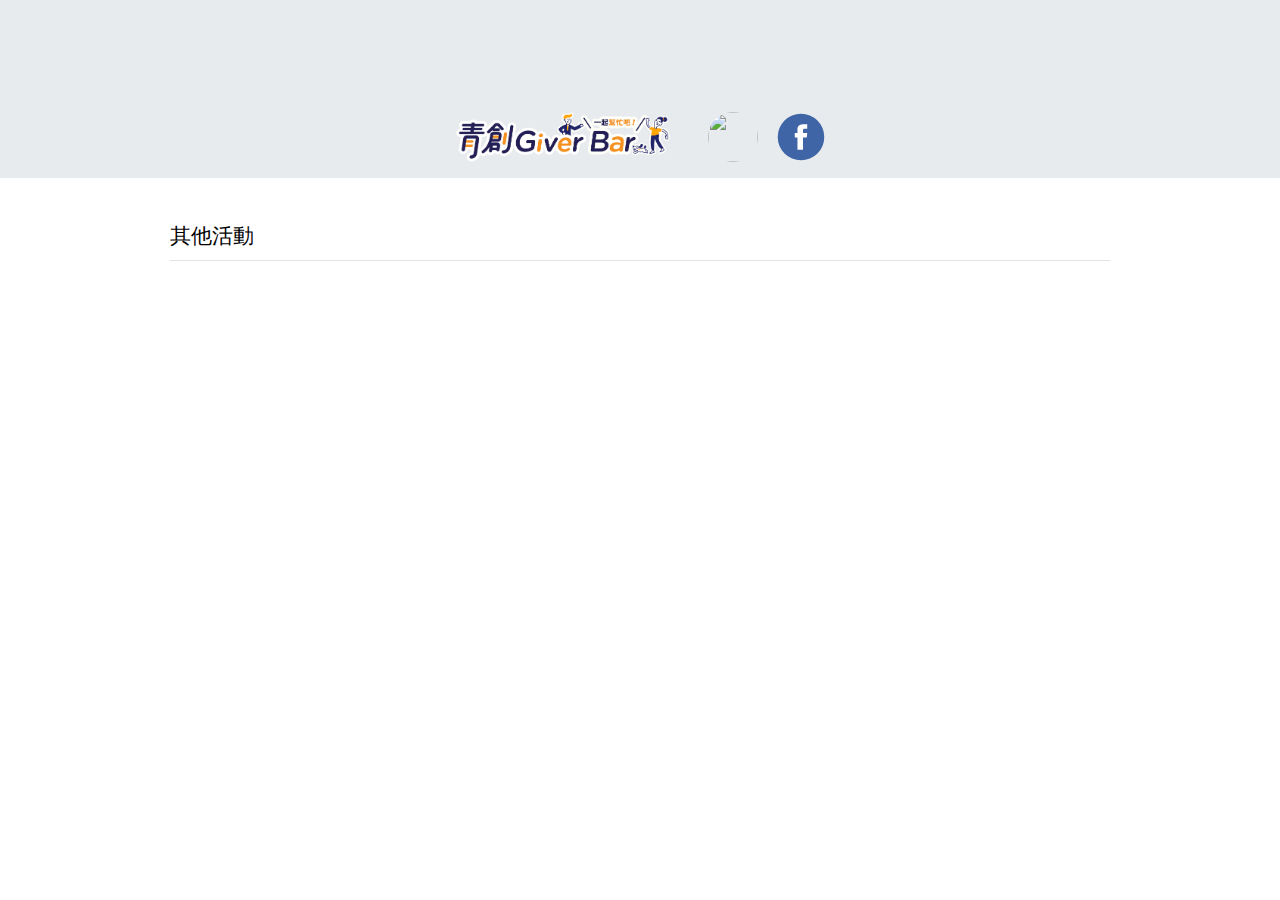
==== commit 7ddaa396: "優化網頁載入" ====
--- a/content.html
+++ b/content.html
@@ -13,13 +13,11 @@
     <script language="javascript" type="text/javascript" src="https://www.youtube.com/iframe_api"></script>
     <script language="javascript" type="text/javascript" src="assets/activity_list.js"></script>
     <script language="javascript" type="text/javascript" src="assets/lib/OwlCarousel2-2.3.4/owl.carousel.min.js"></script>
-    <script language="javascript" type="text/javascript" src="content.js" defer></script>
+    <script language="javascript" type="text/javascript" src="content.js"></script>
 
-    <script src="https://d.line-scdn.net/r/web/social-plugin/js/thirdparty/loader.min.js" async="async" defer="defer"></script>
     <link rel="stylesheet" type="text/css" href="assets/lib/OwlCarousel2-2.3.4/owl.carousel.min.css" />
-    <link rel="stylesheet" type="text/css" href="assets/lib/OwlCarousel2-2.3.4/owl.theme.default.min.css" />
     <link rel="stylesheet" type="text/css" href="assets/css/style.css" />
-    <meta property="og:type" content="website" />
+    <script src="https://d.line-scdn.net/r/web/social-plugin/js/thirdparty/loader.min.js" async defer></script>
   </head>
 
   <body>
@@ -56,7 +54,7 @@
           <a class="fb-share-btn"  onclick="return !window.open(this.href, 'Facebook', 'width=640,height=580')">
             <img src="./assets/images/facebook.svg" width="50" height="50">
           </a>
-          <div class="line-it-button" data-lang="zh_Hant" data-type="share-c" data-ver="3" data-url="https://social-plugins.line.me/zh_TW/how_to_install" data-color="default" data-size="large" data-count="false" style="display: none;"></div>
+          <div class="line-it-button" data-lang="zh_Hant" data-type="share-c" data-ver="3" data-color="default" data-size="large" data-count="false" style="display: none;"></div>
         </div>
       </div>
     </div>
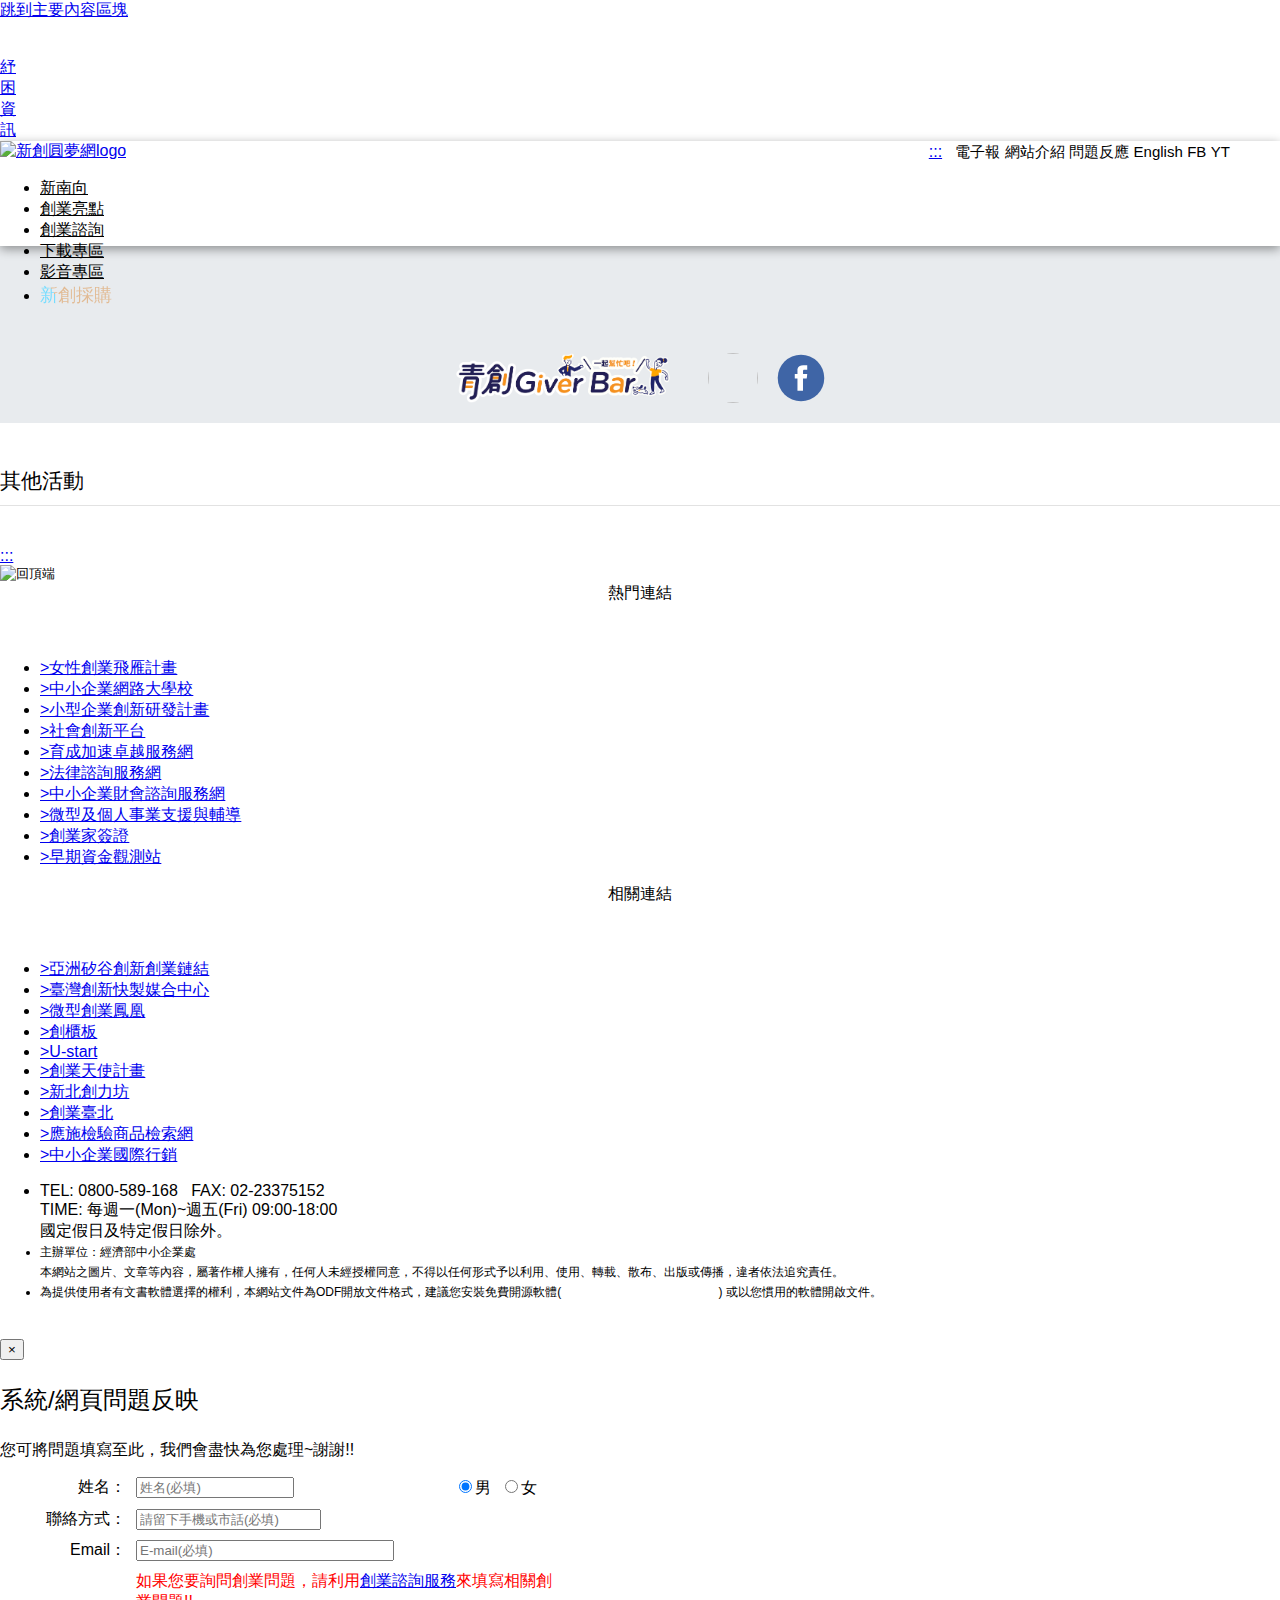
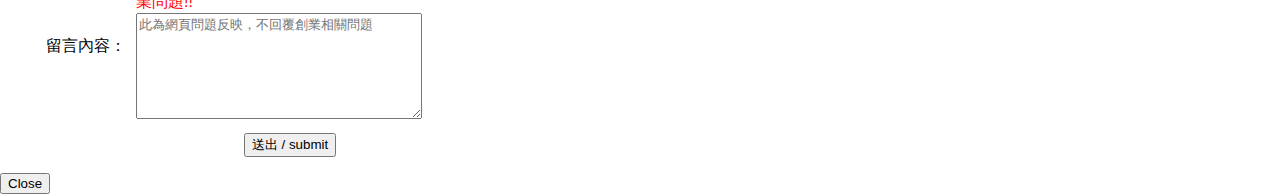
==== commit b13fc551: "1007 修改" ====
--- a/content.html
+++ b/content.html
@@ -1,72 +1,490 @@
-<html>
-
-  <head>
-    <meta http-equiv="Content-Type" content="text/html; charset=utf-8" />
-    <meta name="viewport" content="width=device-width, initial-scale=1">
-    <!-- 可移除 -->
-    <script src="https://code.jquery.com/jquery-2.1.0.min.js"></script>
-    <script language="javascript" type="text/javascript" src="assets/js/bootstrap.min.js"></script>
-    <link rel="stylesheet" type="text/css" href="assets/css/bootstrap2.3.css" />
-    <link rel="stylesheet" href="https://cdnjs.cloudflare.com/ajax/libs/font-awesome/4.6.3/css/font-awesome.min.css" integrity="sha512-4uGZHpbDliNxiAv/QzZNo/yb2FtAX+qiDb7ypBWiEdJQX8Pugp8M6il5SRkN8jQrDLWsh3rrPDSXRf3DwFYM6g==" crossorigin="anonymous" />
-
-    <!------->
-    <script language="javascript" type="text/javascript" src="https://www.youtube.com/iframe_api"></script>
-    <script language="javascript" type="text/javascript" src="assets/activity_list.js"></script>
-    <script language="javascript" type="text/javascript" src="assets/lib/OwlCarousel2-2.3.4/owl.carousel.min.js"></script>
-    <script language="javascript" type="text/javascript" src="content.js"></script>
-
-    <link rel="stylesheet" type="text/css" href="assets/lib/OwlCarousel2-2.3.4/owl.carousel.min.css" />
-    <link rel="stylesheet" type="text/css" href="assets/css/style.css" />
-    <script src="https://d.line-scdn.net/r/web/social-plugin/js/thirdparty/loader.min.js" async defer></script>
-  </head>
-
-  <body>
-
-    <div class="container">
-      <div id="image-carousel" class="owl-carousel owl-theme"></div>
-    </div>
-    <div class="section">
-      <div class="container">
-        <div class="content">
-          <div class="title">
-            <div class="sub">
-            </div>
-            <div class="main">
-            </div>
-          </div>
-          <div class="summary">
-          </div>
-          <div class="content-body">
-          </div>
-        </div>
-        <div class="video">
-          <div id="player">
-          </div>
-        </div>
-        <div class="social-bar">
-          <a onclick="window.history.back()" style="cursor: pointer">
-            <img height="50" src="./assets/images/banner.png" alt="回到上一頁" title="回到上一頁">
-          </a>
-          <i class="fa fa-times fa-2x"></i>
-          <a class="share-btn">
-            <img width="50" height="50" style="border-radius: 50px">
-          </a>
-          <a class="fb-share-btn"  onclick="return !window.open(this.href, 'Facebook', 'width=640,height=580')">
-            <img src="./assets/images/facebook.svg" width="50" height="50">
-          </a>
-          <div class="line-it-button" data-lang="zh_Hant" data-type="share-c" data-ver="3" data-color="default" data-size="large" data-count="false" style="display: none;"></div>
-        </div>
-      </div>
-    </div>
-
-
-    <div class="container">
-      <div class="divider-header">
-        <h4><span>其他活動</span></h4>
-      </div>
-      <div id="other-activity" class="owl-carousel owl-theme">
-      </div>
-    </div>
-  </body>
-
+<!DOCTYPE html>
+<html xmlns:fb="https://www.facebook.com/2008/fbml" lang="zh-Hant-TW">
+
+<head>
+	<script type="application/ld+json">
+		{
+			"@context": "http://schema.org",
+			"@type": "Organization",
+			"url": "https://sme.moeasmea.gov.tw/startup",
+			"logo": "https://sme.moeasmea.gov.tw/startup/images/web/LOGO.png",
+			"contactPoint": [{
+				"@type": "ContactPoint",
+				"telephone": "+886-8-0058-9168",
+				"contactType": "customer service"
+			}]
+		}
+	</script>
+
+	<title>新創圓夢網</title>
+	<meta http-equiv="Content-Type" content="text/html; charset=UTF-8">
+	<meta http-equiv="Content-Language" content="zh-tw">
+	<meta http-equiv="X-UA-Compatible" content="IE=edge">
+	<meta name="description" content="新創圓夢網，臺灣最大的創業資源平台，提供創業貸款、創新創業、創業計劃書撰寫方法等資訊以及提供創業諮詢服務...。" />
+	<meta name="keywords" content="創業貸款,創業諮詢,青年創業貸款,微型創業貸款,創業計劃書,創業輔導,網路開店" />
+	<meta name="author" content="新創圓夢網">
+	<meta name="company" content="新創圓夢網">
+	<meta name="revisit-after" content="1 days">
+	<meta name="rating" content="general">
+	<meta name="robots" content="index,follow,noarchive">
+	<meta property="og:site_name" content="新創圓夢網" />
+	<meta property="og:title" content="新創圓夢網" />
+	<meta property="og:type" content="website" />
+	<meta property="og:locale" content="zh_TW" />
+	<meta property="og:image" content="http://sme.moeasmea.gov.tw/startup/images/web/fb_og_img.jpg" />
+	<meta property="og:description" content="新創圓夢網-臺灣最大創業創新資源網站平臺，提供創業貸款、創新創業、創業計劃書撰寫方法等資訊以及提供創業諮詢服務...。" />
+	<meta property="fb:admins" content="532079607" />
+	<meta property="fb:admins" content="10155894599357059" />
+	<meta property="fb:admins" content="2331051563648497" />
+	<meta property="fb:app_id" content="897249370336320" />
+	<link rel='alternate' media='only screen and (max-width: 640px)'
+		href='https://sme.moeasmea.gov.tw/startup/m/modules//'>
+	<link href="https://sme.moeasmea.gov.tw/Startup/images/web/icon.ico" type="image/x-icon" rel="shortcut icon" />
+	<link href="https://sme.moeasmea.gov.tw/Startup/css/reset.css" rel="stylesheet" type="text/css">
+	<link href="https://sme.moeasmea.gov.tw/Startup/css/style.css" rel="stylesheet" type="text/css">
+	<link href="https://sme.moeasmea.gov.tw/Startup/css/font-awesome.css" rel="stylesheet" type="text/css">
+	<link href="https://sme.moeasmea.gov.tw/Startup/css/bjqs.css" rel="stylesheet" type="text/css">
+	<link href="https://sme.moeasmea.gov.tw/Startup/css/index.css" rel="stylesheet" type="text/css">
+	<link href="https://sme.moeasmea.gov.tw/Startup/css/kyria.css" rel="stylesheet" type="text/css" />
+	<link href="https://sme.moeasmea.gov.tw/Startup/css/bootstrap2.3.css" rel="stylesheet" type="text/css" />
+	<link href="https://sme.moeasmea.gov.tw/Startup/css/bootstrap-grid.css" rel="stylesheet" type="text/css">
+	<link href="https://sme.moeasmea.gov.tw/Startup/css/cycda.css" rel="stylesheet" type="text/css">
+	<link rel="stylesheet" type="text/css" href="https://sme.moeasmea.gov.tw/Startup/css/common.css">
+	<link rel="stylesheet" type="text/css" href="https://sme.moeasmea.gov.tw/Startup/css/fund-button.css">
+	<link rel="stylesheet" href="https://use.fontawesome.com/releases/v5.7.2/css/all.css"
+		integrity="sha384-fnmOCqbTlWIlj8LyTjo7mOUStjsKC4pOpQbqyi7RrhN7udi9RwhKkMHpvLbHG9Sr" crossorigin="anonymous">
+	<!--[if lt IE 9]>
+		<script type="text/javascript" src="js/jquery-1.9.0.min.js"></script>
+		<script type="text/javascript" src="js/html5shiv.js"></script>
+		<script type="text/javascript" src="js/respond.min.js"></script>
+	<![endif]-->
+	<!--[if gte IE 9]>
+		<script type="text/javascript" src="js/jquery-2.1.0.min.js"></script>
+	<![endif]-->
+	<!--[if !IE]>-->
+	<script type="text/javascript" src="https://sme.moeasmea.gov.tw/Startup/js/jquery-2.1.0.min.js"></script>
+	<!--<![endif]-->
+
+	<script type="text/javascript" src="https://sme.moeasmea.gov.tw/Startup/js/jquery-migrate-1.2.1.min.js"></script>
+	<script type="text/javascript" src="https://sme.moeasmea.gov.tw/Startup/js/jquery.cookie.js"></script>
+	<script type="text/javascript" src="https://sme.moeasmea.gov.tw/Startup/js/sme.lib.js"></script>
+	<script src="https://sme.moeasmea.gov.tw/Startup/js/bootstrap.min.js"></script>
+
+	<script type="text/javascript">
+		g_str_dotPath = "";
+	</script>
+
+	<script type="text/javascript" src="https://sme.moeasmea.gov.tw/Startup/js/bjqs.js"></script>
+	<script type="text/javascript" src="https://sme.moeasmea.gov.tw/Startup/js/top.js"></script>
+
+	<!--[if lt IE 9]>
+	<script type="text/javascript" src="js/html5shiv.js"></script>
+	<script type="text/javascript" src="js/respond.min.js"></script>
+	<script type="text/javascript" src="http://html5shim.googlecode.com/svn/trunk/html5.js"></script>
+	<![endif]-->
+</head>
+
+<body>
+	<script language="JavaScript">
+		$(function () {
+			$("#login_icon").html(
+				'<a href="http://sme.moeasmea.gov.tw/startup/modules/login" style="text-decoration:none;color:#000000;" title="登入"><i class="fa fa-user" style="height:19px;vertical-align:middle;color:#000000;"></i>&nbsp;登入/註冊</a>'
+			);
+
+		});
+	</script>
+	<style>
+		.head {
+			width: 100%;
+			height: 105px;
+			-webkit-background: rgba(255%, 255%, 255%, 0.9);
+			-moz-background: rgba(255%, 255%, 255%, 0.9);
+			background: rgba(255, 255, 255, 1);
+			-webkit-box-shadow: 0 3px 10px rgba(0%, 0%, 0%, 0.4);
+			-moz-box-shadow: 0 3px 10px rgba(0%, 0%, 0%, 0.4);
+			box-shadow: 0 3px 10px rgba(0%, 0%, 0%, 0.4);
+			position: absolute;
+			z-index: 99;
+		}
+
+		.head .head_wapper ul.menu li a {
+			color: #000
+		}
+
+		.head .head_wapper ul.menu li a:hover {
+			color: #f3d654
+		}
+
+		/*
+hsl(195,100%,73%) 25%,
+hsl(260,100%,73%) 25%,
+hsl(99,30%,100%) 10%,
+hsl(30,57%,73%) 10%
+*/
+		#spTEXT {
+			font-family: "微軟正黑體", "Arial Unicode MS";
+			font-size: 18px;
+			margin-top: calc(50vh - 5vw);
+			text-align: center;
+			background: linear-gradient(60deg,
+					hsl(195, 100%, 73%) 25%,
+					hsl(260, 100%, 73%) 25%,
+					hsl(99, 30%, 100%) 10%,
+					hsl(30, 57%, 73%) 10%);
+			/*margin-bottom:10px;*/
+			/*text-shadow: 0.5px -10px #fff4;*/
+			color: #fff;
+			-webkit-background-clip: text;
+			-webkit-text-fill-color: transparent;
+			animation: 120s BeProud linear infinite,
+				3s Always ease alternate infinite;
+		}
+
+		@keyframes BeProud {
+			100% {
+				background-position: 100vw 0px;
+			}
+		}
+
+		@keyframes Always {
+			100% {
+				transform: scale(1.1);
+			}
+		}
+	</style>
+
+	<div class="wapper">
+		<a href="#c" class="link-c" title="跳到主要內容區塊">跳到主要內容區塊</a>
+		<div class="responses hide" id="responses2">&nbsp;</div>
+		<a href="https://sme.moeasmea.gov.tw/startup/modules/infopack/detail/?sId=48" class="page_left_button"
+			id="page_left_button" title="紓困資訊"><img src="https://sme.moeasmea.gov.tw/startup/images/web/light.gif"
+				alt=""><br>紓<br>困<br>資<br>訊</a>
+		<div class="head">
+			<div id="top" title="回頂端"></div>
+			<div class="head_wapper">
+				<div style="float:right;margin:0 50px;text-align:right;color:#000000">
+					<a href="#u" accesskey="u" class="guiding-tile" title="選單連結區塊" style="top:4px;left: -28px;">:::</a>
+					<span id="login_icon" style="font-size:15px;line-height:19px;color:#000000;">&nbsp;</span>
+					<i class="fa fa-file-text" style="color:#000000;margin-top:5px;font-size:18px;"></i> <a
+						href="https://sme.moeasmea.gov.tw/Startup/modules/epaper/index.php"
+						style="text-decoration:none;font-size:15px;line-height:19px;color:#000000;" title="電子報">電子報</a>
+					<i class="fa fa-caret-square-o-right" style="color:#000000;margin-top:5px;font-size:18px;"></i> <a
+						href="https://sme.moeasmea.gov.tw/Startup/modules/introduction/index.php"
+						style="text-decoration:none;font-size:15px;line-height:19px;color:#000000" title="網站介紹">網站介紹</a>
+					<!-- <i class="fa fa-youtube-square" style="color:#000000;margin-top:5px;font-size:18px;"></i> <a href="https://www.youtube.com/channel/UCUMhfdYN6idmvXHQVNorObg" target="_blank" style="text-decoration:none;font-size:15px;line-height:19px;color:#000000;" onclick="trackOutboundLink('https://www.youtube.com/channel/UCUMhfdYN6idmvXHQVNorObg','首頁'); return false;" title="YouTube">YT</a> -->
+					<i class="fa fa-bullhorn" style="color:#000000;margin-top:5px;font-size:15px;"></i> <button
+						style="text-decoration:none;font-size:15px;line-height:19px;color:#000000;border: none;background: transparent;font-family: 微軟正黑體;padding: 0px;"
+						id="responses" title="問題反應">問題反應</button>
+					<i class="fa fa-sun-o" style="color:#000000;margin-top:5px;font-size:18px;"></i> <a
+						href="https://startup.sme.gov.tw/"
+						style="text-decoration:none;font-size:15px;line-height:19px;color:#000000;"
+						onclick="trackOutboundLink('https://startup.sme.gov.tw/','首頁'); return false;"
+						title="SME English">English</a>
+					<i class="fa fa-facebook-square" style="color:#000000;margin-top:5px;font-size:18px;"></i> <a
+						href="https://www.facebook.com/StartUpTaiwan"
+						style="text-decoration:none;font-size:15px;line-height:19px;color:#000000;"
+						onclick="trackOutboundLink('https://www.facebook.com/StartUpTaiwan','首頁'); return false;"
+						title="創業圓夢Facebook">FB</a>
+					<i class="fa fa-youtube-square" style="color:#000000;margin-top:5px;font-size:18px;"></i> <a
+						href="https://www.youtube.com/channel/UCUMhfdYN6idmvXHQVNorObg"
+						style="text-decoration:none;font-size:15px;line-height:19px;color:#000000;"
+						onclick="trackOutboundLink('https://www.youtube.com/channel/UCUMhfdYN6idmvXHQVNorObg','首頁'); return false;"
+						title="新創圓夢網Youtube頻道">YT</a>
+				</div>
+
+				<div class="logo"><a href="https://sme.moeasmea.gov.tw/Startup/index.php" title="新創圓夢網"><img
+							src="https://sme.moeasmea.gov.tw/Startup/images/web/LOGO-2018.png" width="265" height="92"
+							alt="新創圓夢網logo"></a></div>
+				<ul class="menu">
+					<li><a href="https://sme.moeasmea.gov.tw/Startup/modules/new_southbound/index.php"
+							title="新南向">新南向</a></li>
+					<li><a href="https://sme.moeasmea.gov.tw/Startup/modules/highlight/index.php" title="創業亮點">創業亮點</a>
+					</li>
+					<li><a href="https://sme.moeasmea.gov.tw/Startup/modules/talk/index.php" title="創業諮詢">創業諮詢</a></li>
+					<li><a href="https://sme.moeasmea.gov.tw/Startup/modules/download/index.php" title="下載專區">下載專區</a>
+					</li>
+					<li><a href="https://sme.moeasmea.gov.tw/Startup/modules/youtube/index.php" title="影音專區">影音專區</a>
+					</li>
+					<li><a href="https://www.spp.org.tw/spp/" id="spTEXT"
+							onclick="trackOutboundLink('https://www.spp.org.tw/spp/','首頁'); return false;"
+							title="另開新頁面-新創採購">新創採購</a></li>
+				</ul>
+			</div>
+			<div class="search" style="display:none">
+				<div class="type"><input title="全站搜尋" name="keyword" type="text" placeholder="全站搜尋"></div>
+				<div class="btn"><a href="javascript:void(0)" title="查詢關鍵字按鈕"><img
+							src="http://sme.moeasmea.gov.tw/startup/images/web/search_btn.png" width="19" height="19"
+							alt="查詢關鍵字按鈕"></a></div>
+			</div>
+			<noscript>
+				<P>本網頁需支援JAVASCRIPT，請修正您的瀏覽器設定，以便獲得最佳的瀏覽體驗</P>
+			</noscript>
+		</div>
+		<div class="clearfix"></div>
+		<!-- <link href="//netdna.bootstrapcdn.com/bootstrap/3.4.1/css/bootstrap.min.css" rel="stylesheet"> -->
+		<!--BANNER-->
+
+		<div class="banner" style="height:100px">
+
+		</div>
+		<!--
+<div class="banner hide">
+    <div id="pre" class="pre"></div>
+    <div id="next" class="next"></div>
+
+    <div id="abgneBlock">
+        <ul class="bjqs list">
+            <li><a href="#"><img src="images/web/banner_01.jpg" alt="banner_01"></a></li>
+            <li><a href="#"><img src="images/web/banner_02.jpg" alt="banner_02"></a></li>
+        </ul>
+    </div>
+	<div style="position:absolute;left:50%;top:85%;z-index:10000;"><img src="images/web/uparrow.png" alt="hideBanner" id="hideBanner"></div>
+</div>
+-->
+		<script language="JavaScript">
+			$(function () {
+				$("#hideBanner").click(function () {
+					$("DIV.banner").toggle('slow');
+				});
+
+				$("#searchform").find("i[name='keyword_search']").on("click", function () {
+					$("#searchform").submit();
+				});
+				$("#searchform").find("i[name='keyword_clear']").on("click", function () {
+					$("#searchform").find("input[name='keyword']").val("");
+				});
+
+			});
+		</script>
+	</div>
+
+	<!--內容-->
+	<div class="content">
+		<!-- 請將新的程式碼放置於此 -->
+		<script src="https://cdnjs.cloudflare.com/ajax/libs/mobile-detect/1.4.4/mobile-detect.min.js"></script>
+		<script language="javascript" type="text/javascript" src="https://www.youtube.com/iframe_api"></script>
+		<script language="javascript" type="text/javascript" src="assets/activity_list.js"></script>
+		<script language="javascript" type="text/javascript"
+			src="assets/lib/OwlCarousel2-2.3.4/owl.carousel.min.js"></script>
+		<script language="javascript" type="text/javascript" src="content.js"></script>
+
+		<link rel="stylesheet" type="text/css" href="assets/lib/OwlCarousel2-2.3.4/owl.carousel.min.css" />
+		<link rel="stylesheet" type="text/css" href="assets/css/style.css" />
+		<script src="https://d.line-scdn.net/r/web/social-plugin/js/thirdparty/loader.min.js" async defer></script>
+		<div class="container">
+			<div id="image-carousel" class="owl-carousel owl-theme"></div>
+		</div>
+		<div class="section">
+			<div class="container">
+				<div class="content">
+					<div class="title">
+						<div class="sub">
+						</div>
+						<div class="main">
+						</div>
+					</div>
+					<div class="summary">
+					</div>
+					<div class="content-body">
+					</div>
+				</div>
+				<div class="video">
+					<div id="player">
+					</div>
+				</div>
+				<div class="social-bar">
+					<a href="./index.html" style="cursor: pointer" class="hidden-xs">
+						<img height="50" src="./assets/images/banner.png" alt="回到上一頁" title="回到上一頁">
+					</a>
+					<i class="fa fa-times fa-2x hidden-xs"></i>
+					<a class="share-btn">
+						<img width="50" height="50" style="border-radius: 50px">
+					</a>
+					<a class="fb-share-btn"
+						onclick="return !window.open(this.href, 'Facebook', 'width=640,height=580')">
+						<img src="./assets/images/facebook.svg" width="50" height="50">
+					</a>
+					<div class="line-it-button" data-lang="zh_Hant" data-type="share-c" data-ver="3"
+						data-color="default" data-size="large" data-count="false" style="display: none;"></div>
+				</div>
+			</div>
+		</div>
+
+
+		<div class="container">
+			<div class="divider-header">
+				<h4><span>其他活動</span></h4>
+			</div>
+			<div id="other-activity" class="owl-carousel owl-theme">
+			</div>
+		</div>
+	</div>
+	<!--footer-->
+	<div class="foot">
+		<a href="#z" accesskey="z" class="guiding-tile" title="頁尾網站資訊">:::</a>
+		<div class="gotop"><button id="gotop" title="回頂端"
+				style="display:block;padding:0;border:none;background: transparent;"><img alt="回頂端"
+					src="https://sme.moeasmea.gov.tw/Startup/images/web/top_btn.png" width="59" height="39"></button>
+		</div>
+		<div class="foot_wapper">
+			<div class="link01">
+				<div class="title">熱門連結</div>
+				<div class="line" style="width:104px; height:6px; background-color:#FFF;"></div>
+				<ul>
+					<li><a href="https://woman.sysme.org.tw/"
+							onclick="trackOutboundLink('https://woman.sysme.org.tw/','首頁'); return false;"
+							title="女性創業飛雁計畫">>女性創業飛雁計畫</a></li>
+					<li><a href="http://www.smelearning.org.tw/"
+							onclick="trackOutboundLink('http://www.smelearning.org.tw/','首頁'); return false;"
+							title="中小企業網路大學校">>中小企業網路大學校</a></li>
+					<li><a href="http://www.sbir.org.tw/"
+							onclick="trackOutboundLink('http://www.sbir.org.tw/','首頁'); return false;"
+							title="小型企業創新研發計畫">>小型企業創新研發計畫</a></li>
+					<li><a href="https://si.taiwan.gov.tw/"
+							onclick="trackOutboundLink('https://si.taiwan.gov.tw/','首頁'); return false;"
+							title="社會創新平台">>社會創新平台</a></li>
+					<li><a href="https://incubator.moeasmea.gov.tw/"
+							onclick="trackOutboundLink('https://incubator.moeasmea.gov.tw/','首頁'); return false;"
+							title="育成加速卓越服務網">>育成加速卓越服務網</a></li>
+					<li><a href="https://law.moeasmea.gov.tw/ailt/"
+							onclick="trackOutboundLink('https://law.moeasmea.gov.tw/ailt/','首頁'); return false;"
+							title="法律諮詢服務網">>法律諮詢服務網</a></li>
+					<li><a href="https://friap.moeasmea.gov.tw/"
+							onclick="trackOutboundLink('https://friap.moeasmea.gov.tw/','首頁'); return false;"
+							title="中小企業財會諮詢服務網">>中小企業財會諮詢服務網</a></li>
+					<li><a href="http://micro.sme.gov.tw/"
+							onclick="trackOutboundLink('http://micro.sme.gov.tw/','首頁'); return false;"
+							title="微型及個人事業支援與輔導">>微型及個人事業支援與輔導</a></li>
+					<li><a href="modules/entrepreneur_visa/" title="創業家簽證">>創業家簽證</a></li>
+					<li><a href="https://findit.org.tw/indexV2.aspx"
+							onclick="trackOutboundLink('https://findit.org.tw/indexV2.aspx','首頁'); return false;"
+							title="早期資金觀測站">>早期資金觀測站</a></li>
+				</ul>
+			</div>
+			<div class="link02">
+				<div class="title">相關連結</div>
+				<div class="line" style="width:104px; height:6px; background-color:#FFF;"></div>
+				<ul>
+					<li><a href="https://www.titan.org.tw/zh/"
+							onclick="trackOutboundLink('https://www.titan.org.tw/zh/','首頁'); return false;"
+							title="亞洲矽谷創新創業鏈結">>亞洲矽谷創新創業鏈結</a></li>
+					<li><a href="https://www.triplelinkage.com/"
+							onclick="trackOutboundLink('https://www.triplelinkage.com/','首頁'); return false;"
+							title="臺灣創新快製媒合中心">>臺灣創新快製媒合中心</a></li>
+					<li><a href="https://beboss.wda.gov.tw/"
+							onclick="trackOutboundLink('https://beboss.wda.gov.tw/','首頁'); return false;"
+							title="微型創業鳳凰">>微型創業鳳凰</a></li>
+					<li><a href="http://www.tpex.org.tw/web/regular_emerging/creative_emerging/Creative_emerging.php?l=zh-tw"
+							onclick="trackOutboundLink('http://www.tpex.org.tw/web/regular_emerging/creative_emerging/Creative_emerging.php?l=zh-tw','首頁'); return false;"
+							title="創櫃板">>創櫃板</a></li>
+					<li><a href="http://ustart.yda.gov.tw/"
+							onclick="trackOutboundLink('http://ustart.yda.gov.tw/','首頁'); return false;"
+							title="U-start">>U-start</a></li>
+					<li><a href="http://www.angel885.org.tw/"
+							onclick="trackOutboundLink('http://www.angel885.org.tw/','首頁'); return false;"
+							title="創業天使計畫">>創業天使計畫</a></li>
+					<li><a href="http://www.innosquare.economic.ntpc.net.tw/site/"
+							onclick="trackOutboundLink('http://www.innosquare.economic.ntpc.net.tw/site/','首頁'); return false;"
+							title="新北創力坊">>新北創力坊</a></li>
+					<li><a href="https://www.startup.taipei/"
+							onclick="trackOutboundLink('https://www.startup.taipei/','首頁'); return false;"
+							title="創業臺北">>創業臺北</a></li>
+					<li><a href="https://www.bsmi.gov.tw/wSite/mp?mp=82"
+							onclick="trackOutboundLink('https://www.bsmi.gov.tw/wSite/mp?mp=82','首頁'); return false;"
+							title="應施檢驗商品檢索網">>應施檢驗商品檢索網</a></li>
+					<li><a href="https://www.exportadv.com.tw/"
+							onclick="trackOutboundLink('https://www.exportadv.com.tw/','首頁'); return false;"
+							title="中小企業國際行銷">>中小企業國際行銷</a></li>
+				</ul>
+			</div>
+
+			<div class="contact_infor">
+				<ul>
+					<li>TEL: 0800-589-168&nbsp;&nbsp;&nbsp;FAX: 02-23375152 <br>TIME: 每週一(Mon)~週五(Fri)
+						09:00-18:00<br />國定假日及特定假日除外。</li>
+					<li style="font-size:12px; line-height:20px;">
+						主辦單位：經濟部中小企業處<br />本網站之圖片、文章等內容，屬著作權人擁有，任何人未經授權同意，不得以任何形式予以利用、使用、轉載、散布、出版或傳播，違者依法追究責任。</li>
+					<li style="font-size:12px; line-height:20px;">為提供使用者有文書軟體選擇的權利，本網站文件為ODF開放文件格式，建議您安裝免費開源軟體(<a
+							href="http://zh-tw.libreoffice.org/download/libreoffice-still/" target="_blank"
+							style="color:#FFF" title="另開新視窗-免費開源軟體LibreOffice下載"> 免費開源軟體LibreOffice下載</a>) 或以您慣用的軟體開啟文件。
+					</li>
+				</ul>
+			</div>
+		</div>
+
+		<div class="copyright">
+			<div class="text-center" style="font-size:16px">
+				<a href="https://sme.moeasmea.gov.tw/startup/m//Startup/index.php" title="手機版" style="color: #FFF;"
+					onclick="$.cookie('isComputer', '0', { path: '/', expires: 7 });">手機版</a>
+			</div>
+		</div>
+	</div>
+
+	<div id="myModal" class="modal fade" style="width:600px">
+		<div class="modal-dialog">
+			<div class="modal-content">
+				<div class="modal-header">
+					<button type="button" class="close" data-dismiss="modal" aria-hidden="true">&times;</button>
+					<p style="font-size: 1.5rem" class="modal-title">系統/網頁問題反映</p>
+				</div>
+				<div class="modal-body">
+					<div class="infor btn-warning">您可將問題填寫至此，我們會盡快為您處理~謝謝!!</div>
+					<div data-zone-name="feedback">
+						<form action="" method="post" class="ajaxform" style="width:90%;margin:10px 20px;display:block;"
+							id="Qform" title="系統/網頁問題反映">
+							<table cellpadding=4 class="form-group" border=0>
+								<tr>
+									<td align="right" id="feedback_name" width=100><label>姓名：</label></td>
+									<td headers="feedback_name"><input title="請輸入您的姓名" type="text" name="username"
+											maxlength="50" placeholder="姓名(必填)" data-is-input="1" data-is-send="1"
+											class="form-control" value="" style="width:150px;"></td>
+									<td width=100 headers="feedback_name"><label><input type="radio" name="sex"
+												value="M" data-is-send="1" checked>男</label>&nbsp;&nbsp;<label><input
+												type="radio" name="sex" value="F" data-is-send="1">女</label></td>
+								</tr>
+								<tr>
+									<td align="right" id="feedback_tel"><label>聯絡方式：</label></td>
+									<td colspan=2 headers="feedback_tel"><input title="請輸入您的聯絡方式" type="text" name="tel"
+											maxlength="50" placeholder="請留下手機或市話(必填)" data-is-input="1" data-is-send="1"
+											class="form-control" value=""></td>
+								</tr>
+								<tr>
+									<td align="right" id="feedback_Email"><label>Email：</label></td>
+									<td colspan=2 headers="feedback_Email"><input title="請輸入您的Email" type="text"
+											name="email" maxlength="80" placeholder="E-mail(必填)" data-is-input="1"
+											data-is-send="1" class="form-control" value="" style="width:250px;"></td>
+								</tr>
+								<tr>
+									<td align="right" id="feedback_Text"><label>留言內容：</label></td>
+									<td colspan=2 headers="feedback_Email">
+										<div style="color:red">如果您要詢問創業問題，請利用<a
+												href="http://sme.moeasmea.gov.tw/startup/modules/talk/index.php"
+												title="創業諮詢服務">創業諮詢服務</a>來填寫相關創業問題!!</div><textarea title="請輸入您的留言內容"
+											name="msgs" data-is-input="1" data-is-send="1" class="form-control"
+											style="height:100px;width:280px"
+											placeholder="此為網頁問題反映，不回覆創業相關問題"></textarea>
+									</td>
+								</tr>
+								<tr>
+									<td align="center" colspan=3><button type="button" id="submitFeedback"
+											class="btn btn-primary">送出 / submit</button></td>
+								</tr>
+
+
+							</table>
+
+							<input type="hidden" name="refUrl" value="/Startup/index.php" data-is-send="1">
+							<input type="hidden" name="op" value="feedback" data-is-send="1">
+						</form>
+					</div>
+				</div>
+				<div class="modal-footer">
+					<button type="button" class="btn btn-default" data-dismiss="modal">Close</button>
+
+				</div>
+			</div>
+		</div>
+	</div> <!-- End  myModal-->
+</body>
+
 </html>--- a/assets/css/style.css
+++ b/assets/css/style.css
@@ -19,6 +19,8 @@
   position: relative;
   cursor: pointer;
   margin-bottom: 20px;
+  padding: 0;
+  border: none;
 }
 
 .tiles > img {
@@ -149,6 +151,7 @@
  	image-rendering: -webkit-optimize-contrast; 
  	image-rendering: optimize-contrast;     
  	-ms-interpolation-mode: nearest-neighbor;
+  width: 80%;
 }
 
 .stage > img:hover {
@@ -192,25 +195,27 @@
 
 /* hover 效果 */
 
-div.tiles .details {
+button.tiles .details {
   display: flex;
   flex-direction: column;
   justify-content: center;
 	width: 100%;
-	min-height: 50%;	
-	padding: 5% 8%;
+	height: 100%;	
+  color: rgb(255,255,255);
 	position: absolute;
 	content: "";
 	top: 50%;
 	left: 50%;
 	transform: translate(-50%, -50%) rotateY(90deg);
 	transform-origin: 50%;
-	background: rgba(255,255,255,0.9);	
+	background: rgba(32, 37, 105, .8);	
 	opacity: 0;
-	transition: all 0.4s ease-in;
-	
-}
-div.tiles:hover .details {
+  transition: all 0.4s ease-in;
+  letter-spacing: 2px;
+  font-size: 1.75rem;
+  line-height: 100%;
+}
+button.tiles:hover .details {
 	transform: translate(-50%, -50%) rotateY(0deg);
 	opacity: 1;
 }
@@ -293,6 +298,53 @@
 }
 
 @media only screen and (max-width: 768px) {
+  .hidden-xs {
+    display: none;
+  }
+
+  .stage, .bg {
+    height: unset;
+  }
+
+  .stage > img {
+    width: 100%;
+  }
+
+  .container {
+    max-width: 100%;
+  }
+
+  .row {
+    display: flex;
+    flex-direction: column;
+    align-items: center;
+  }
+
+  .bg::after {
+    top: 0;
+  }
+
+  #image-carousel .owl-item > div {
+    padding: 0 8px;
+  }
+
+  .video {
+    position: relative !important;
+    padding-bottom: 56.25% !important;
+    height: 0;
+  } 
+
+  .video iframe {
+      position: absolute;
+      top: 0;
+      left: 0;
+      width: 100%;
+      height: 100%;
+  }
+
+  #other-activity .owl-item > div > img {
+    max-height: unset;
+  }
 }
 
 @media only screen and (max-width: 992px) {
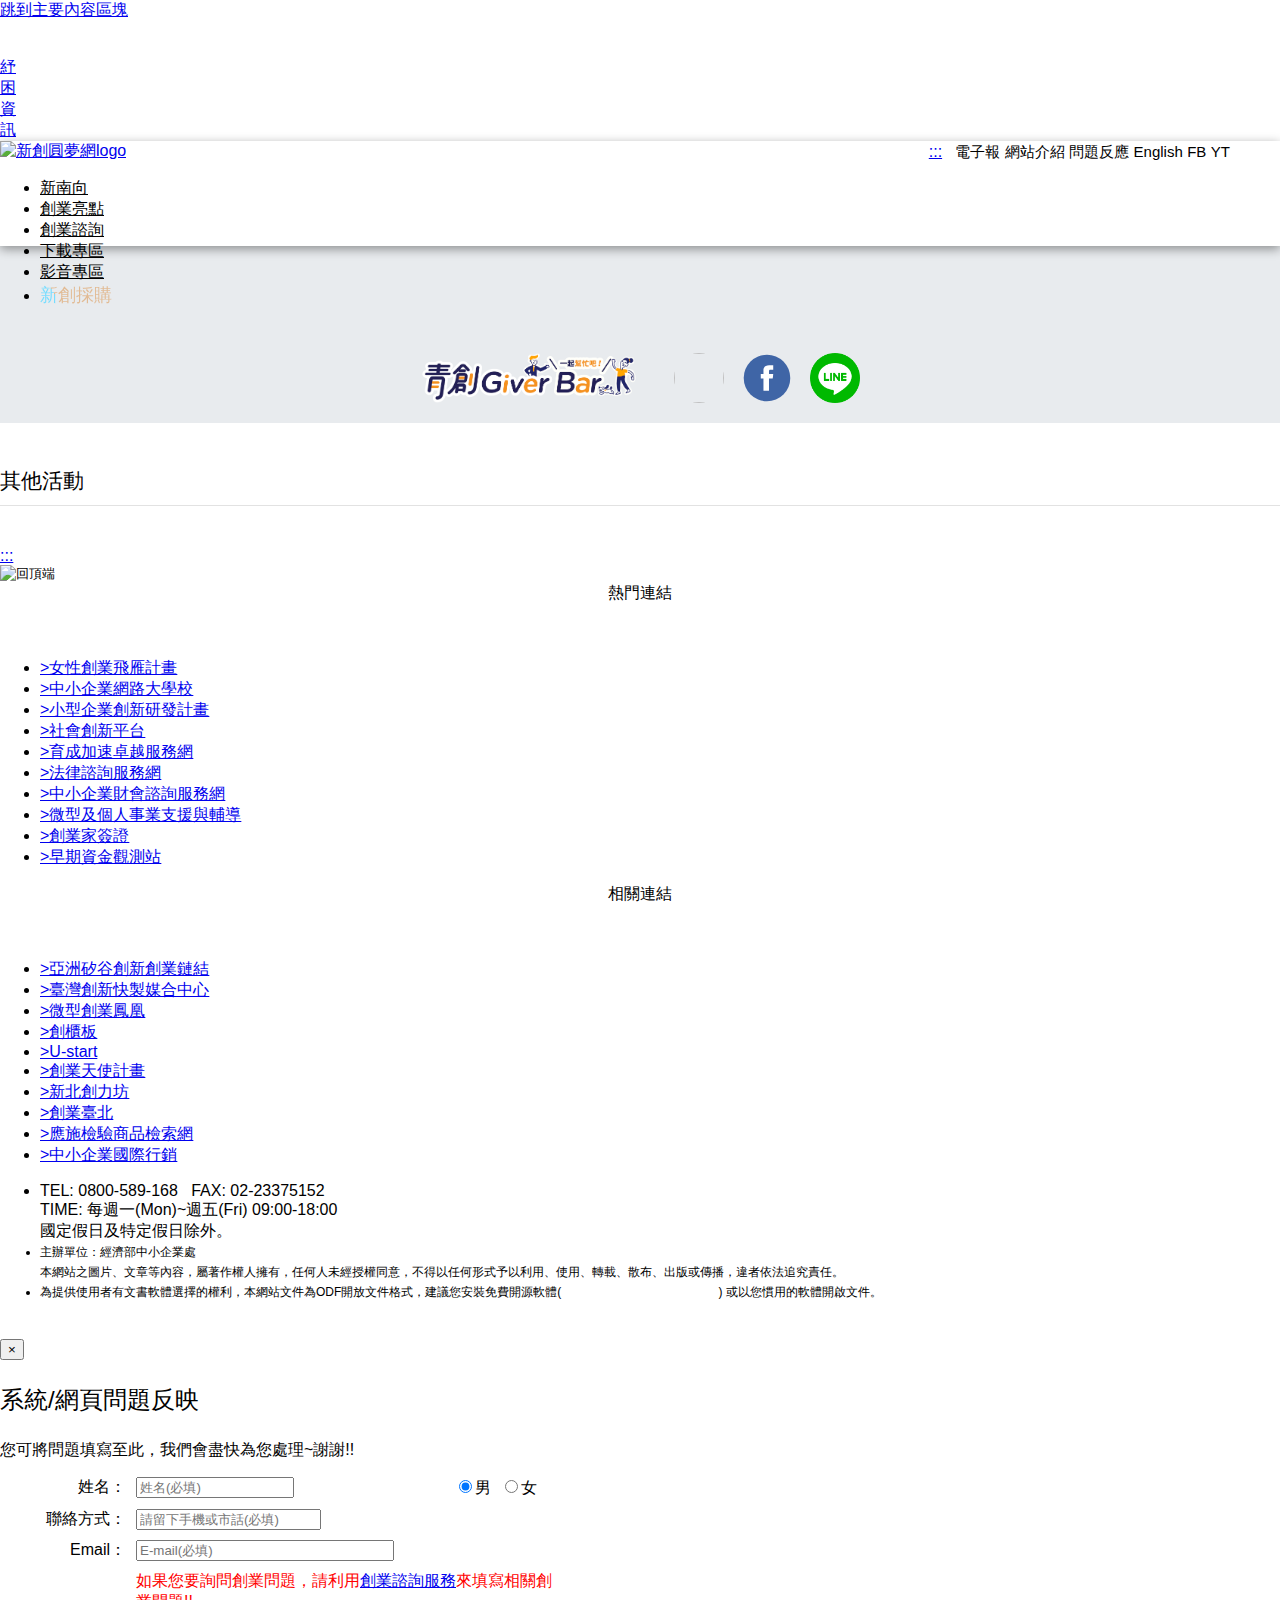
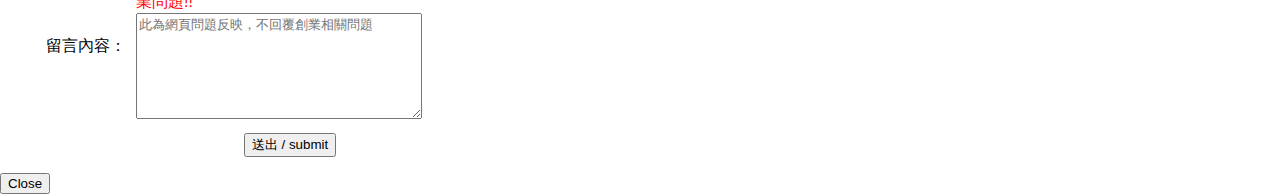
==== commit d4e9bedd: "1. 修正資料檔連結 2. 修正社交分享按鈕" ====
--- a/content.html
+++ b/content.html
@@ -270,7 +270,6 @@
 
 		<link rel="stylesheet" type="text/css" href="assets/lib/OwlCarousel2-2.3.4/owl.carousel.min.css" />
 		<link rel="stylesheet" type="text/css" href="assets/css/style.css" />
-		<script src="https://d.line-scdn.net/r/web/social-plugin/js/thirdparty/loader.min.js" async defer></script>
 		<div class="container">
 			<div id="image-carousel" class="owl-carousel owl-theme"></div>
 		</div>
@@ -300,12 +299,12 @@
 					<a class="share-btn">
 						<img width="50" height="50" style="border-radius: 50px">
 					</a>
-					<a class="fb-share-btn"
-						onclick="return !window.open(this.href, 'Facebook', 'width=640,height=580')">
+					<a class="fb-share-btn" target="_blank" title="分享到臉書">
 						<img src="./assets/images/facebook.svg" width="50" height="50">
 					</a>
-					<div class="line-it-button" data-lang="zh_Hant" data-type="share-c" data-ver="3"
-						data-color="default" data-size="large" data-count="false" style="display: none;"></div>
+					<a class="line-it-button" title="用LINE傳送">
+						<img src="./assets/images/line.png" width="50" height="50">
+					</a>
 				</div>
 			</div>
 		</div>
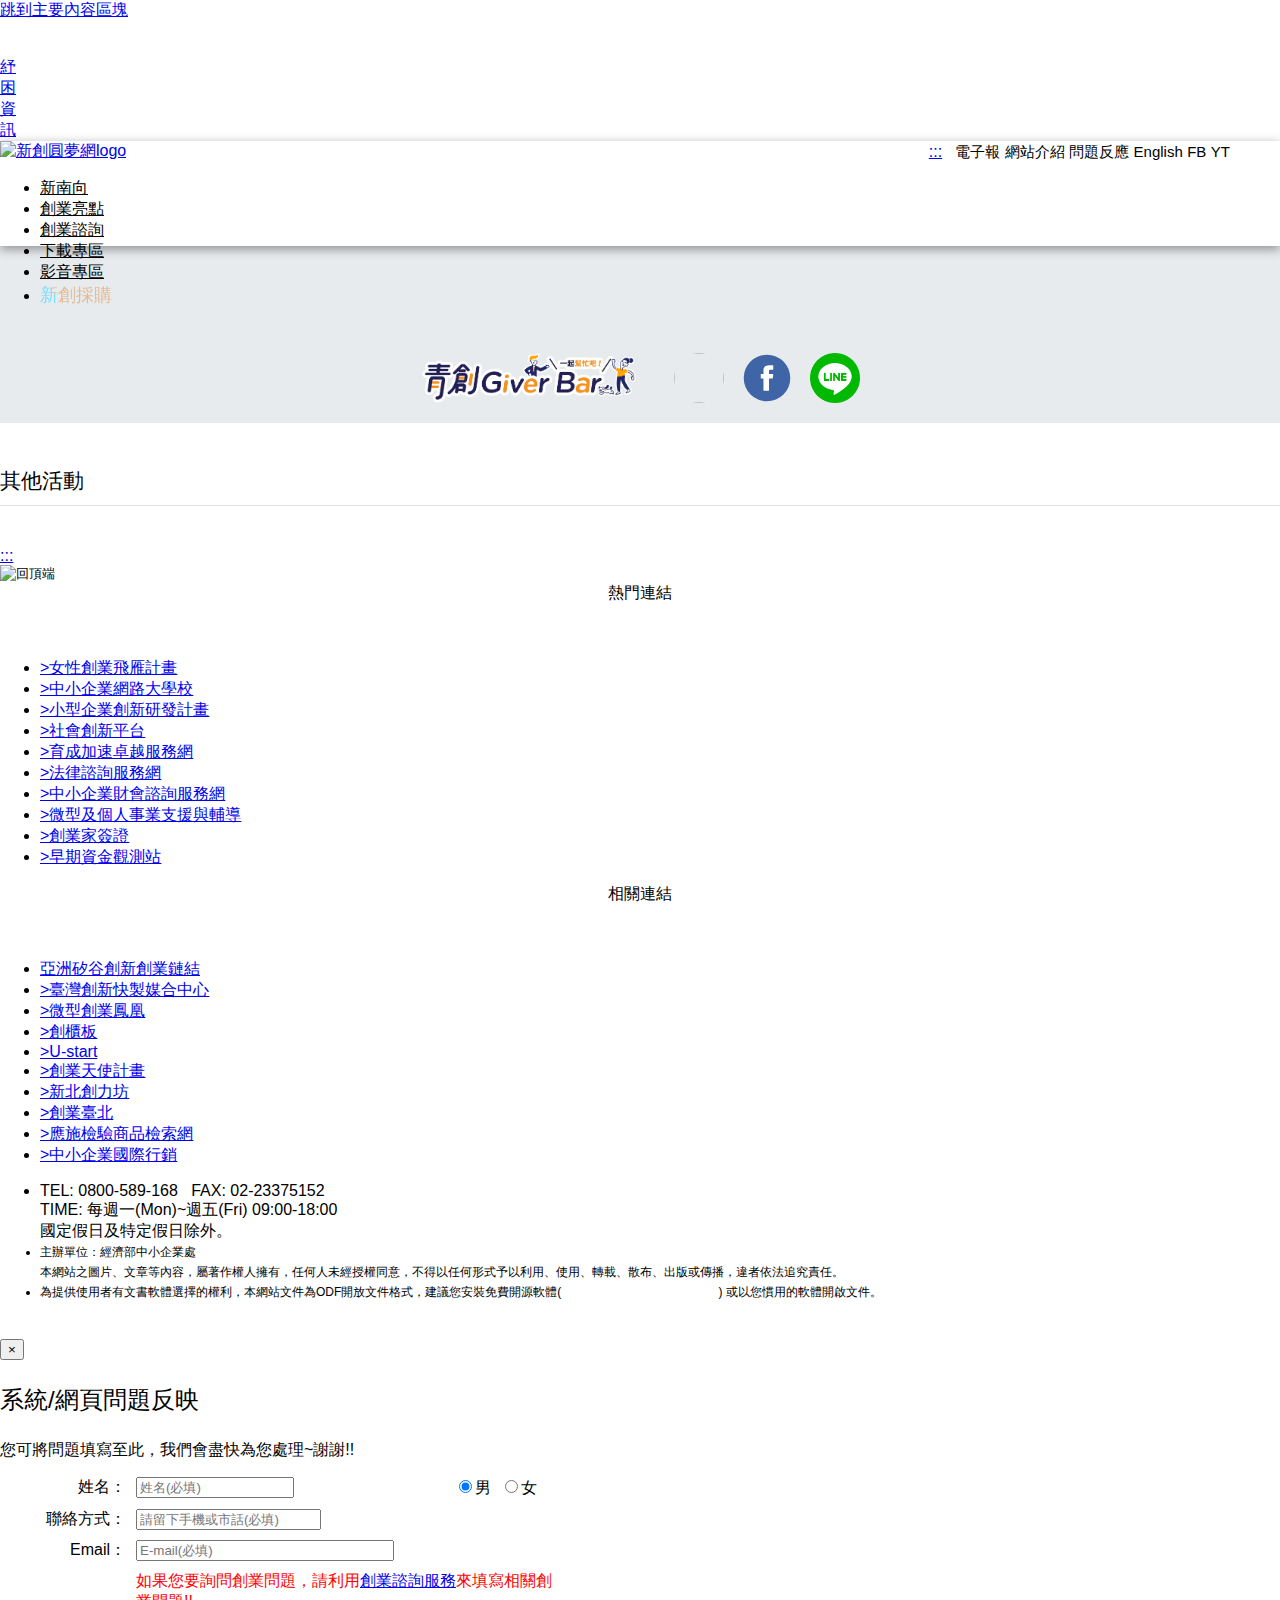
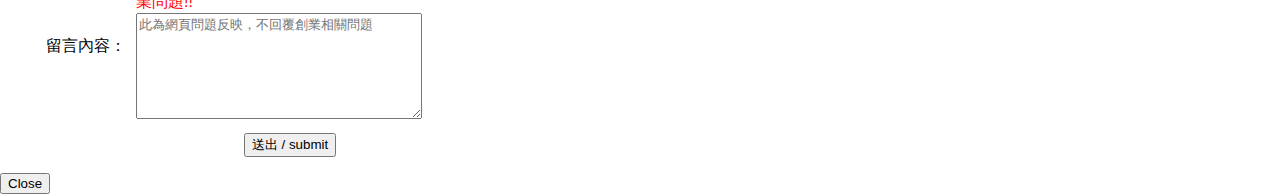
==== commit ff3fed8d: "調整 youtube 影片載入方式，以相容 IE11" ====
--- a/content.html
+++ b/content.html
@@ -262,7 +262,7 @@
 	<div class="content">
 		<!-- 請將新的程式碼放置於此 -->
 		<script src="https://cdnjs.cloudflare.com/ajax/libs/mobile-detect/1.4.4/mobile-detect.min.js"></script>
-		<script language="javascript" type="text/javascript" src="https://www.youtube.com/iframe_api"></script>
+		<script async language="javascript" type="text/javascript" src="https://www.youtube.com/iframe_api"></script>
 		<script language="javascript" type="text/javascript" src="assets/activity_list.js"></script>
 		<script language="javascript" type="text/javascript"
 			src="assets/lib/OwlCarousel2-2.3.4/owl.carousel.min.js"></script>
@@ -366,7 +366,7 @@
 				<ul>
 					<li><a href="https://www.titan.org.tw/zh/"
 							onclick="trackOutboundLink('https://www.titan.org.tw/zh/','首頁'); return false;"
-							title="亞洲矽谷創新創業鏈結">>亞洲矽谷創新創業鏈結</a></li>
+							title="亞洲矽谷創新創業鏈結">亞洲矽谷創新創業鏈結</a></li>
 					<li><a href="https://www.triplelinkage.com/"
 							onclick="trackOutboundLink('https://www.triplelinkage.com/','首頁'); return false;"
 							title="臺灣創新快製媒合中心">>臺灣創新快製媒合中心</a></li>
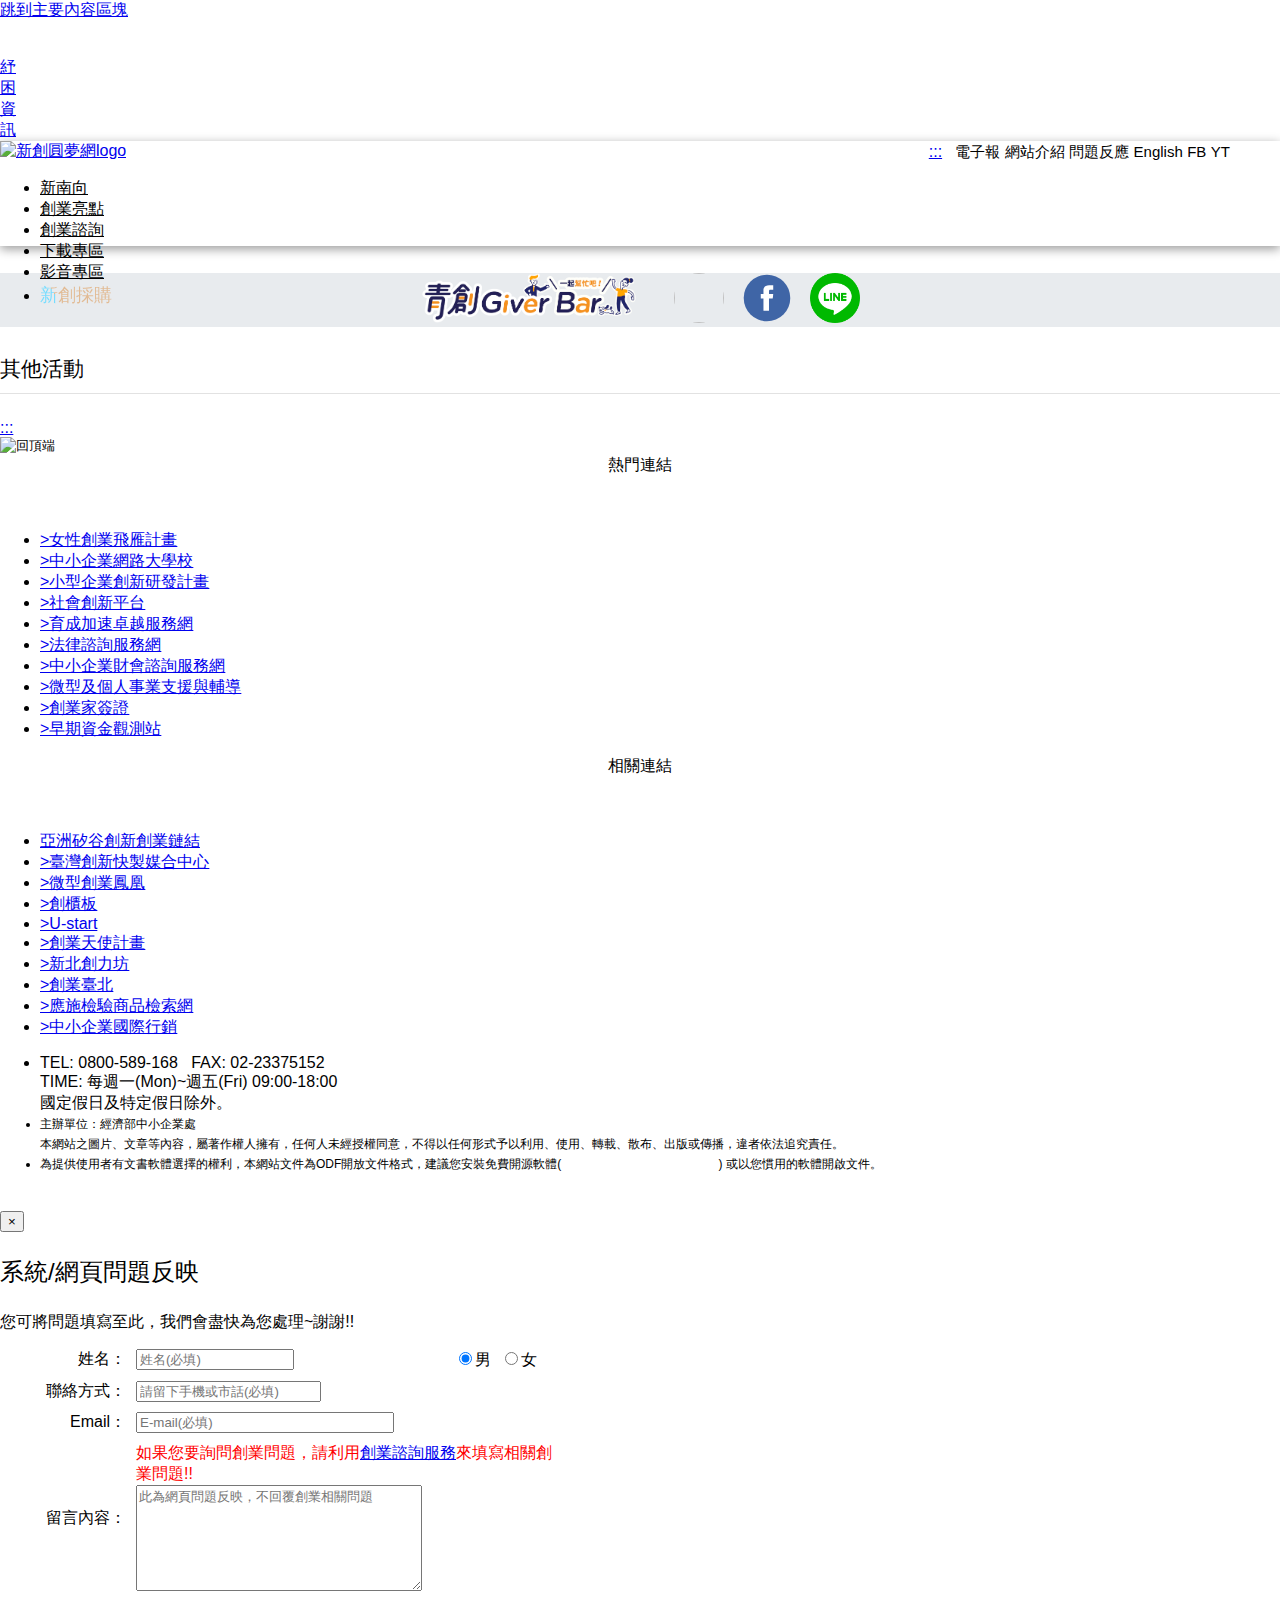
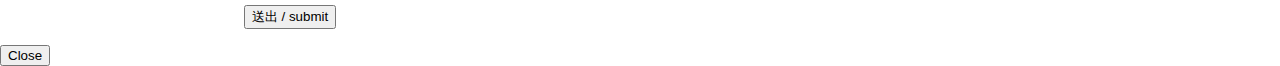
==== commit ab27adbf: "調整 2022 年版面" ====
--- a/content.html
+++ b/content.html
@@ -287,10 +287,6 @@
 					<div class="content-body">
 					</div>
 				</div>
-				<div class="video">
-					<div id="player">
-					</div>
-				</div>
 				<div class="social-bar">
 					<a href="./index.html" style="cursor: pointer" class="hidden-xs">
 						<img height="50" src="./assets/images/banner.png" alt="回到上一頁" title="回到上一頁">
--- a/assets/css/style.css
+++ b/assets/css/style.css
@@ -1,14 +1,42 @@
-
 body {
   margin: 0;
 }
 
 html {
-  font-family: Helvetica, "PingFang TC", "Noto Sans TC", "Microsoft JhengHei", "Microsoft Yahei", sans-serif;
-}
-
-.activities {
-  margin-top: 16px;
+  font-family: -apple-system, BlinkMacSystemFont, "Segoe UI", Roboto, "Helvetica Neue", Arial, sans-serif, "Apple Color Emoji", "Segoe UI Emoji", "Segoe UI Symbol";
+}
+
+.hr-text {
+  line-height: 1em;
+  position: relative;
+  outline: 0;
+  border: 0;
+  color: black;
+  text-align: center;
+  height: 2em;
+}
+
+.hr-text:before {
+  content: '';
+  background: black;
+  position: absolute;
+  left: 0;
+  top: 50%;
+  width: 100%;
+  height: 2.5px;
+  opacity: .8;
+}
+
+.hr-text:after {
+  content: attr(data-content);
+  position: relative;
+  display: inline-block;
+  color: black;
+  padding: 0 .5em;
+  line-height: 1.5em;
+  background-color: #fcfcfa;
+  font-size: 1.5em;
+  font-weight: bolder;
 }
 
 .tiles {
@@ -18,21 +46,18 @@
   overflow: hidden;
   position: relative;
   cursor: pointer;
-  margin-bottom: 20px;
+  width: 200px;
+  margin: 0 10px 20px;
   padding: 0;
   border: none;
 }
 
-.tiles > img {
+.tiles>img {
   width: 100%;
   height: auto;
   max-height: 220px;
 }
 
-.container > div {
-  padding: 16px 0;
-}
-
 .main {
   font-size: 28px;
   font-weight: bold;
@@ -46,11 +71,14 @@
   margin-bottom: 32px;
 }
 
-.title, .summary, .video {
-  text-align: center;
-}
-
-.sub, .paragraph {
+.title,
+.summary,
+.video {
+  text-align: center;
+}
+
+.sub,
+.paragraph {
   color: #555555;
 }
 
@@ -73,11 +101,11 @@
   text-transform: uppercase;
 }
 
-.details > span {
+.details>span {
   color: #555555;
 }
 
-.social-bar > * {
+.social-bar>* {
   padding: 0 9px;
 }
 
@@ -89,7 +117,7 @@
   align-items: center;
 }
 
-.social-bar > a {
+.social-bar>a {
   text-decoration: none;
 }
 
@@ -109,24 +137,23 @@
   background-image: url("../images/background.png");
   background-repeat: repeat;
   opacity: 0.1;
-  top: 15vh;
+  top: 0;
   left: 0;
   bottom: 0;
   right: 0;
   position: absolute;
-  z-index: -1; 
-  /* background: background: linear-gradient(-45deg, rgba(224,222,223,1) 0%, rgba(148,187,233,1) 100%);
-  background-size: 400% 400%;
-  animation: bgAnimation 10s ease-in-out infinite; */
+  z-index: -1;
 }
 
 @keyframes bgAnimation {
   from {
     background-position: 0% 50%;
   }
+
   50% {
     background-position: 100% 50%;
   }
+
   to {
     background-position: 0% 50%;
   }
@@ -142,19 +169,19 @@
   margin: 16px auto;
 }
 
-.stage > img {
+.stage>img {
   animation-duration: 1s;
   animation-fill-mode: both;
-  animation-iteration-count: 1; 
- 	image-rendering: -moz-crisp-edges; 
- 	image-rendering: -o-crisp-edges;    
- 	image-rendering: -webkit-optimize-contrast; 
- 	image-rendering: optimize-contrast;     
- 	-ms-interpolation-mode: nearest-neighbor;
-  width: 80%;
-}
-
-.stage > img:hover {
+  animation-iteration-count: 1;
+  image-rendering: -moz-crisp-edges;
+  image-rendering: -o-crisp-edges;
+  image-rendering: -webkit-optimize-contrast;
+  image-rendering: optimize-contrast;
+  -ms-interpolation-mode: nearest-neighbor;
+  width: 60%;
+}
+
+.stage>img:hover {
   animation-name: rubberBand;
 }
 
@@ -199,25 +226,26 @@
   display: flex;
   flex-direction: column;
   justify-content: center;
-	width: 100%;
-	height: 100%;	
-  color: rgb(255,255,255);
-	position: absolute;
-	content: "";
-	top: 50%;
-	left: 50%;
-	transform: translate(-50%, -50%) rotateY(90deg);
-	transform-origin: 50%;
-	background: rgba(32, 37, 105, .8);	
-	opacity: 0;
+  width: 100%;
+  height: 100%;
+  color: rgb(255, 255, 255);
+  position: absolute;
+  content: "";
+  top: 50%;
+  left: 50%;
+  transform: translate(-50%, -50%) rotateY(90deg);
+  transform-origin: 50%;
+  background: rgba(32, 37, 105, .8);
+  opacity: 0;
   transition: all 0.4s ease-in;
   letter-spacing: 2px;
   font-size: 1.75rem;
   line-height: 100%;
 }
+
 button.tiles:hover .details {
-	transform: translate(-50%, -50%) rotateY(0deg);
-	opacity: 1;
+  transform: translate(-50%, -50%) rotateY(0deg);
+  opacity: 1;
 }
 
 
@@ -230,15 +258,15 @@
   transform: scale(0.9);
 }
 
-.owl-item > div {
+.owl-item>div {
   cursor: pointer;
 }
 
-#image-carousel .owl-item > div {
+#image-carousel .owl-item>div {
   box-shadow: 0 0 3px rgba(0, 0, 0, 0.5);
 }
 
-#image-carousel .owl-item > div > img {
+#image-carousel .owl-item>div>img {
   border-radius: 3px;
   max-height: 210px;
 }
@@ -265,11 +293,11 @@
   left: 20px;
 }
 
-#image-carousel .owl-prev, 
+#image-carousel .owl-prev,
 #image-carousel .owl-next {
   width: 32px;
   height: 32px;
-  background-color: rgba(255,255,255,.6);
+  background-color: rgba(255, 255, 255, .6);
   border-radius: 16px;
   display: inline-block;
   text-align: center;
@@ -278,12 +306,90 @@
   z-index: 200;
 }
 
-#other-activity .owl-item > div > img {
+#other-activity .owl-item>div>img {
   max-height: 180px;
 }
 
-#other-activity .owl-nav > button::after {
+#other-activity .owl-nav>button::after {
   content: none !important;
+}
+
+.tv-frame {
+  position: relative;
+  background-image: url(../images/tv.png);
+  background-position: center bottom;
+  background-repeat: no-repeat;
+  background-size: contain;
+  margin: 0 auto;
+  padding: 35% 0 0 !important;
+  -webkit-box-sizing: border-box;
+  box-sizing: border-box;
+}
+
+#tv-carousel {
+  position: absolute;
+  top: 50%;
+  transform: translateY(-35%);
+}
+
+#tv-carousel .owl-nav>button {
+  width: 32px;
+  height: 32px;
+  border-radius: 50%;
+  background-color: white;
+  color: #003e77;
+}
+
+#tv-carousel .owl-nav>button:hover {
+  color: yellowgreen;
+}
+
+#tv-carousel .owl-prev,
+#tv-carousel .owl-next {
+  position: absolute;
+  bottom: 3vh;
+}
+
+#tv-carousel .owl-next {
+  right: 4%;
+}
+
+#tv-carousel .owl-prev {
+  left: 4%;
+}
+
+.yt-thumbnail {
+  width: 75%;
+  border: 6px solid #f6a808;
+  border-radius: 16px;
+  margin: auto
+}
+
+.yt-thumbnail>img {
+  border-radius: 10px;
+}
+
+.greeting {
+  padding: 32px 32px 0;
+}
+
+.greeting>div {
+  flex: 1;
+  margin: 0 12px;
+}
+
+.intro_logo>img {
+  max-width: 100%;
+}
+
+.intro {
+  padding: 54px 0 !important;
+}
+
+.intro_text>p {
+  color: #043B7B;
+  font-weight: bold;
+  font-size: 22px;
 }
 
 /* 覆寫 bootstrap */
@@ -299,14 +405,15 @@
 
 @media only screen and (max-width: 768px) {
   .hidden-xs {
-    display: none;
-  }
-
-  .stage, .bg {
+    display: none !important;
+  }
+
+  .stage,
+  .bg {
     height: unset;
   }
 
-  .stage > img {
+  .stage>img {
     width: 100%;
   }
 
@@ -314,17 +421,14 @@
     max-width: 100%;
   }
 
-  .row {
+  .list-row {
     display: flex;
     flex-direction: column;
     align-items: center;
-  }
-
-  .bg::after {
-    top: 0;
-  }
-
-  #image-carousel .owl-item > div {
+    justify-content: center;
+  }
+
+  #image-carousel .owl-item>div {
     padding: 0 8px;
   }
 
@@ -332,20 +436,17 @@
     position: relative !important;
     padding-bottom: 56.25% !important;
     height: 0;
-  } 
+  }
 
   .video iframe {
-      position: absolute;
-      top: 0;
-      left: 0;
-      width: 100%;
-      height: 100%;
-  }
-
-  #other-activity .owl-item > div > img {
+    position: absolute;
+    top: 0;
+    left: 0;
+    width: 100%;
+    height: 100%;
+  }
+
+  #other-activity .owl-item>div>img {
     max-height: unset;
   }
-}
-
-@media only screen and (max-width: 992px) {
-}
+}